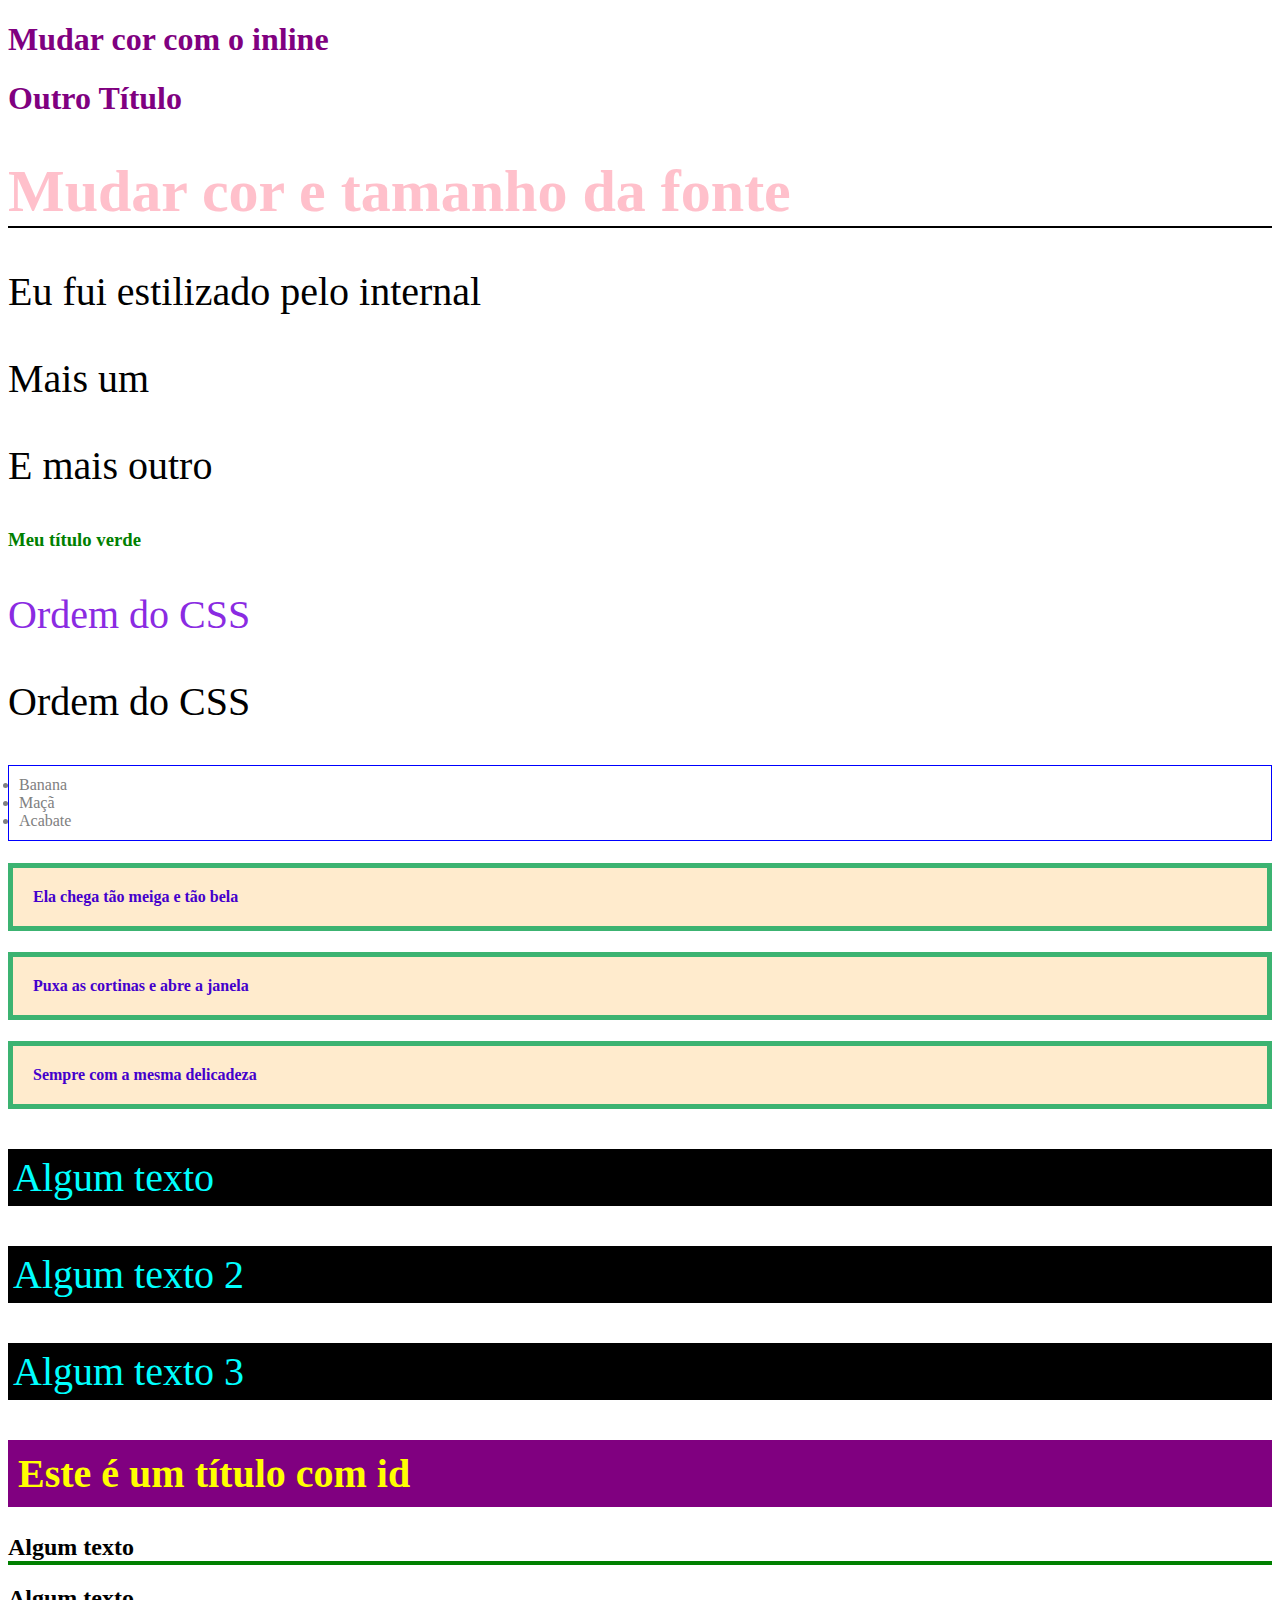
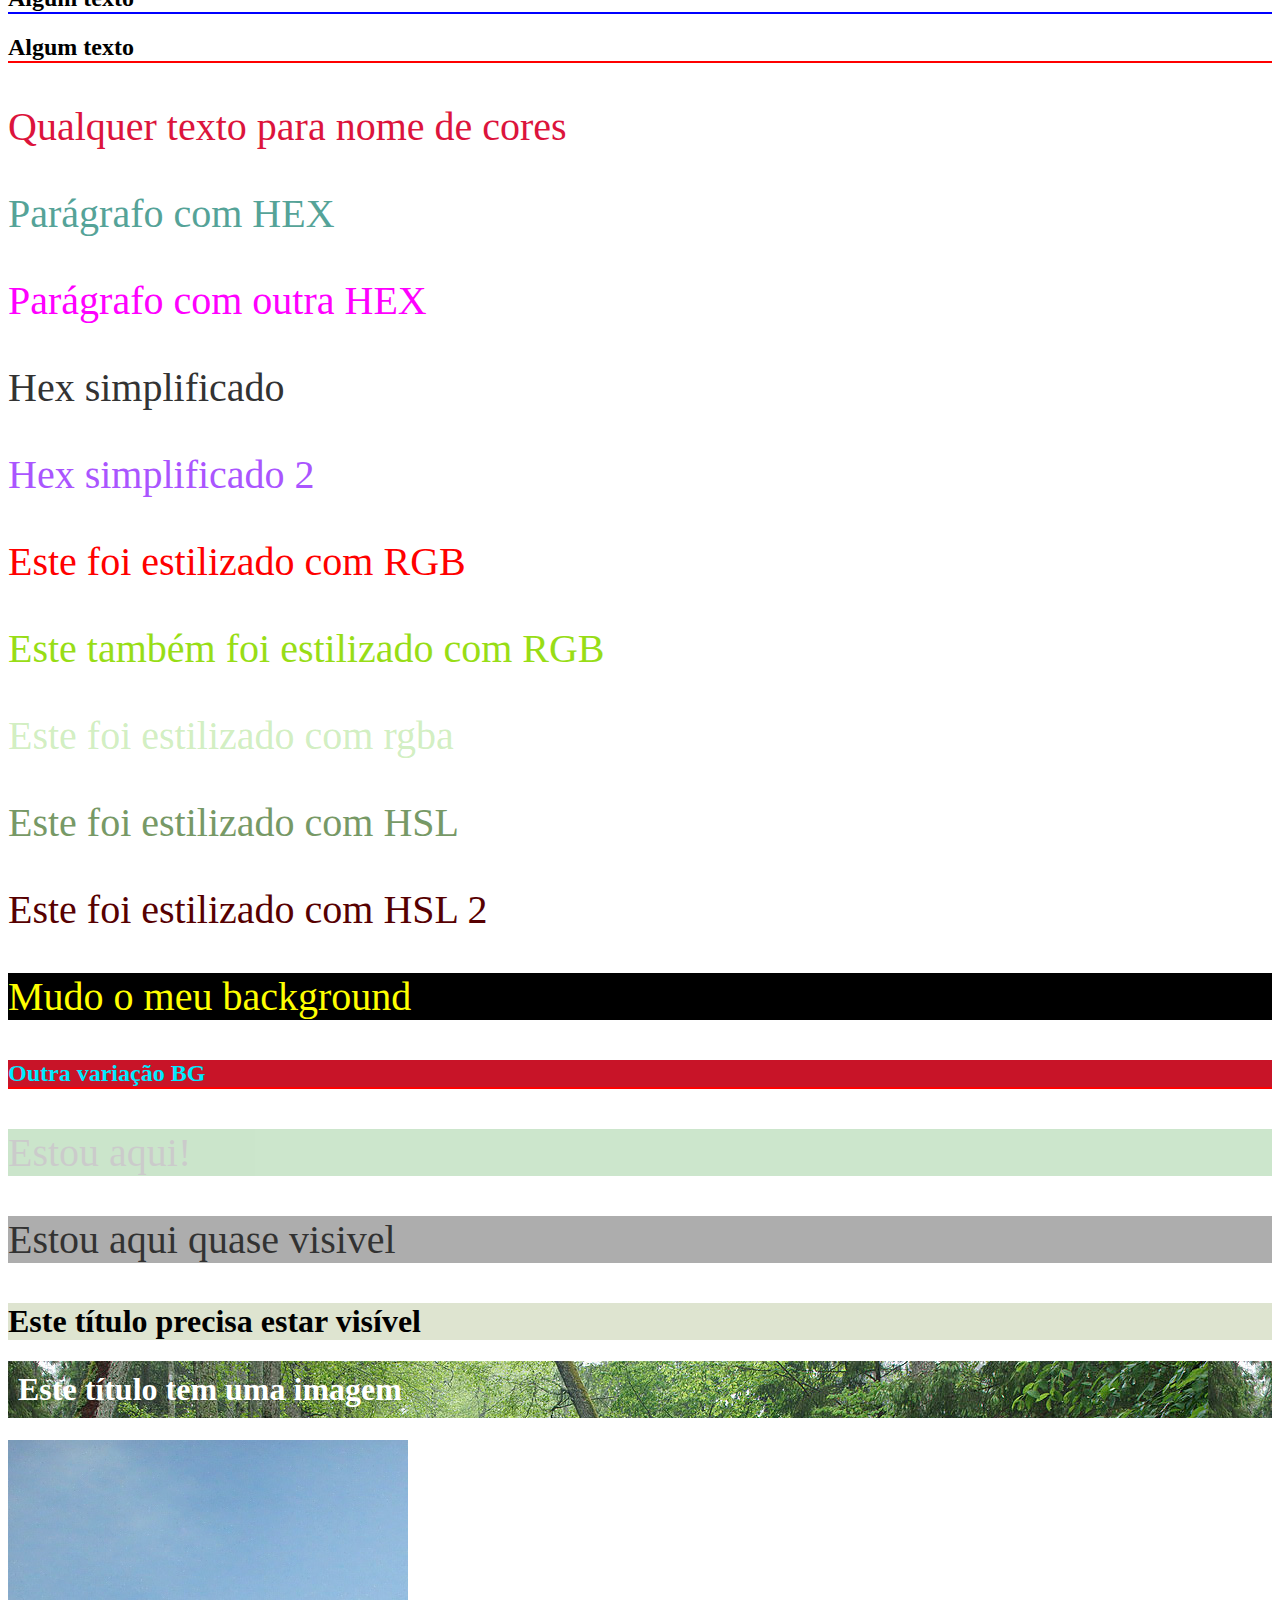
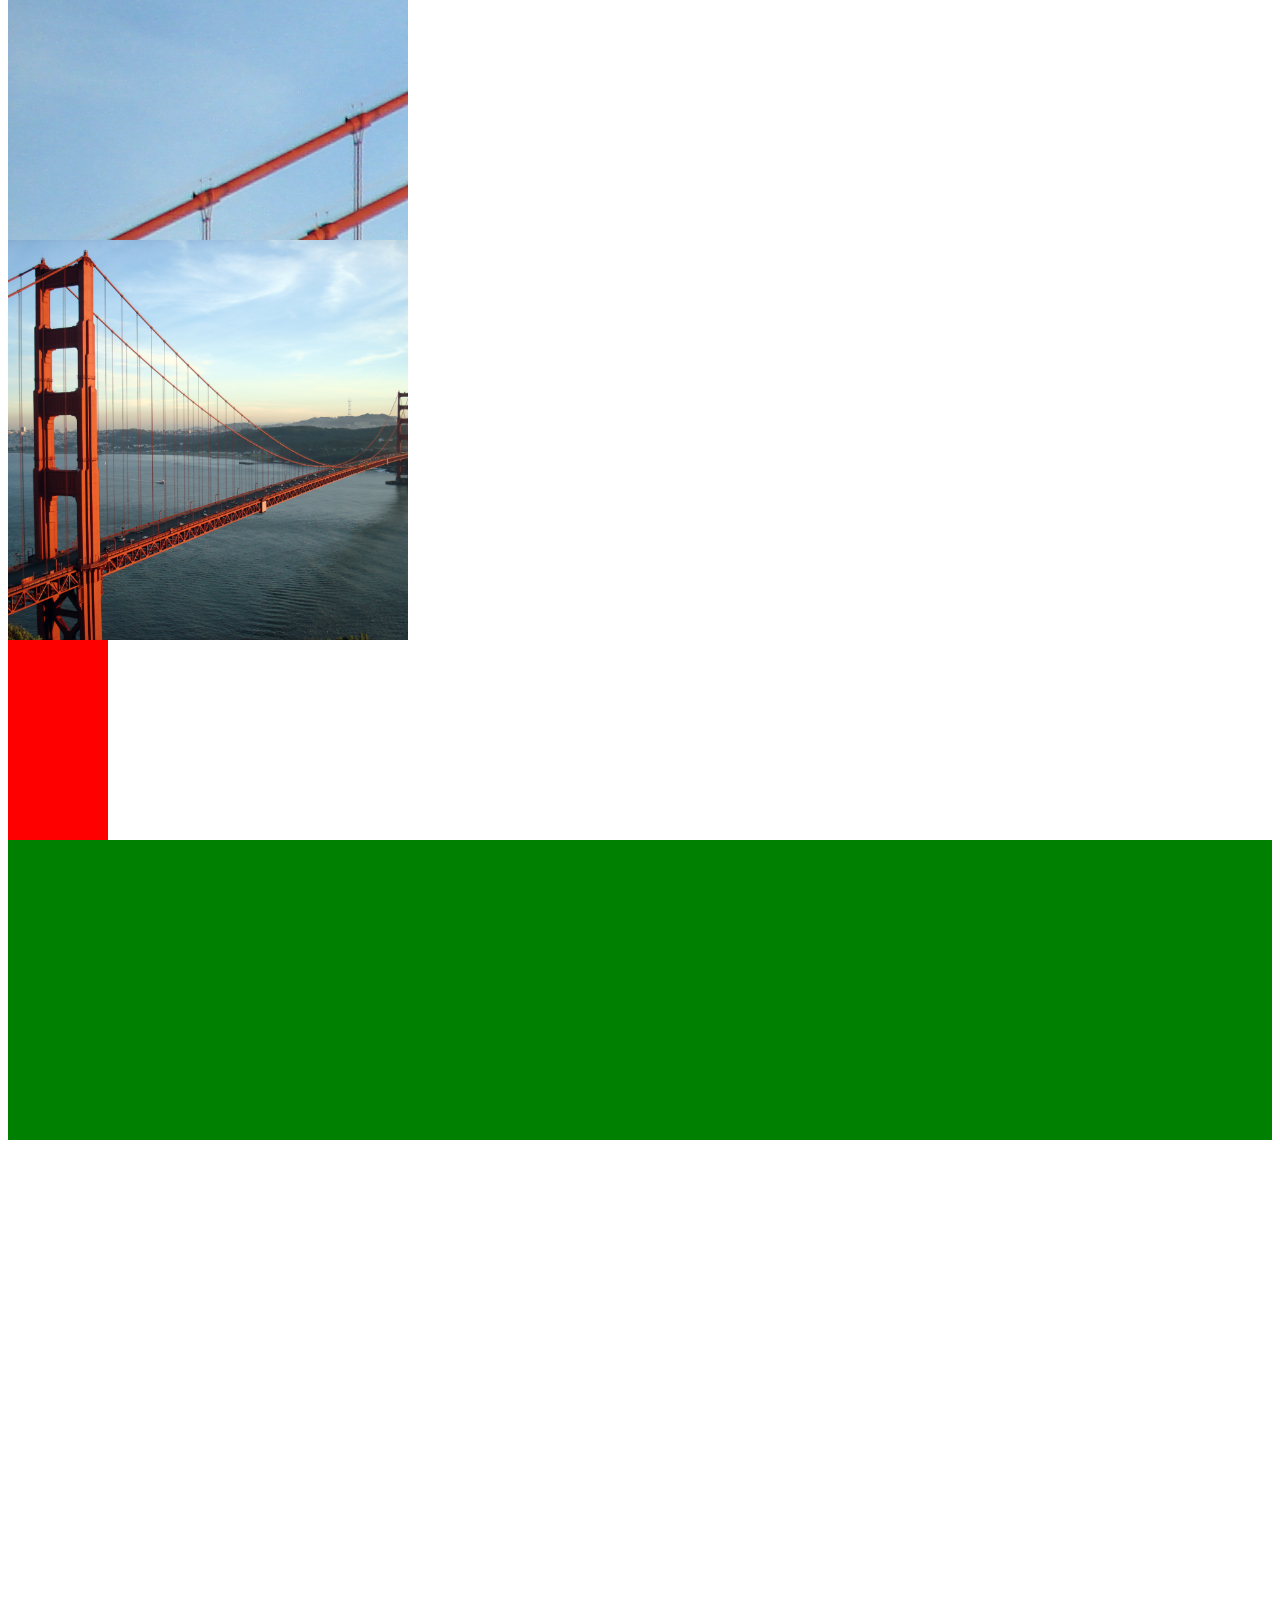
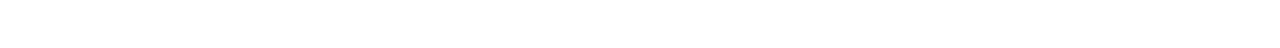
==== 3_CSS/index.html @ ebc9db58 "commit" ====
<!DOCTYPE html>
<html lang="en">
<head>
    <meta charset="UTF-8">
    <meta name="viewport" content="width=device-width, initial-scale=1.0">
    <title>CSS</title>
    <!-- 3 - Internal CSS -->
    <style>
        p {

            font-size: 40px;
        }
    </style>
    <!-- 4 - External CSS -->
    <link rel="stylesheet" href="/3_CSS/css/titles.css">
    <link rel="stylesheet" href="/3_CSS/css/styles.css">
    <link rel="stylesheet" href="/3_CSS/css/lists.css">
</head>
<body>
    <!-- 1 - Inline CSS -->
    <h1 style="color: purple">Mudar cor com o inline</h1>
    <h1 style="color: purple">Outro Título</h1>

    <!-- 2 - Multiplas regras -->
    <h1 style="color: pink; font-size: 60px; border-bottom: 2px solid black">Mudar cor e tamanho da fonte</h1>

    <!-- 3 - Internal CSS -->
    <p>Eu fui estilizado pelo internal</p>
    <p>Mais um</p>
    <p>E mais outro</p>

    <!-- 4 - External CSS -->
    <h3>Meu título verde</h3>

    <!-- 5 - Ordem do CSS -->
    <p style="color: blueviolet">Ordem do CSS</p>
    <p>Ordem do CSS</p>

    <!-- 6 - Multiplos CSS -->
    <ul>
        <li>Banana</li>
        <li>Maçã</li>
        <li>Acabate</li>
    </ul>

    <!-- 7 - Desafio 2 -->
    <h4>Ela chega tão meiga e tão bela</h4>
    <h4>Puxa as cortinas e abre a janela</h4>
    <h4>Sempre com a mesma delicadeza</h4>

    <!-- 8 - Classes -->
    <p class="paragraph">Algum texto</p>
    <p class="paragraph">Algum texto 2</p>
    <p class="paragraph">Algum texto 3</p>

    <!-- 9 - Id -->
    <h1 id="exclusive-title">Este é um título com id</h1>

    <!-- 10 - Multiplas regras, ordem do css -->
    <h2 id="algum-titulo" class="titulo">Algum texto</h2>
    <h2 class="titulo">Algum texto</h2>
    <h2>Algum texto</h2>

    <!-- 11 - Nome de cor -->
    <p class="color-name">Qualquer texto para nome de cores</p>

    <!-- 12 - HEX -->
    <p class="hex">Parágrafo com HEX</p>
    <p class="hex2">Parágrafo com outra HEX</p>

    <!-- 13 - Mais sobre HEX -->
    <p class="simple-hex">Hex simplificado</p>
    <p class="simple-hex-2">Hex simplificado 2</p>

    <!-- 14 - RGB -->
    <p class="rgb">Este foi estilizado com RGB</p>
    <p class="mixed-rgb">Este também foi estilizado com RGB</p>

    <!-- 15 - RGBA -->
    <p class="rgba">Este foi estilizado com rgba</p>

    <!-- 16 - HSL -->
    <p class="hsl">Este foi estilizado com HSL</p>
    <p class="hsl-2">Este foi estilizado com HSL 2</p>

    <!-- 17 - Background-Color -->
    <p class="bg">Mudo o meu background</p>
    <h2 class="bg-2">Outra variação BG</h2>

    <!-- 18 - Background-Opacity -->
    <div class="bg-opacity">
        <p>Estou aqui!</p>
    </div>
    <div class="bg-opacity-2">
        <p>Estou aqui quase visivel</p>
    </div>

    <!--19 - RGBa com opacidade -->
    <div class="rgba-opacity">
        <h1>Este título precisa estar visível</h1>
    </div>

    <!-- 20 - BG image -->
    <h1 class="bg-image">Este título tem uma imagem</h1>

    <!-- 21 - BG center -->
    <div class="not-centered-bg"></div>
    <div class="centered-bg"></div>

    <!-- 22 - Largura e altura -->
    <div class="height-width"></div>
    <div class="height-width-2"></div>
</body>
</html>
---- 3_CSS/css/titles.css ----
h4 {
    padding: 20px;
    color: rgb(68, 0, 204);
    border: 5px solid mediumseagreen;
    background-color: blanchedalmond;
}
---- 3_CSS/css/styles.css ----
/* 4 - External - CSS */
body {
    padding-bottom: 500px;
}

h3 {
    color: green;

}



/* Alguem comentário */
/* Outro comentário */
/* Terceiro comentário */

/* 8 - Classes */
.paragraph {
    background-color: #000;
    color: aqua;
    padding: 5px;
}

/* 8 - Id */
#exclusive-title {
    background-color: purple;
    color: yellow;
    padding: 10px;
    font-size: 40px;
}

/* 10 - Ordem das regras */

h2 {
    border-bottom: 2px solid red;
}

.titulo {
    border-bottom: 2px solid blue;
}

#algum-titulo {
    border-bottom: 4px solid green;
}

/* 11 - Nome de cores */
.color-name {
    color: rgb(220, 20, 60);
}

.hex {
    color: #55a398;
}

.hex2 {
    color: #F0F;
}

/* 13 - Mais sobre HEX */

.simple-hex {
    color: #333;
}

.simple-hex-2 {
    color: #a5f;
}

 /* 14 - RGB */

.rgb {
    color: rgb(255,0,0);
}

.mixed-rgb {
    color: rgb(152,221,022);
}

/* 15 - RGBA */
.rgba {
    color: rgba(100, 199, 45, 0.3);
}

/* 16 - HSL */
.hsl {
    color: hsl(100, 20%, 50%);
}

.hsl-2 {
    color: hsl(359, 100%, 17%);
}

/* 17 - Background */

.bg {
    background-color: #000;
    color: yellow;
}

.bg-2 {
    background-color: rgb(200, 20, 40);
    color: #00eaff;
}

/* 18 - Background-Opacity */

.bg-opacity {
    background-color: green;
    opacity: 0.2;
}

.bg-opacity-2 {
    background-color: #999;
    color: #000;
    opacity: 0.8;
}

/* 19 - RGBA com opacidade */
.rgba-opacity {
    background-color: rgba(90, 120, 20, 0.2);
    color: #000;
}

/* 20 - BG-image */

.bg-image {
    background-image: url(../img/1200px-Altja_jõgi_Lahemaal.jpg);
    padding: 10px;
    color: white;
}

/* 21 - Centralizando imagem de background */

.not-centered-bg,
.centered-bg {
    height: 400px;
    width: 400px;
    background-image: url(../img/GoldenGateBridge-001.jpg);
}

.centered-bg {
    background-position: center;
    background-size: cover;
}

/* 22 - Largura e altura */

.height-width {
    height: 200px;
    width: 100px;
    background-color: red;
}

.height-width-2 {
    height: 300px;
    background-color: green;
}
---- 3_CSS/css/lists.css ----
ul {
    border: 1px solid blue;
    padding: 10px;
}

li {
    color: gray;
}
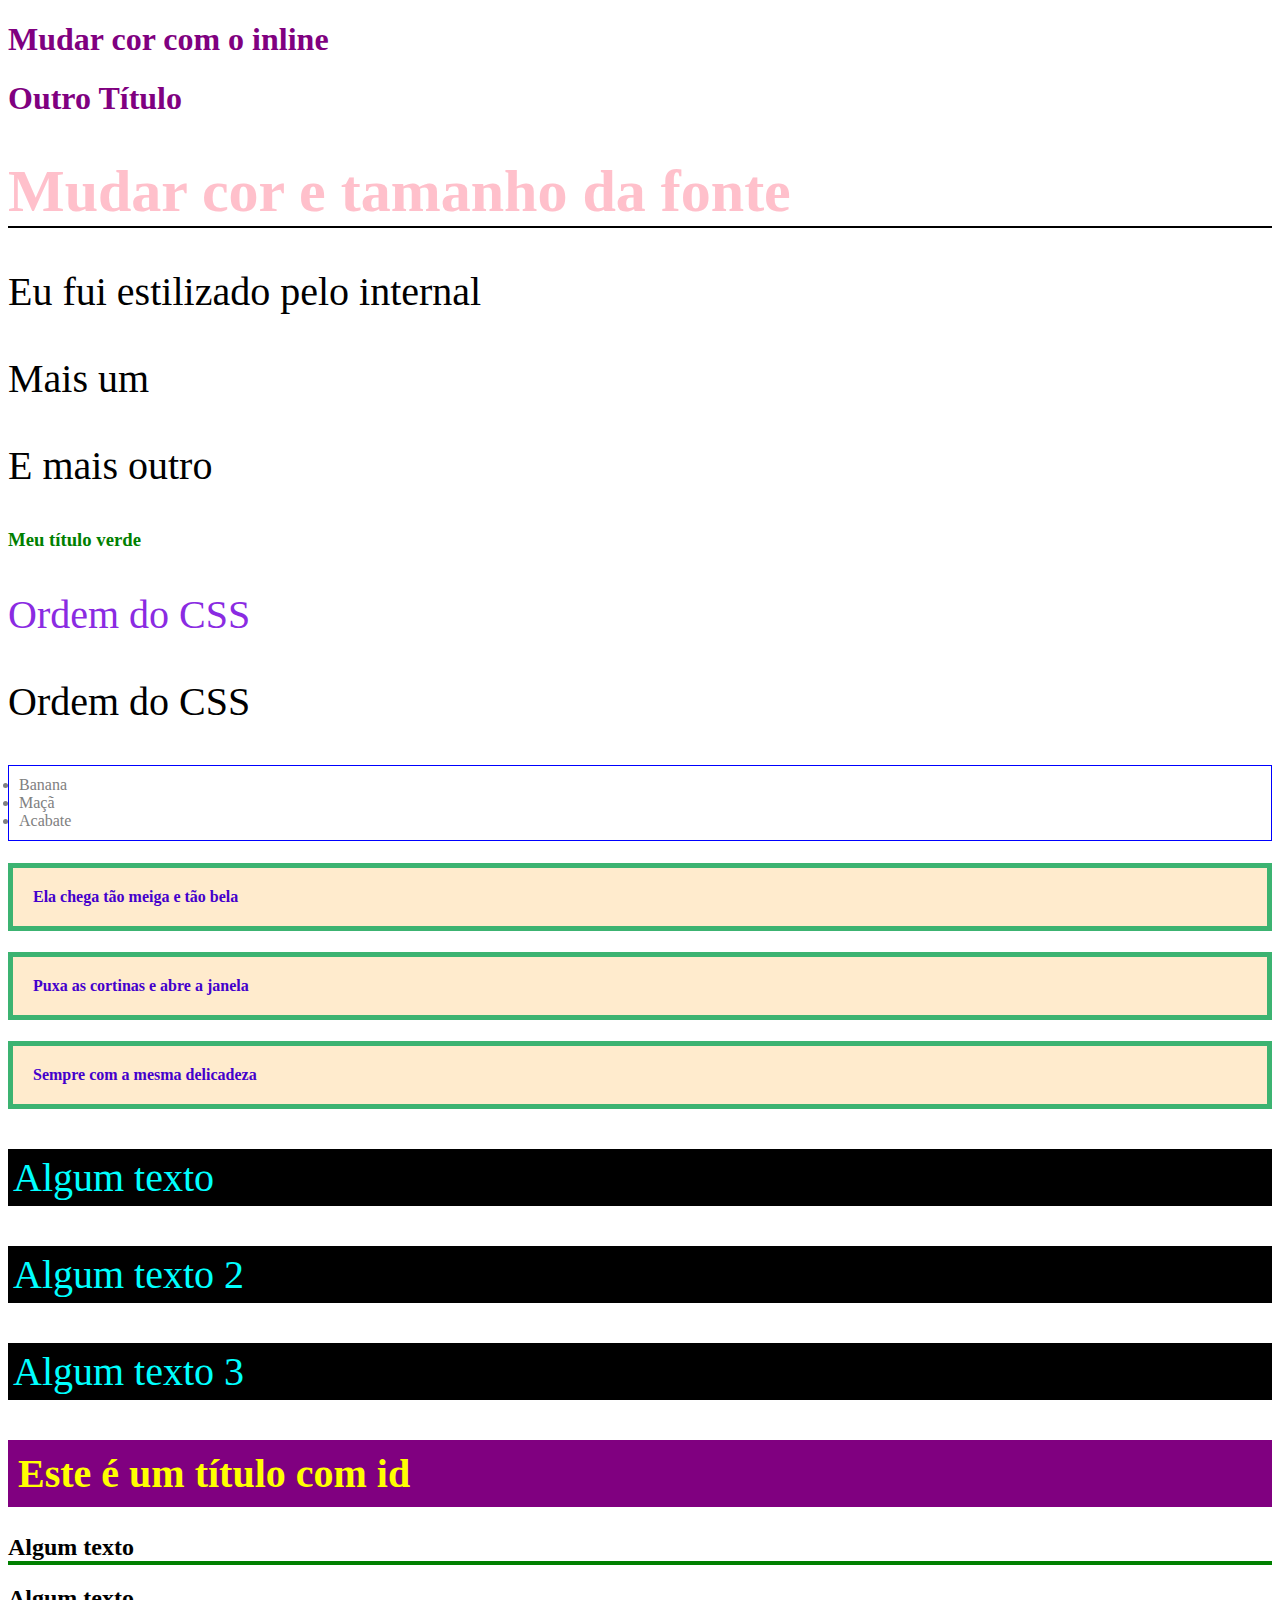
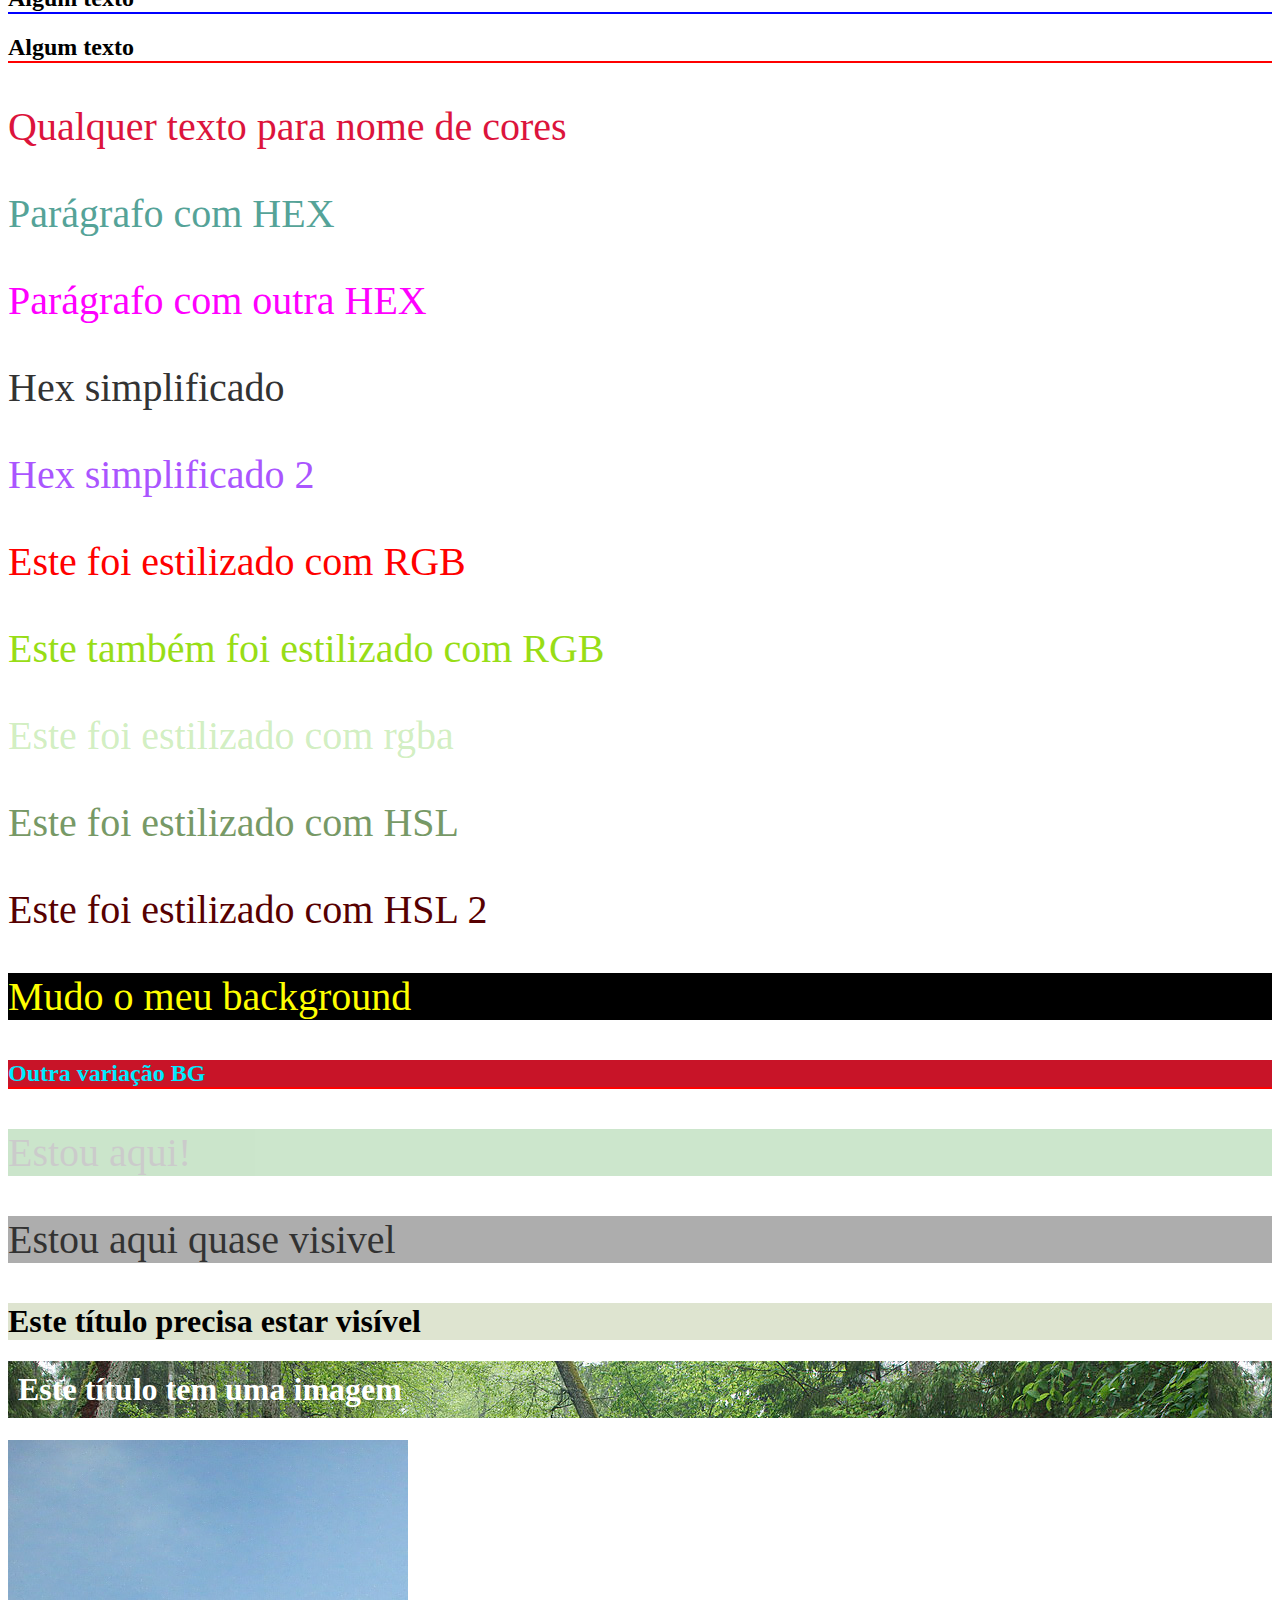
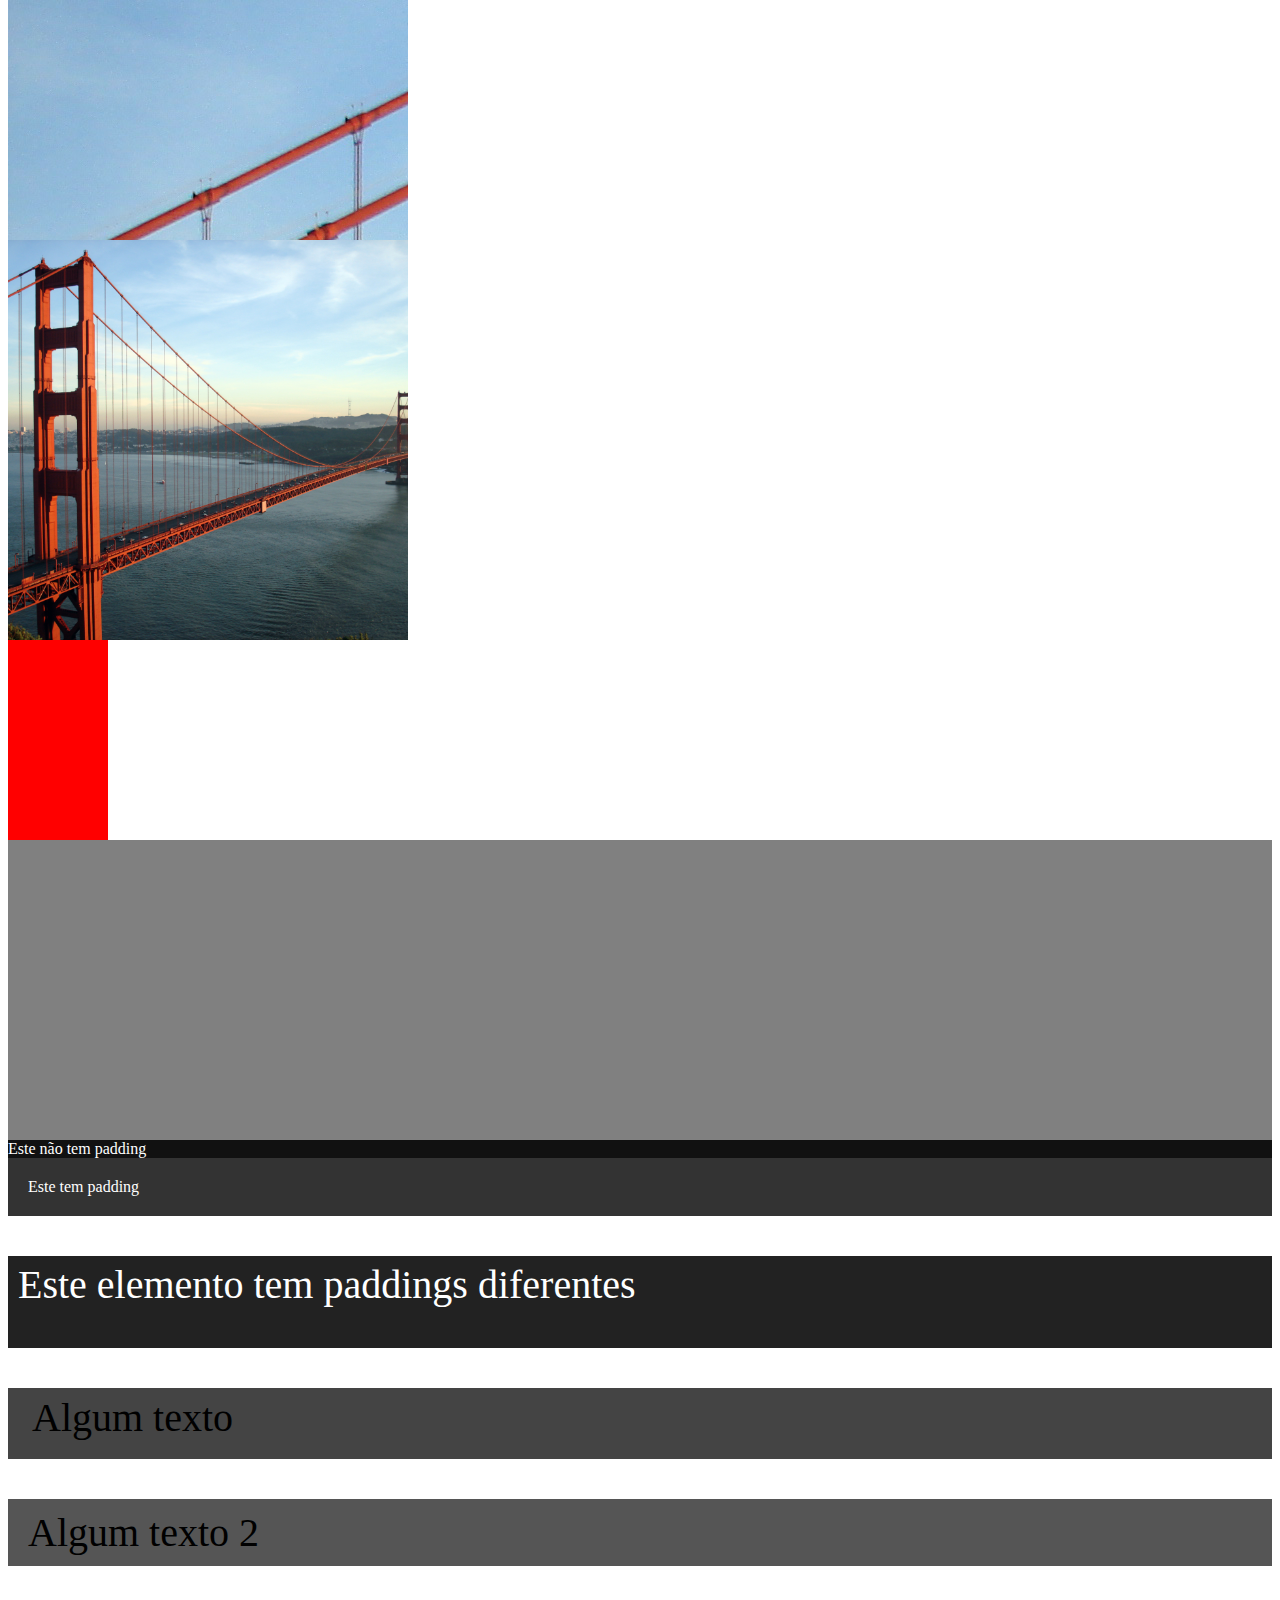
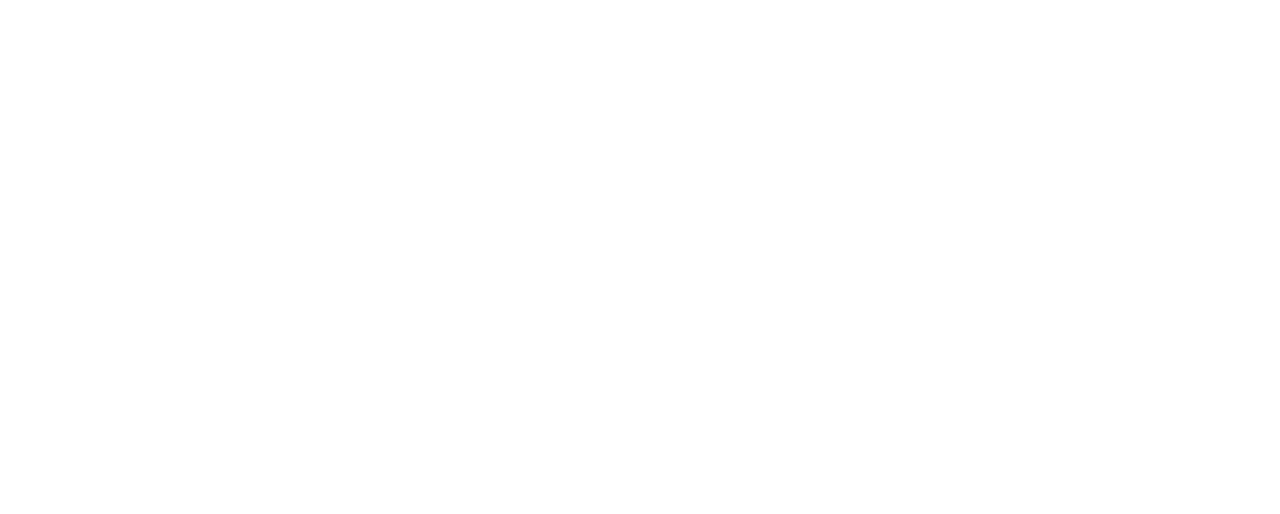
==== commit 9cd332ec: "commit" ====
--- a/3_CSS/index.html
+++ b/3_CSS/index.html
@@ -110,5 +110,16 @@
     <!-- 22 - Largura e altura -->
     <div class="height-width"></div>
     <div class="height-width-2"></div>
+
+    <!-- 23 - Padding -->
+    <div class="without-padding">Este não tem padding</div>
+    <div class="padding">Este tem padding</div>
+
+    <!-- 24 - Padding Individual -->
+    <p class="padding-individual">Este elemento tem paddings diferentes</p>
+
+    <!-- 25 - Shorthand properties -->
+    <p class="shorthand-padding">Algum texto</p>
+    <p class="shorthand-padding-2">Algum texto 2</p>
 </body>
 </html>--- a/3_CSS/css/styles.css
+++ b/3_CSS/css/styles.css
@@ -153,5 +153,42 @@
 
 .height-width-2 {
     height: 300px;
-    background-color: green;
+    background-color: gray;
+}
+
+/* 23 - Padding */
+
+.without-padding,
+.padding {
+    background-color: #111;
+    color: #FFF;
+}
+
+.padding {
+    background-color: #333;
+    padding: 20px;
+}
+
+/* 24 - Padding individual */
+
+.padding-individual {
+    background-color: #222;
+    color: #fff;
+    padding-top: 5px;
+    padding-left: 10px;
+    padding-right: 20px;
+    padding-bottom: 40px;
+}
+
+/* 25 - Shorthand properties */
+
+.shorthand-padding {
+    background-color: #444;
+    padding: 6px 12px 18px 24px;
+}
+
+.shorthand-padding-2 {
+    background-color: #555;
+    padding: 10px 20px;
+    /* padding: 10px 20px 10px 20px */
 }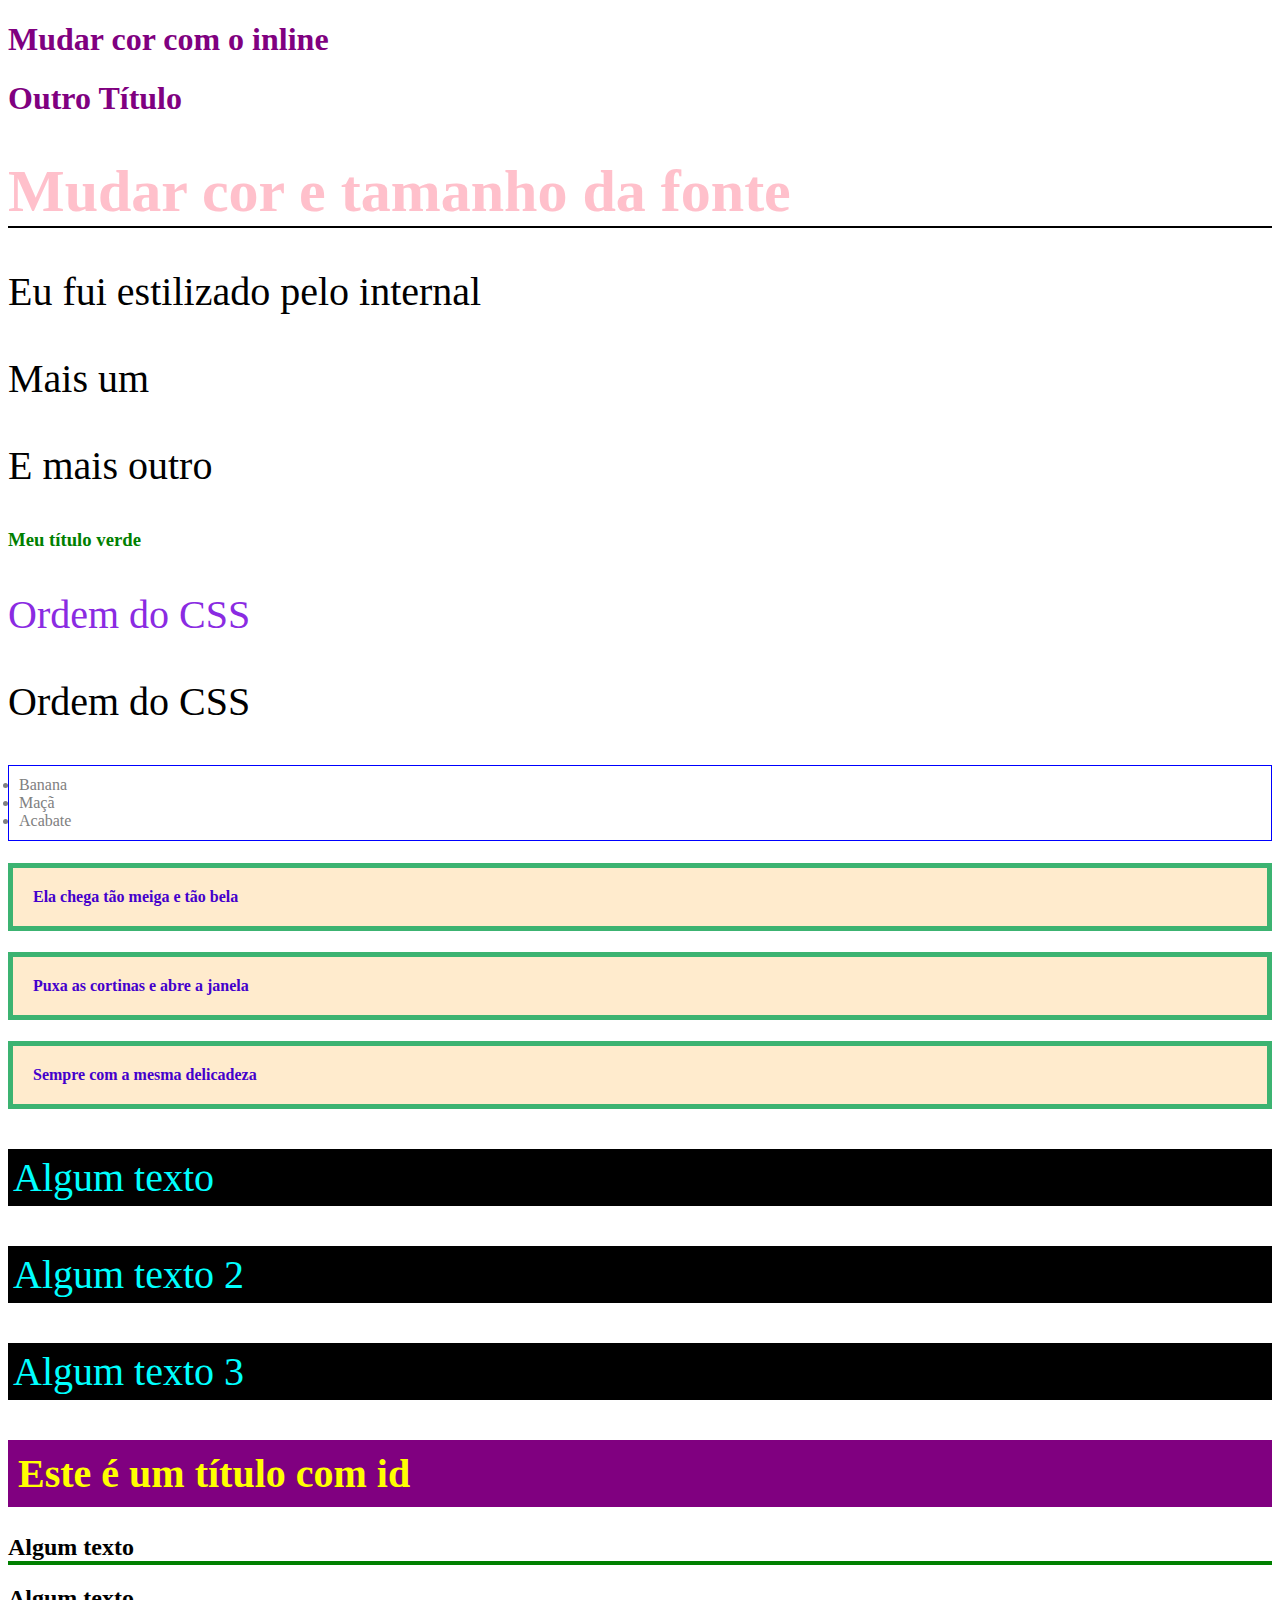
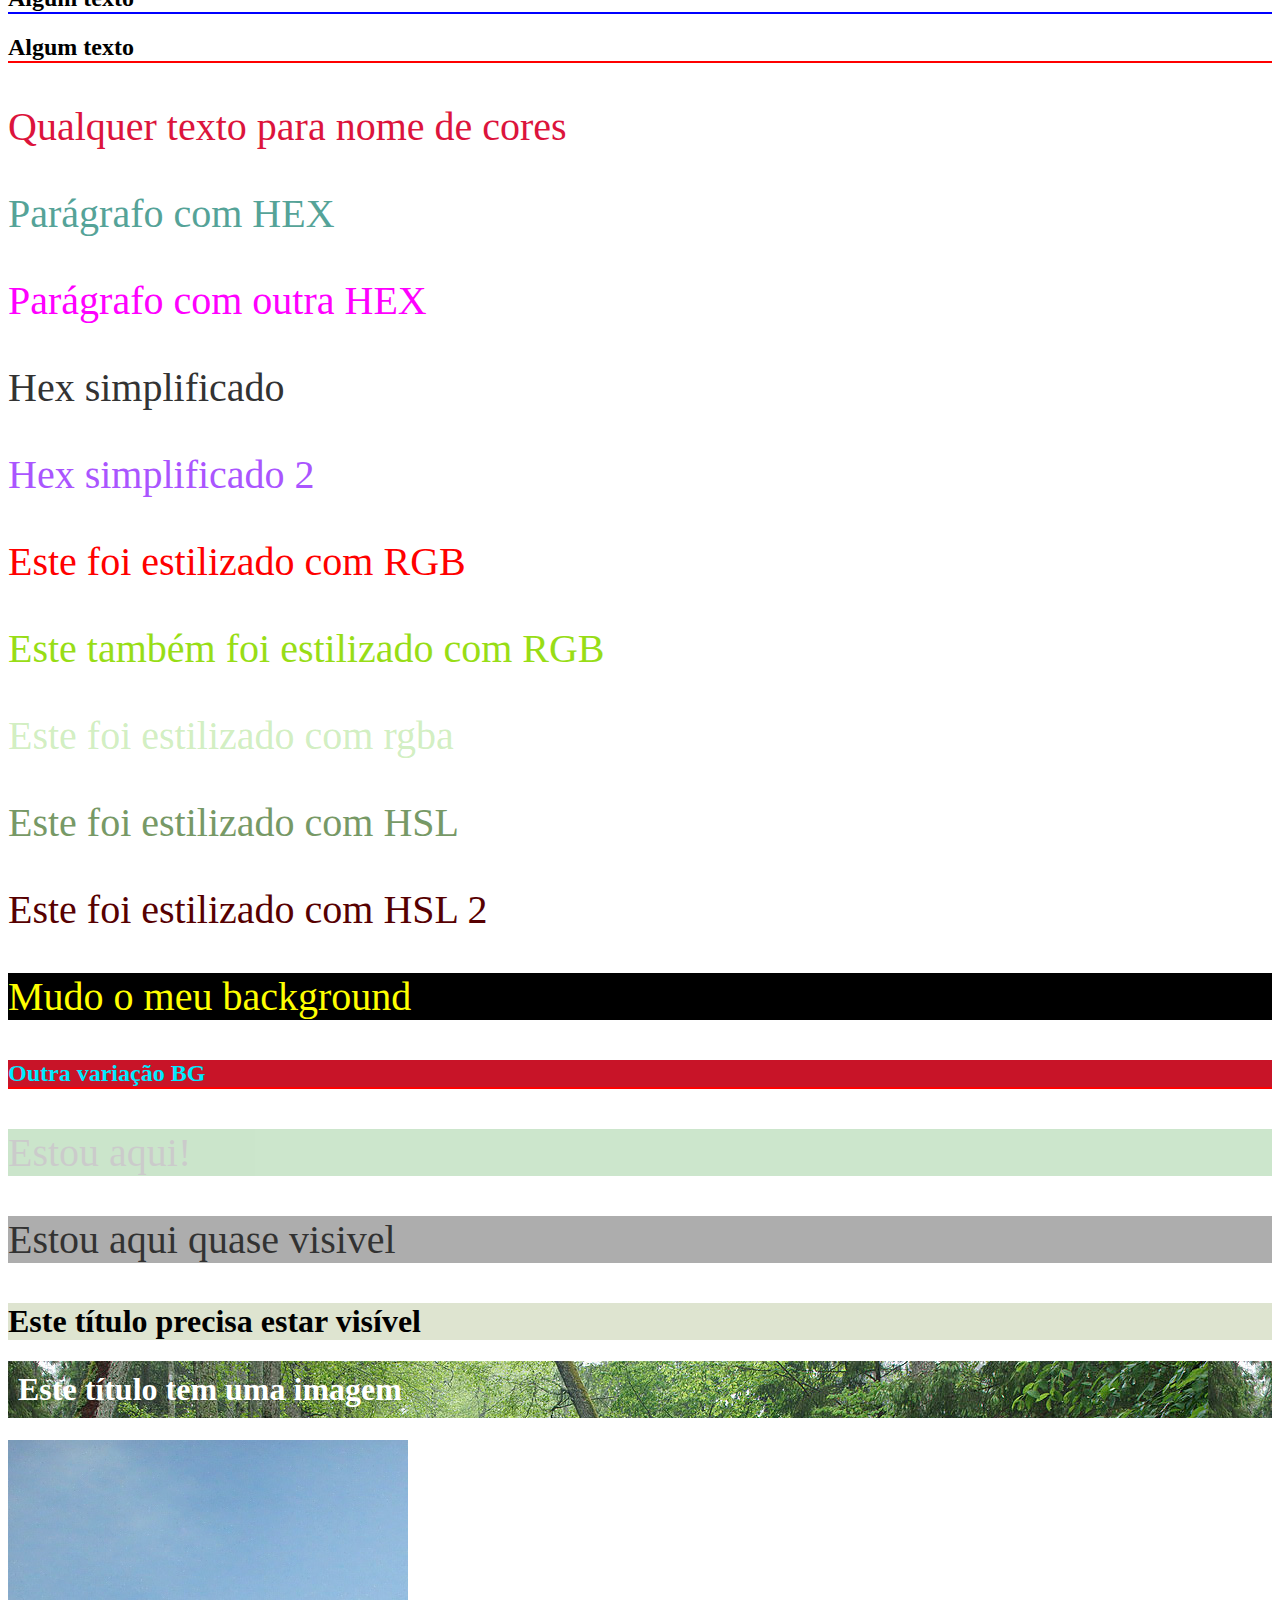
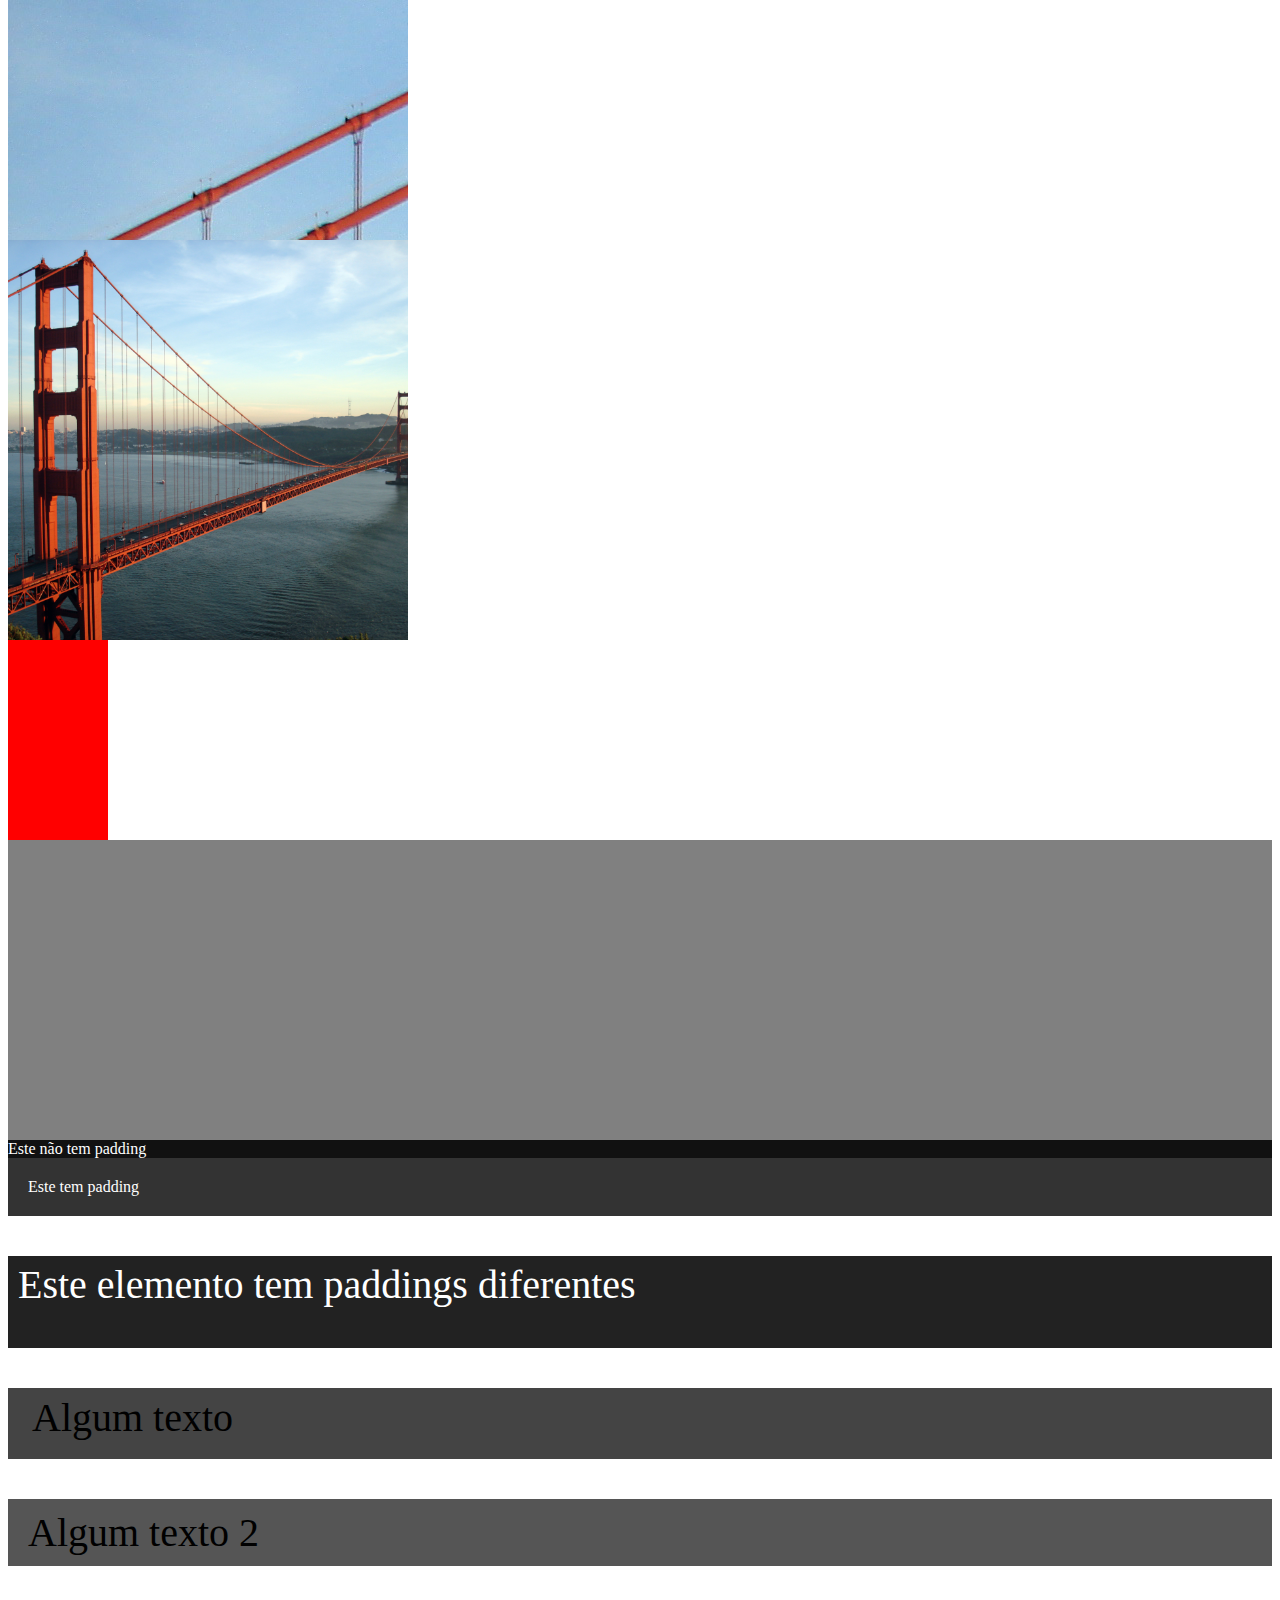
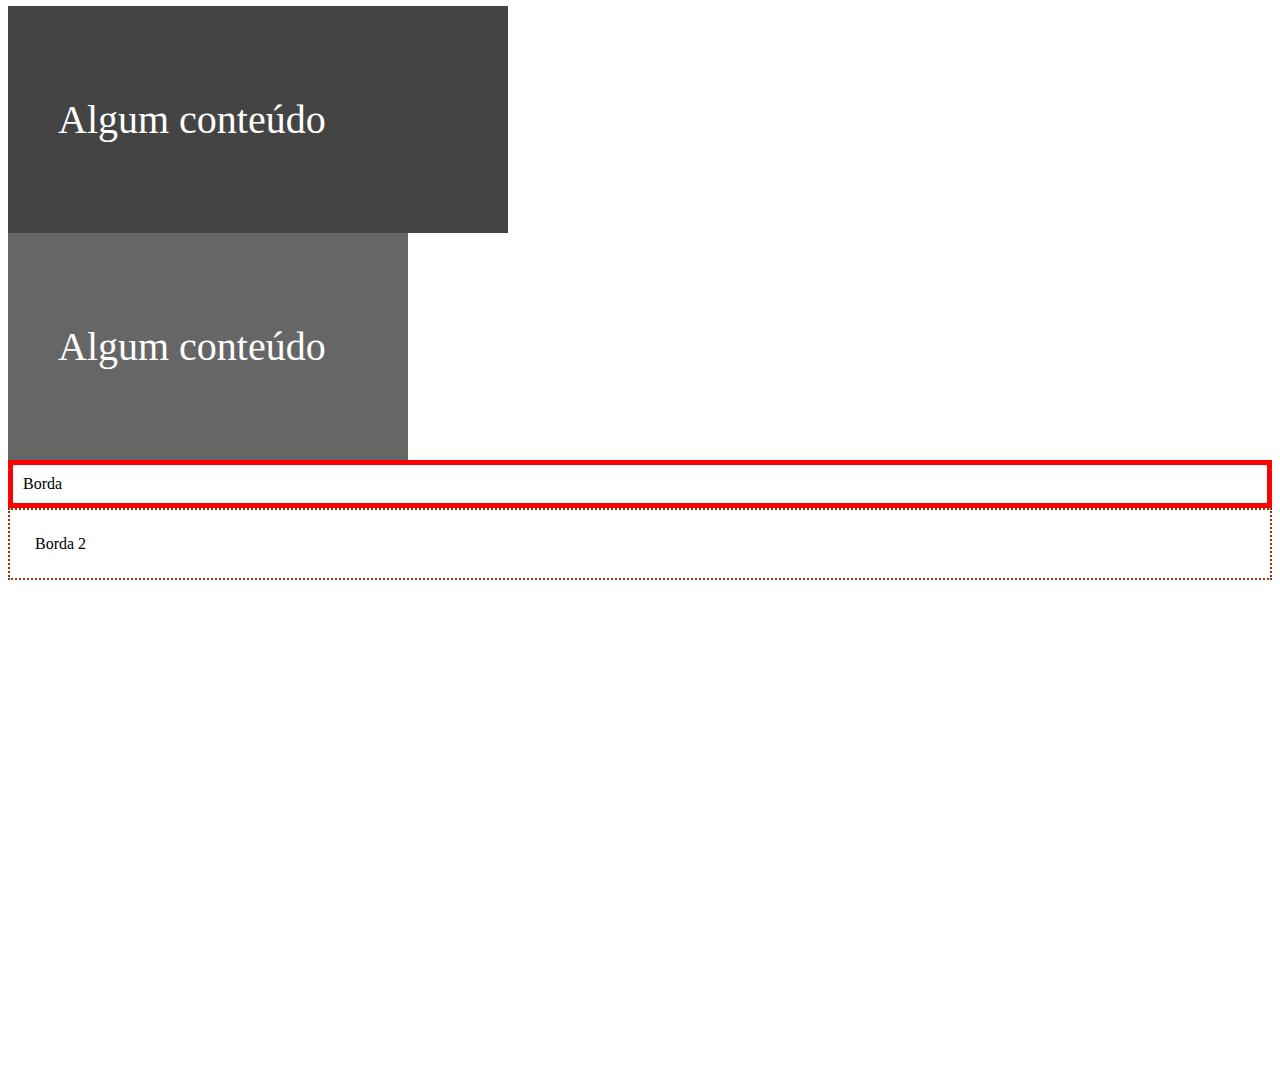
==== commit b5aba3fd: "commit" ====
--- a/3_CSS/index.html
+++ b/3_CSS/index.html
@@ -121,5 +121,17 @@
     <!-- 25 - Shorthand properties -->
     <p class="shorthand-padding">Algum texto</p>
     <p class="shorthand-padding-2">Algum texto 2</p>
+
+    <!-- 26 - Padding com Width -->
+    <div class="without-border-box">
+        <p>Algum conteúdo</p>
+    </div>
+    <div class="border-box">
+        <p>Algum conteúdo</p>
+    </div>
+
+    <!-- 27 - Border -->
+    <div class="border">Borda</div>
+    <div class="border-2">Borda 2</div>
 </body>
 </html>--- a/3_CSS/css/styles.css
+++ b/3_CSS/css/styles.css
@@ -191,4 +191,33 @@
     background-color: #555;
     padding: 10px 20px;
     /* padding: 10px 20px 10px 20px */
+}
+
+/* 26 - Padding com Width */
+
+.without-border-box {
+    background-color: #444;
+    color: #fff;
+    width: 400px;
+    padding: 50px;
+}
+
+.border-box {
+    background-color: #666;
+    color: #fff;
+    width: 400px;
+    padding: 50px;
+    box-sizing: border-box;
+}
+
+/* 27 - Border */
+
+.border {
+    border: 5px solid red;
+    padding: 10px;
+}
+
+.border-2 {
+    border: 2px dotted #931;
+    padding: 25px;
 }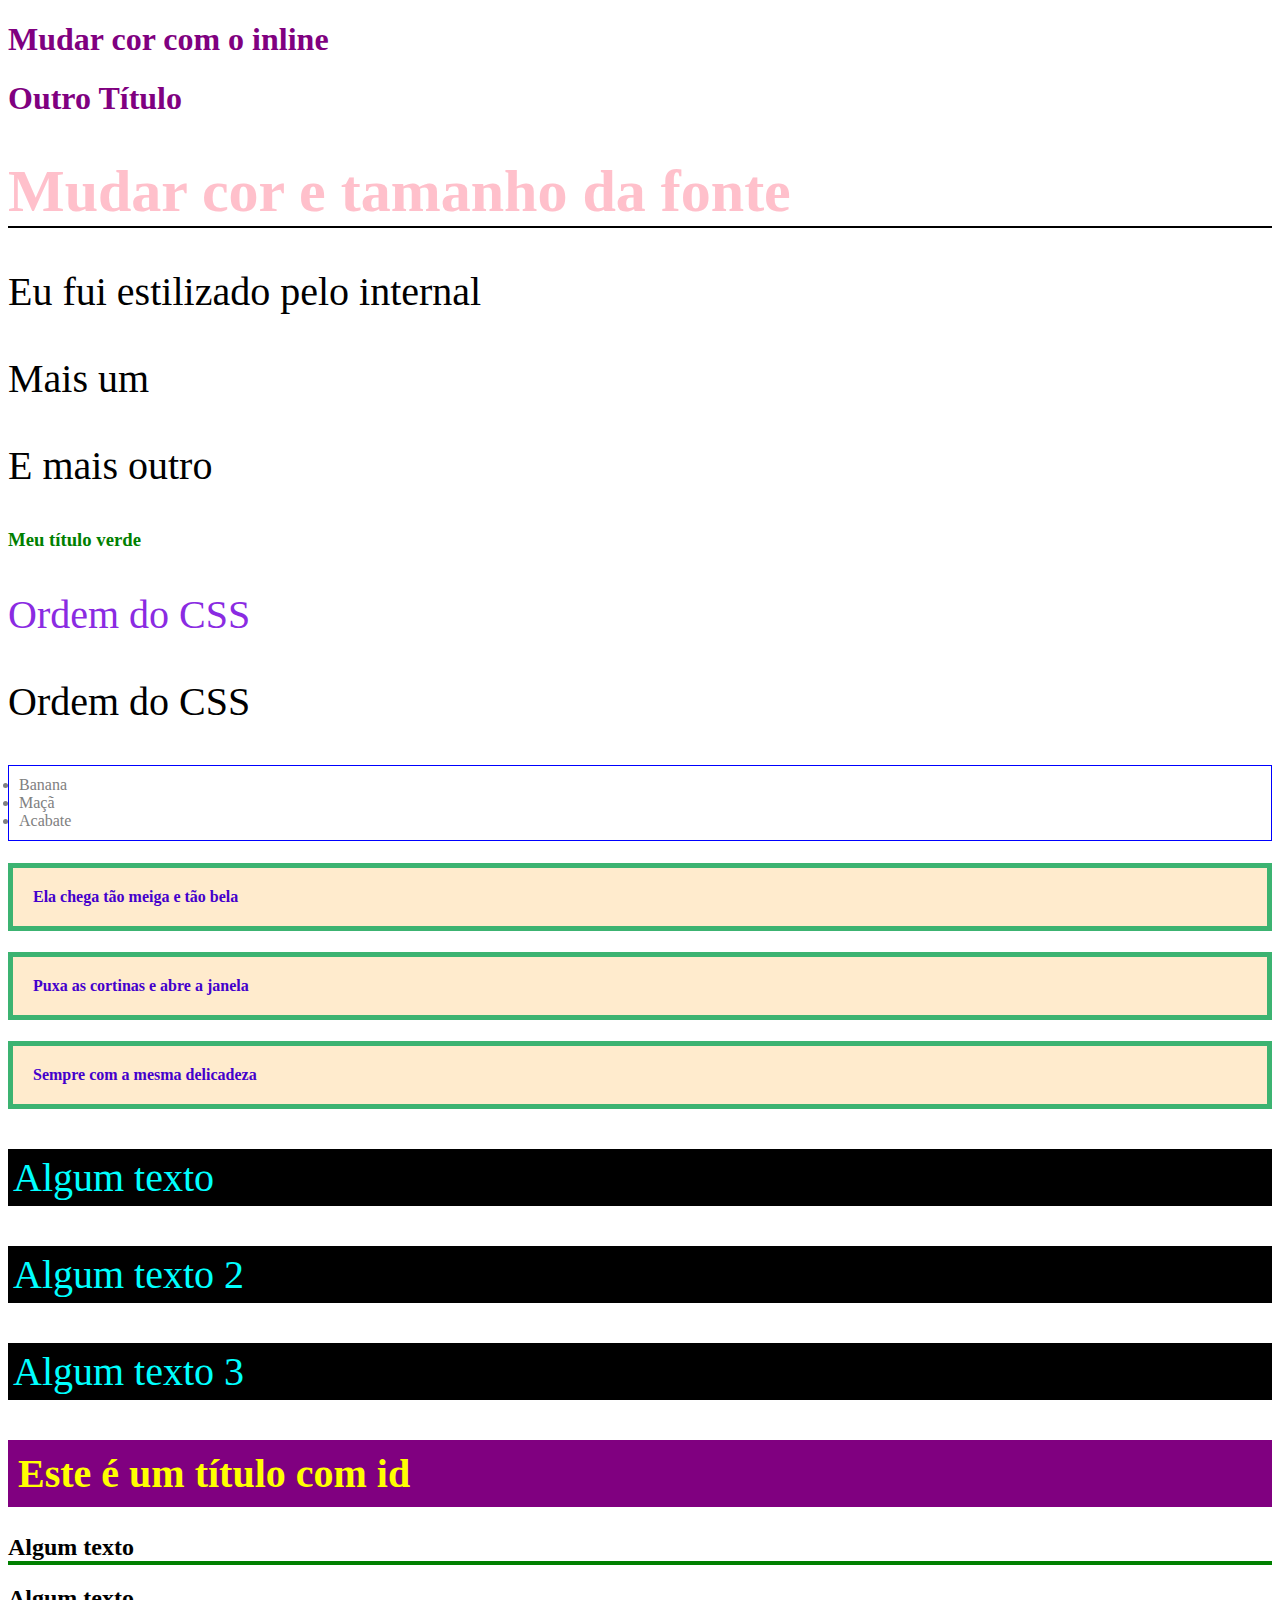
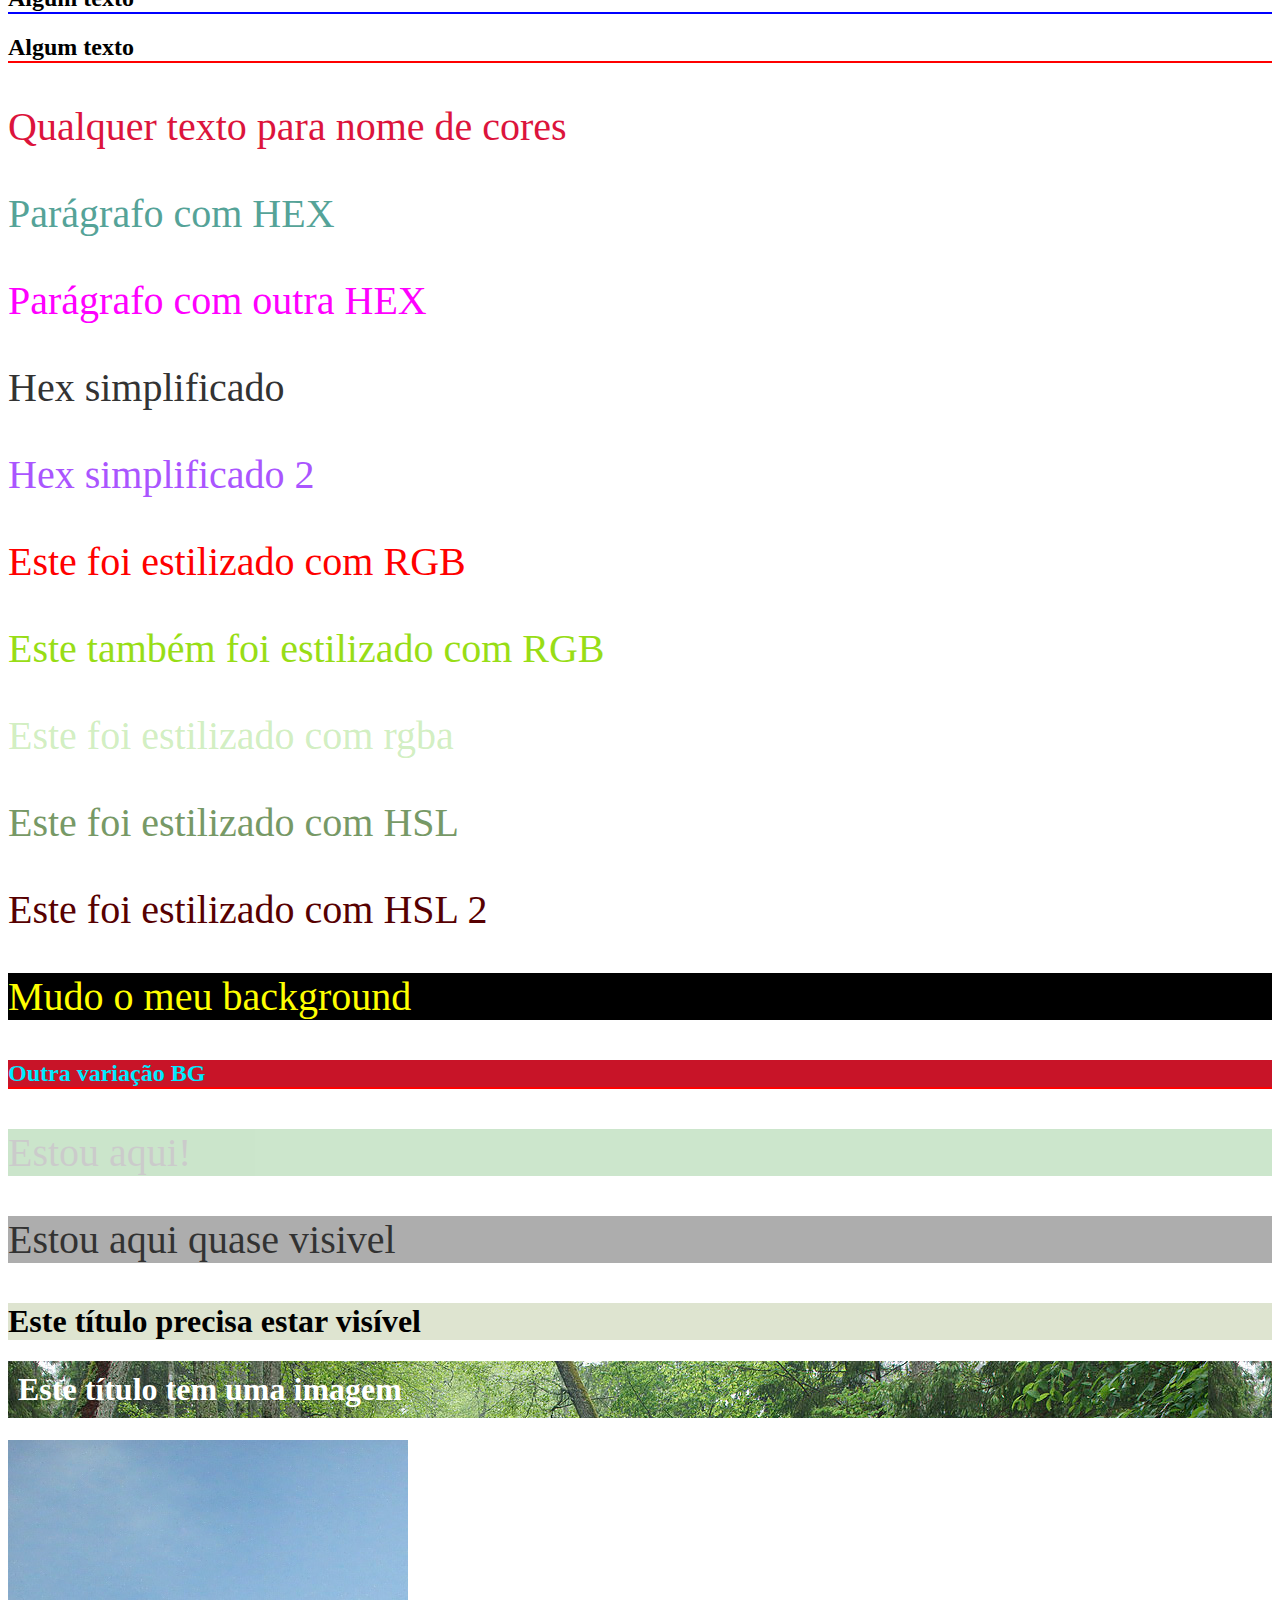
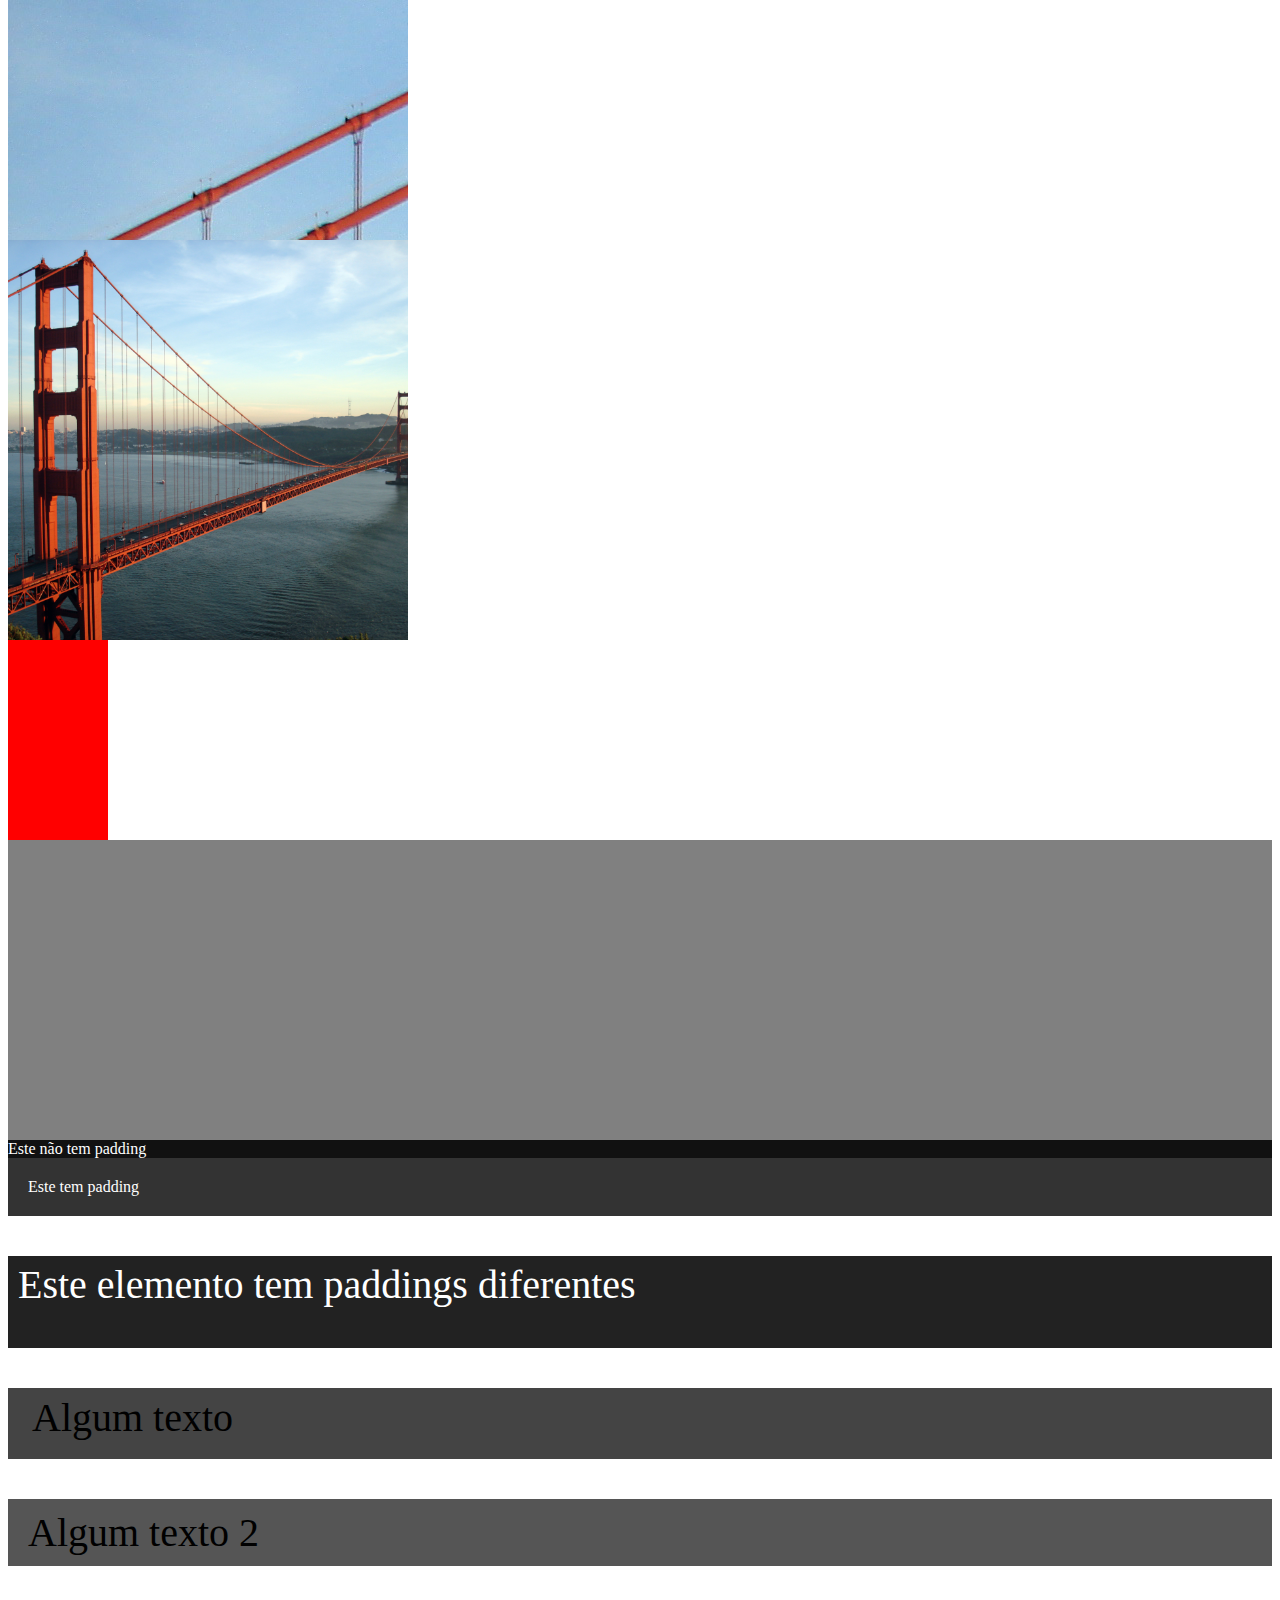
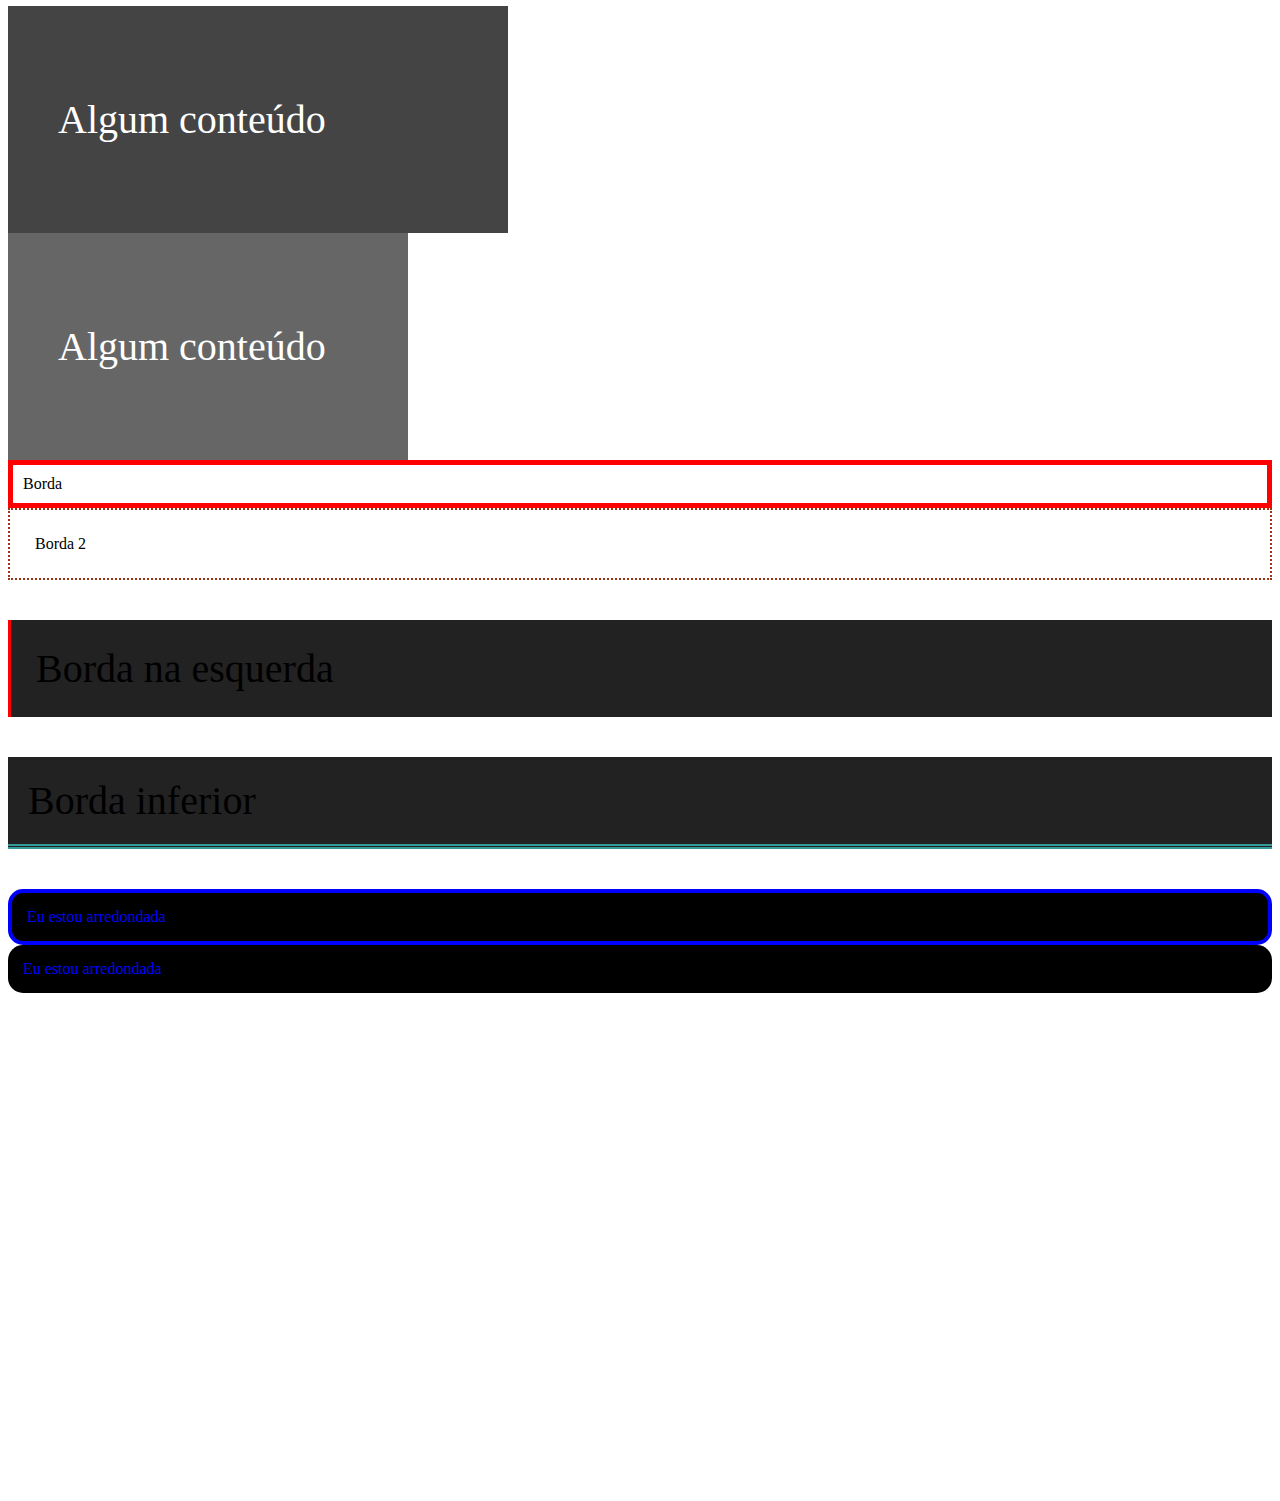
==== commit b6dbe782: "commit" ====
--- a/3_CSS/index.html
+++ b/3_CSS/index.html
@@ -133,5 +133,13 @@
     <!-- 27 - Border -->
     <div class="border">Borda</div>
     <div class="border-2">Borda 2</div>
+    
+    <!-- 28 - Borda individual-->
+    <p class="border-left">Borda na esquerda</p>
+    <p class="border-bottom">Borda inferior</p>
+
+    <!-- 29 - Border Radius -->
+    <div class="rounded-p">Eu estou arredondada</div>
+    <div class="rounded-p-2">Eu estou arredondada</div>
 </body>
 </html>--- a/3_CSS/css/styles.css
+++ b/3_CSS/css/styles.css
@@ -220,4 +220,34 @@
 .border-2 {
     border: 2px dotted #931;
     padding: 25px;
+}
+/* 28 - Borda  individual*/
+
+.border-left {
+    border-left: 3px solid red;
+    background-color: #222;
+    padding: 25px;
+}
+
+.border-bottom {
+    border-bottom: 5px double #399;
+    background-color: #222;
+    padding: 20px;
+}
+
+/* 29 - Border Radius */
+
+.rounded-p {
+    border: 4px solid blue;
+    background-color: #000;
+    color: blue;
+    padding: 15px;
+    border-radius: 15px;
+}
+
+.rounded-p-2 {
+    background-color: #000;
+    color: blue;
+    padding: 15px;
+    border-radius: 15px;
 }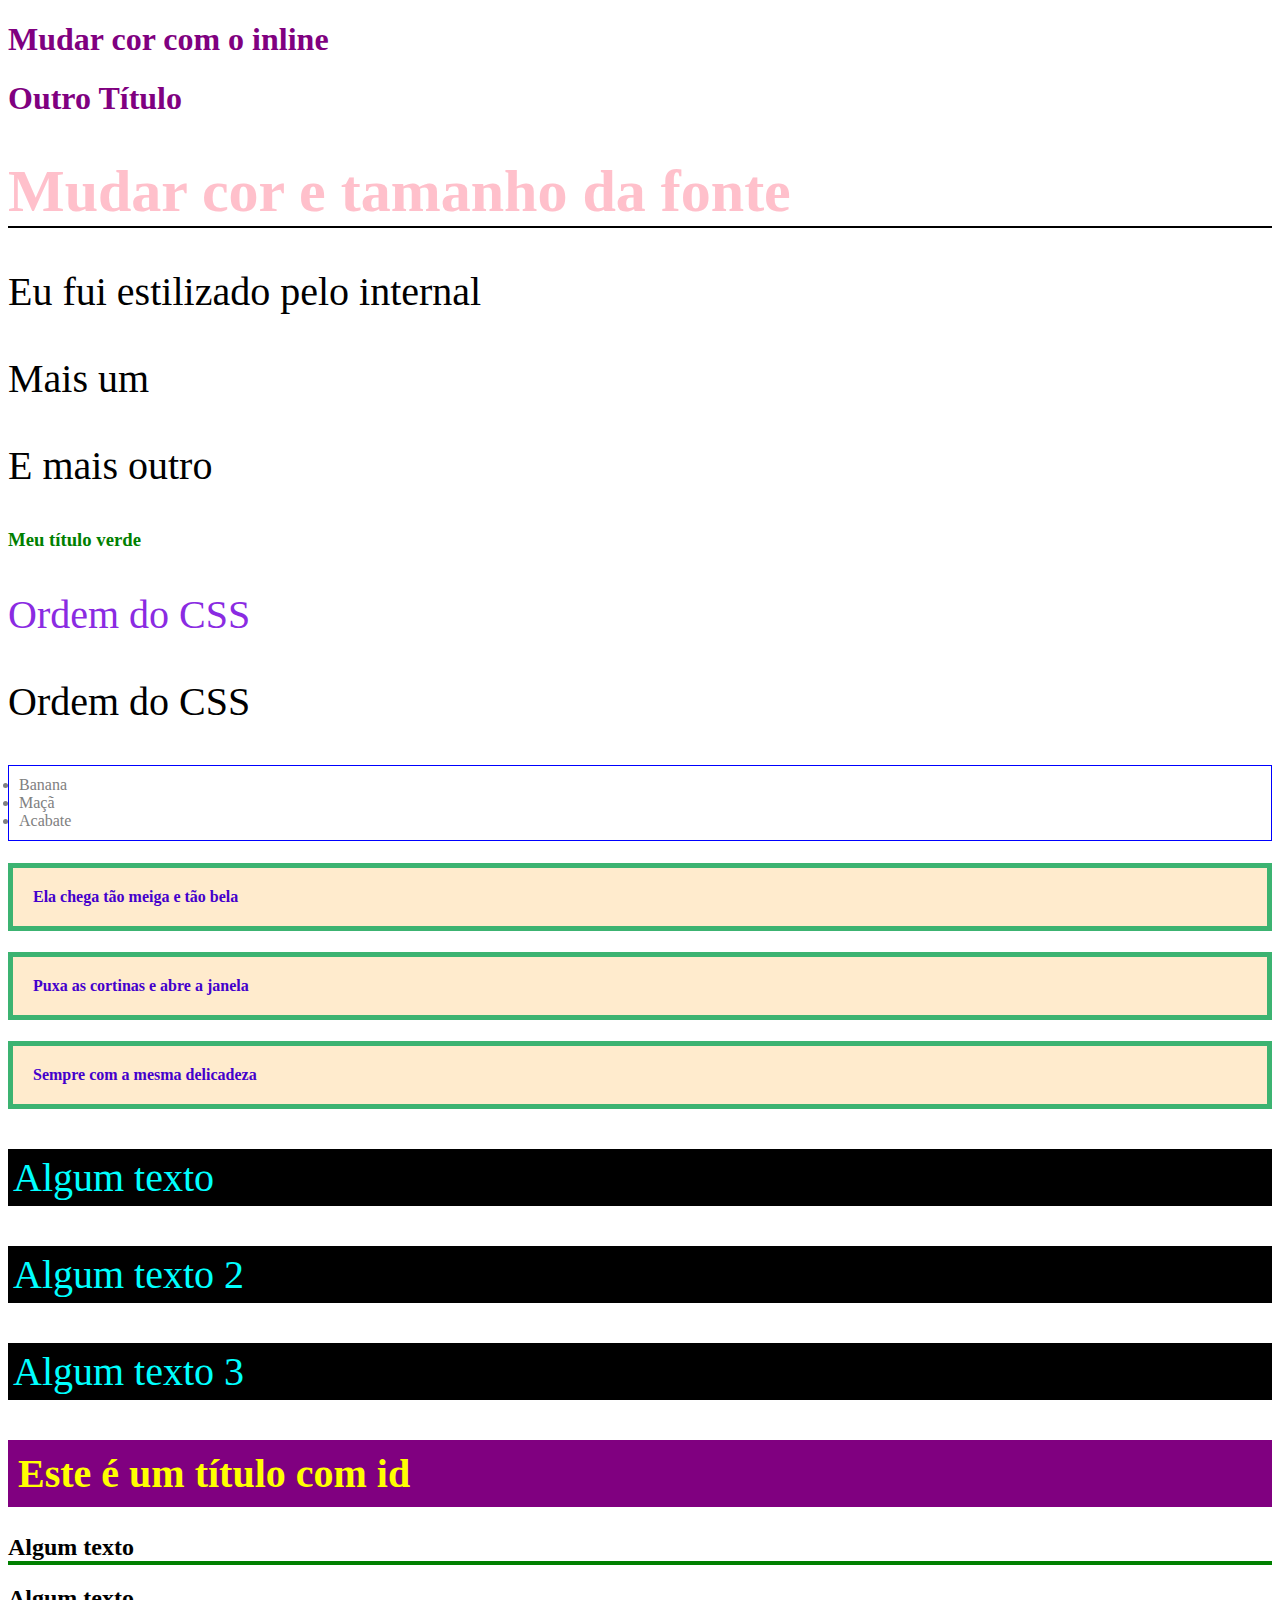
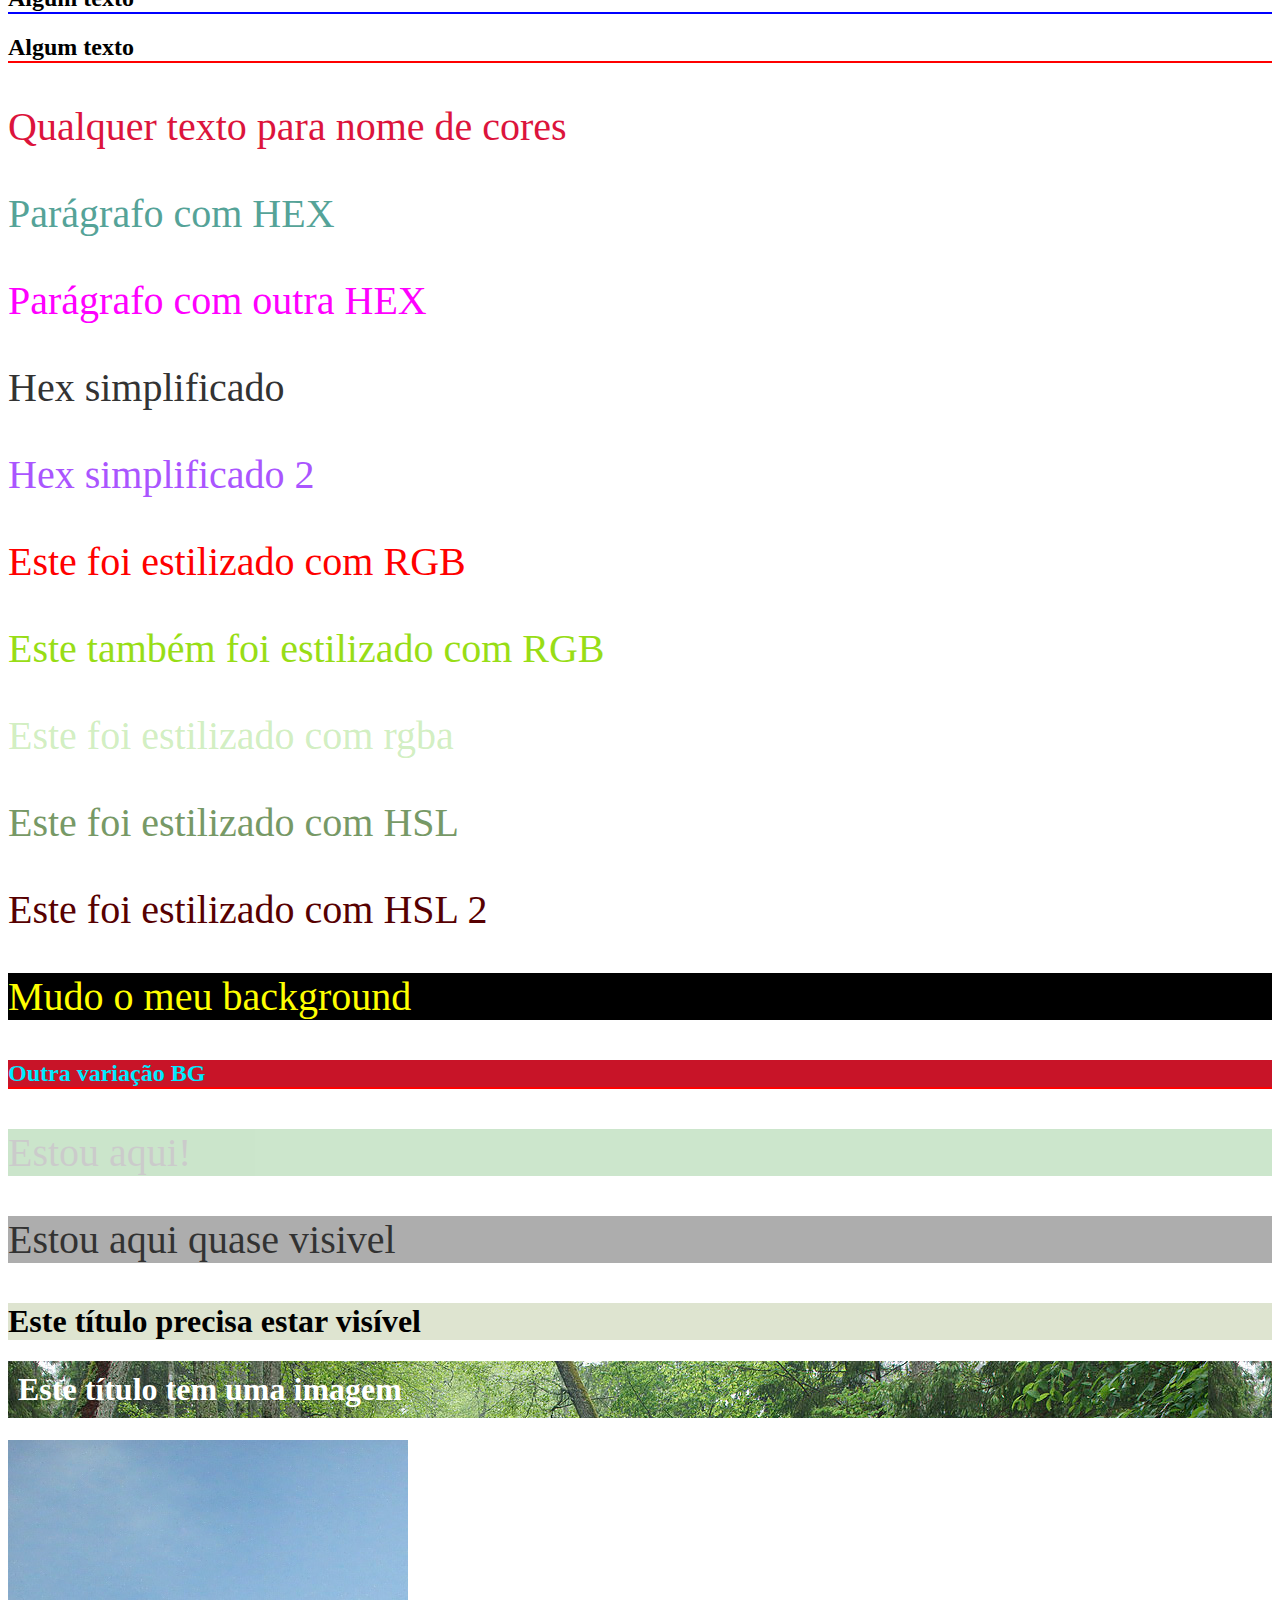
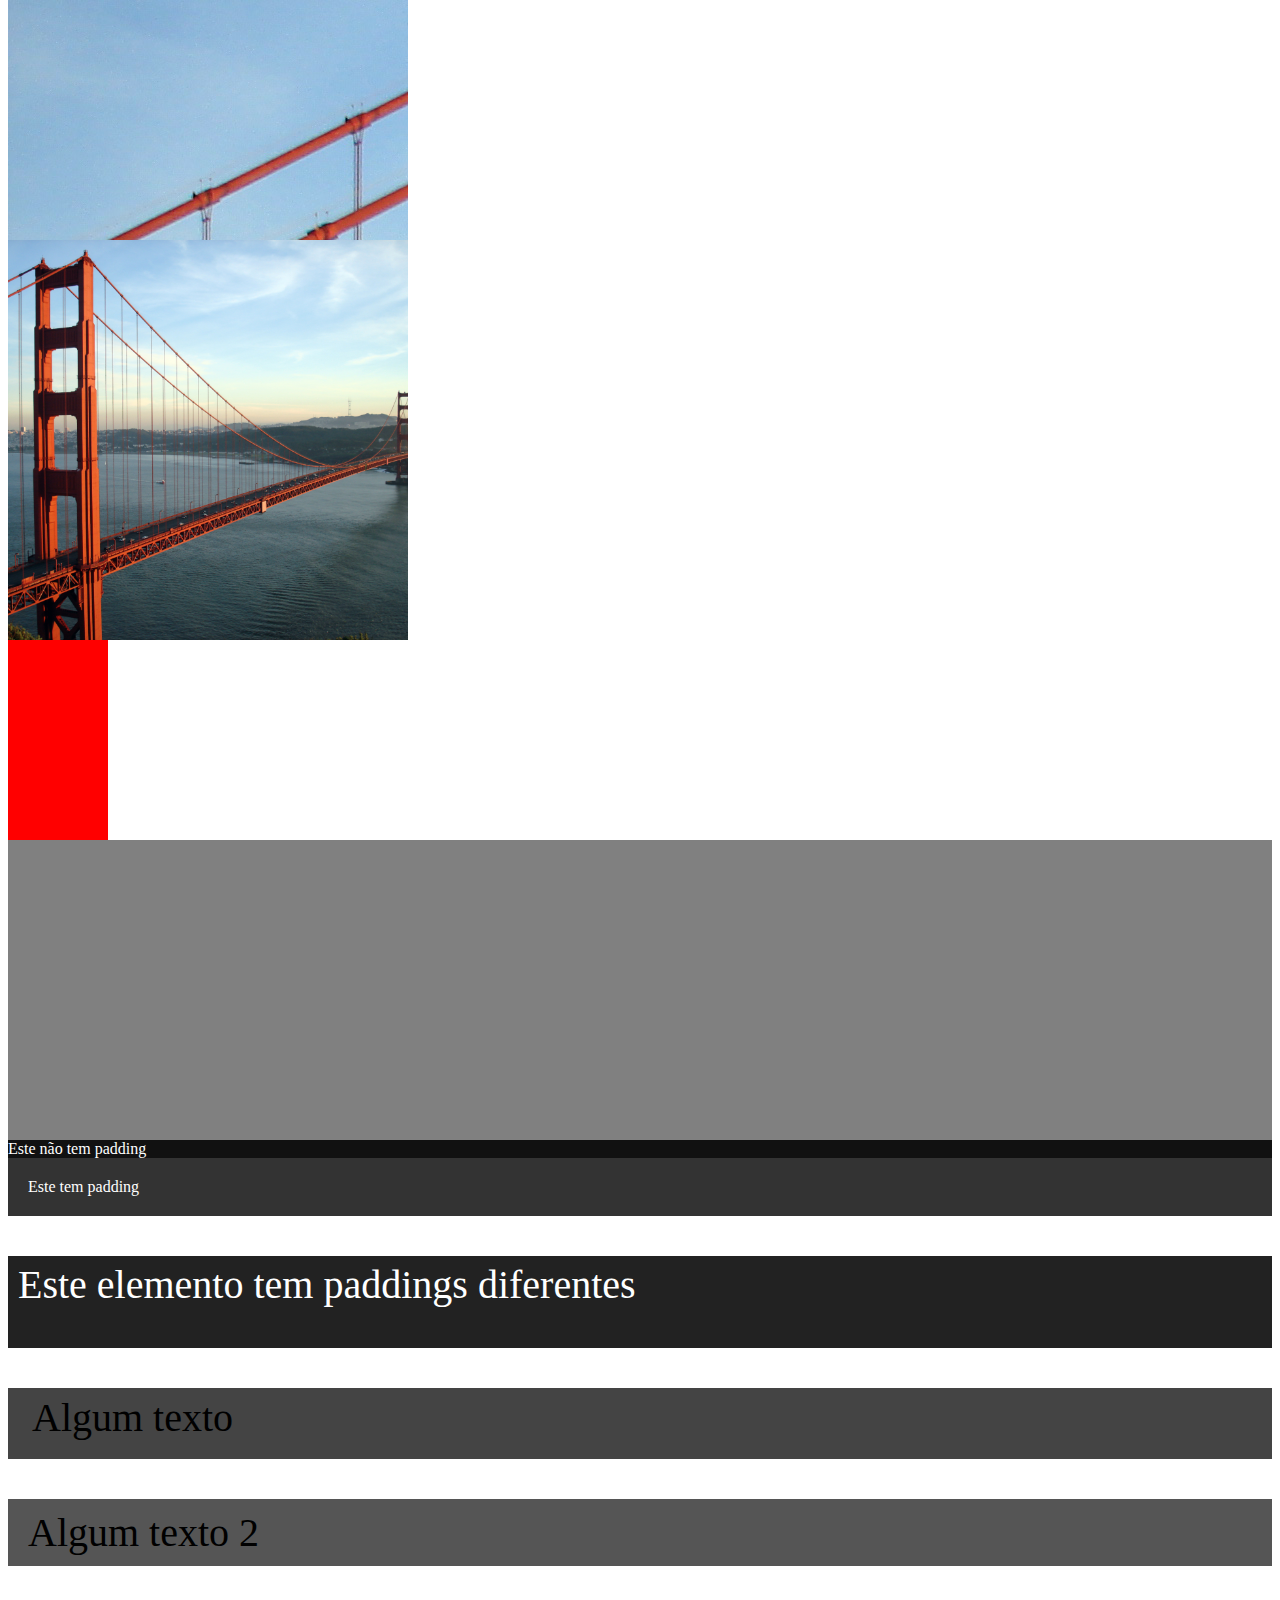
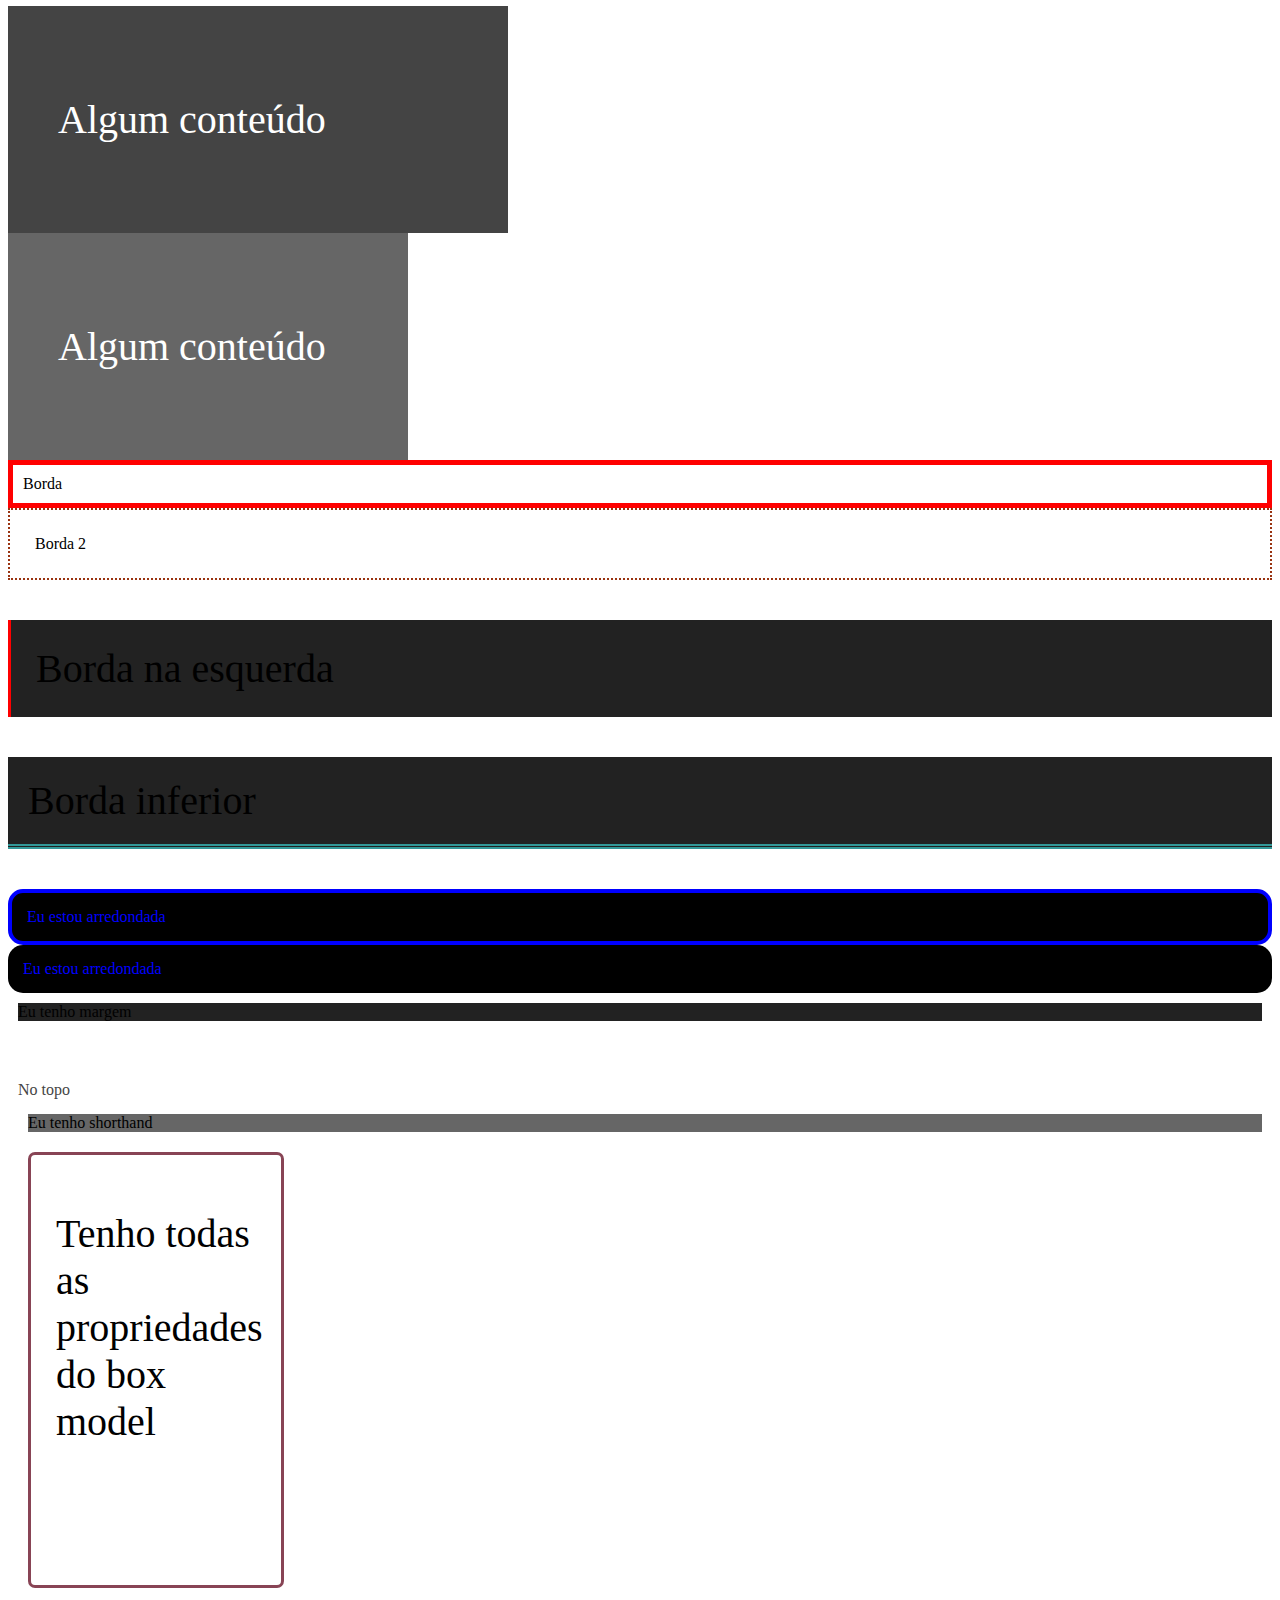
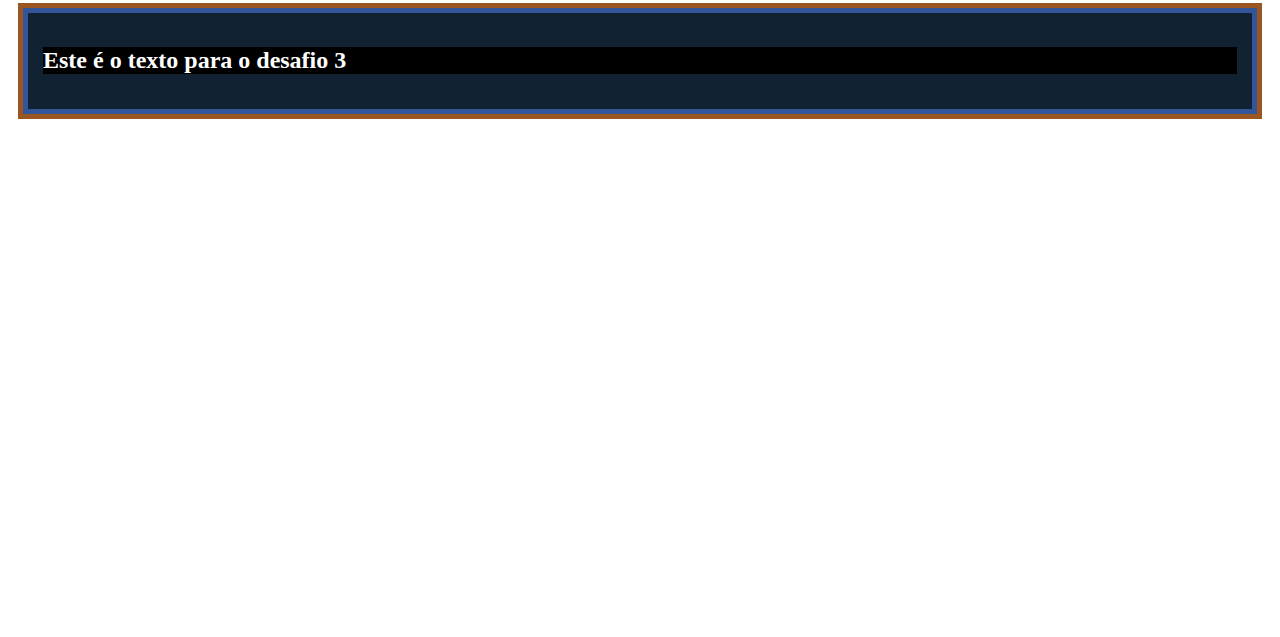
==== commit 1f4ecb41: "commit" ====
--- a/3_CSS/index.html
+++ b/3_CSS/index.html
@@ -141,5 +141,20 @@
     <!-- 29 - Border Radius -->
     <div class="rounded-p">Eu estou arredondada</div>
     <div class="rounded-p-2">Eu estou arredondada</div>
+
+    <!-- 30 - Margem -->
+    <div class="margin">Eu tenho margem</div>
+    <div class="margin-top">No topo</div>
+    <div class="margin-shorthand">Eu tenho shorthand</div>
+
+    <!-- 31 - Box Model -->
+    <div class="box-model">
+        <p>Tenho todas as propriedades do box model</p>
+    </div>
+
+    <!-- 32 - Desafio 3-->
+    <div id="box-model-challenge">
+        <h2 class="h2-chalenge">Este é o texto para o desafio 3</h2>
+    </div>
 </body>
 </html>--- a/3_CSS/css/styles.css
+++ b/3_CSS/css/styles.css
@@ -250,4 +250,49 @@
     color: blue;
     padding: 15px;
     border-radius: 15px;
+}
+
+/* 30 - Margin */
+
+.margin {
+    margin: 10px;
+    background-color: #222;
+}
+
+.margin-top {
+    margin-top: 50px;
+    color: #444;
+    padding: 10px;
+}
+
+.margin-shorthand {
+    background-color: #666;
+    margin: 5px 10px 15px 20px;
+}
+
+/* 31 - Box model */
+
+.box-model {
+    margin: 20px;
+    padding: 15px 25px;
+    border: 3px solid #845;
+    border-radius: 7px;
+    width: 200px;
+    height: 400px;
+}
+
+/* 32 - Desafio 3 */
+
+#box-model-challenge {
+    margin: 15px;
+    padding: 15px;
+    border: 5px solid #359;
+    outline: 5px solid #952;
+    background-color: #123;
+}
+
+.h2-chalenge {
+    background-color: #000;
+    color: #fff;
+    border: none;
 }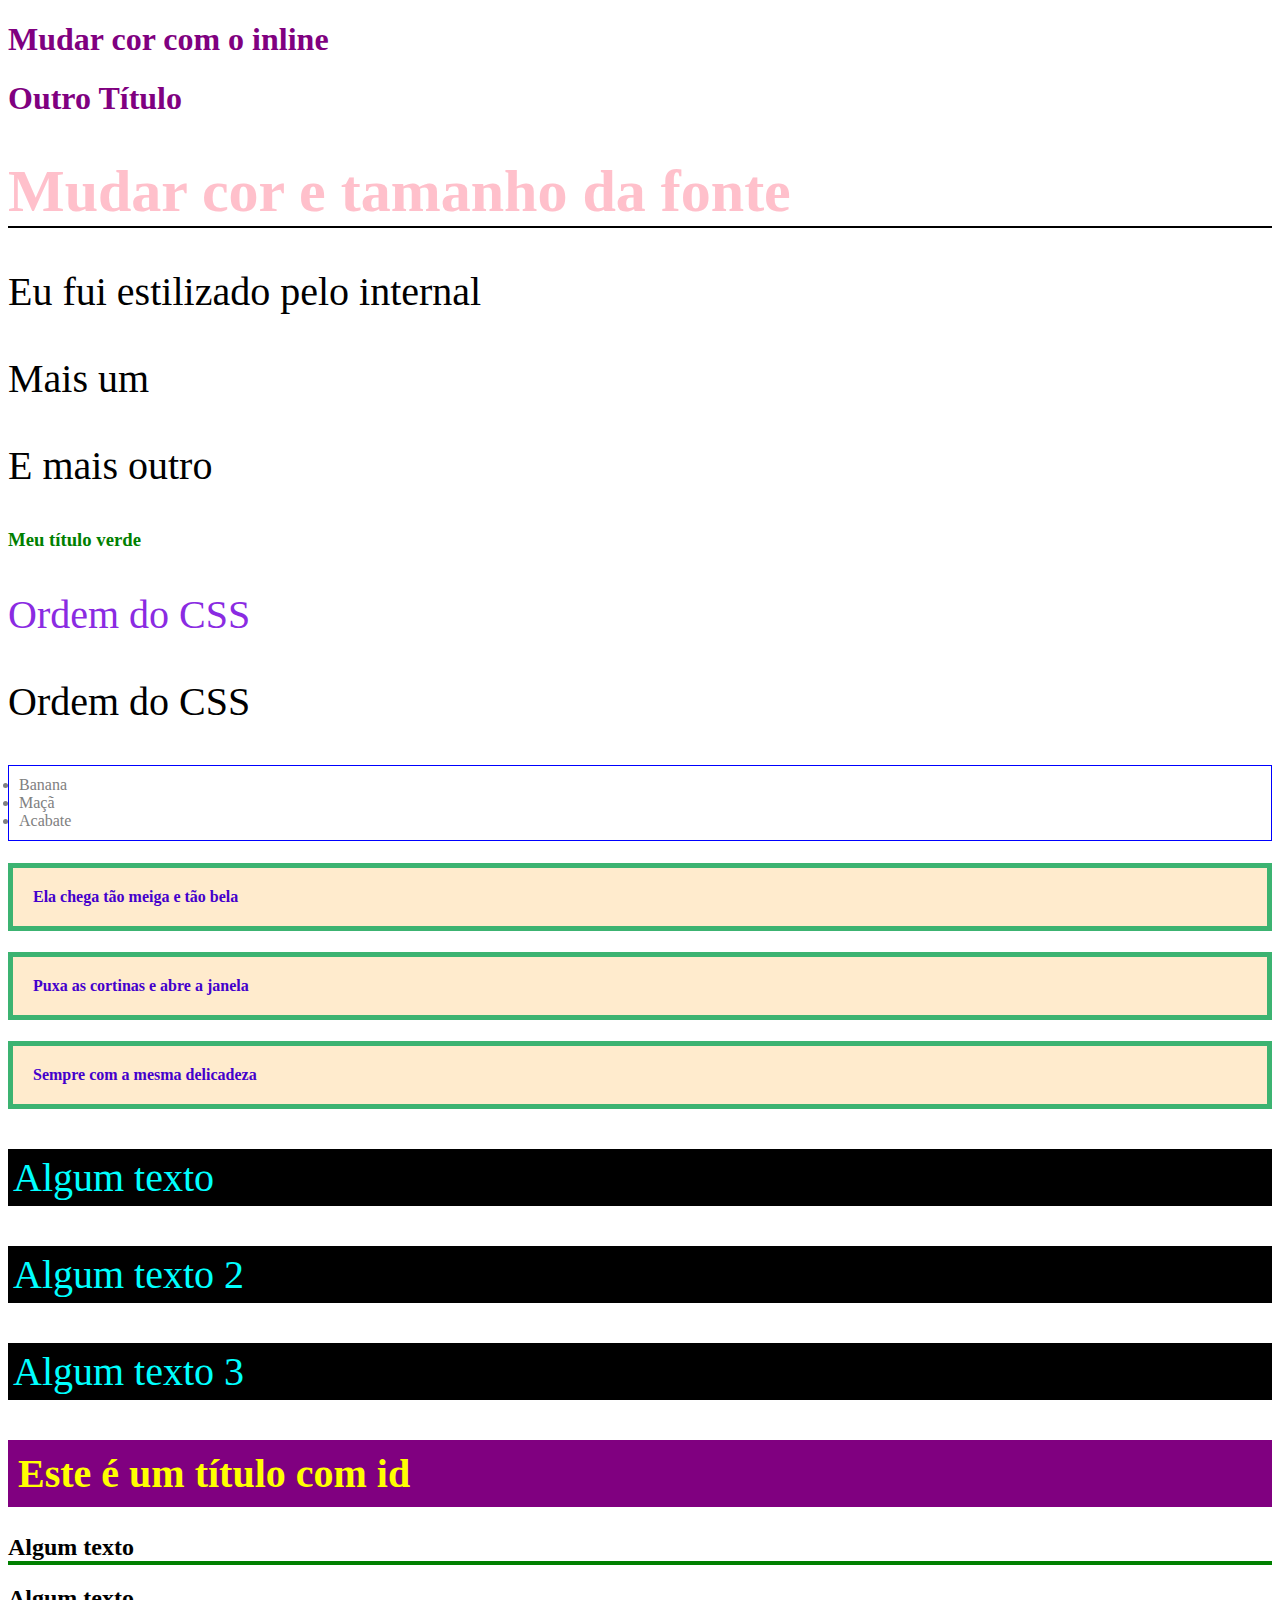
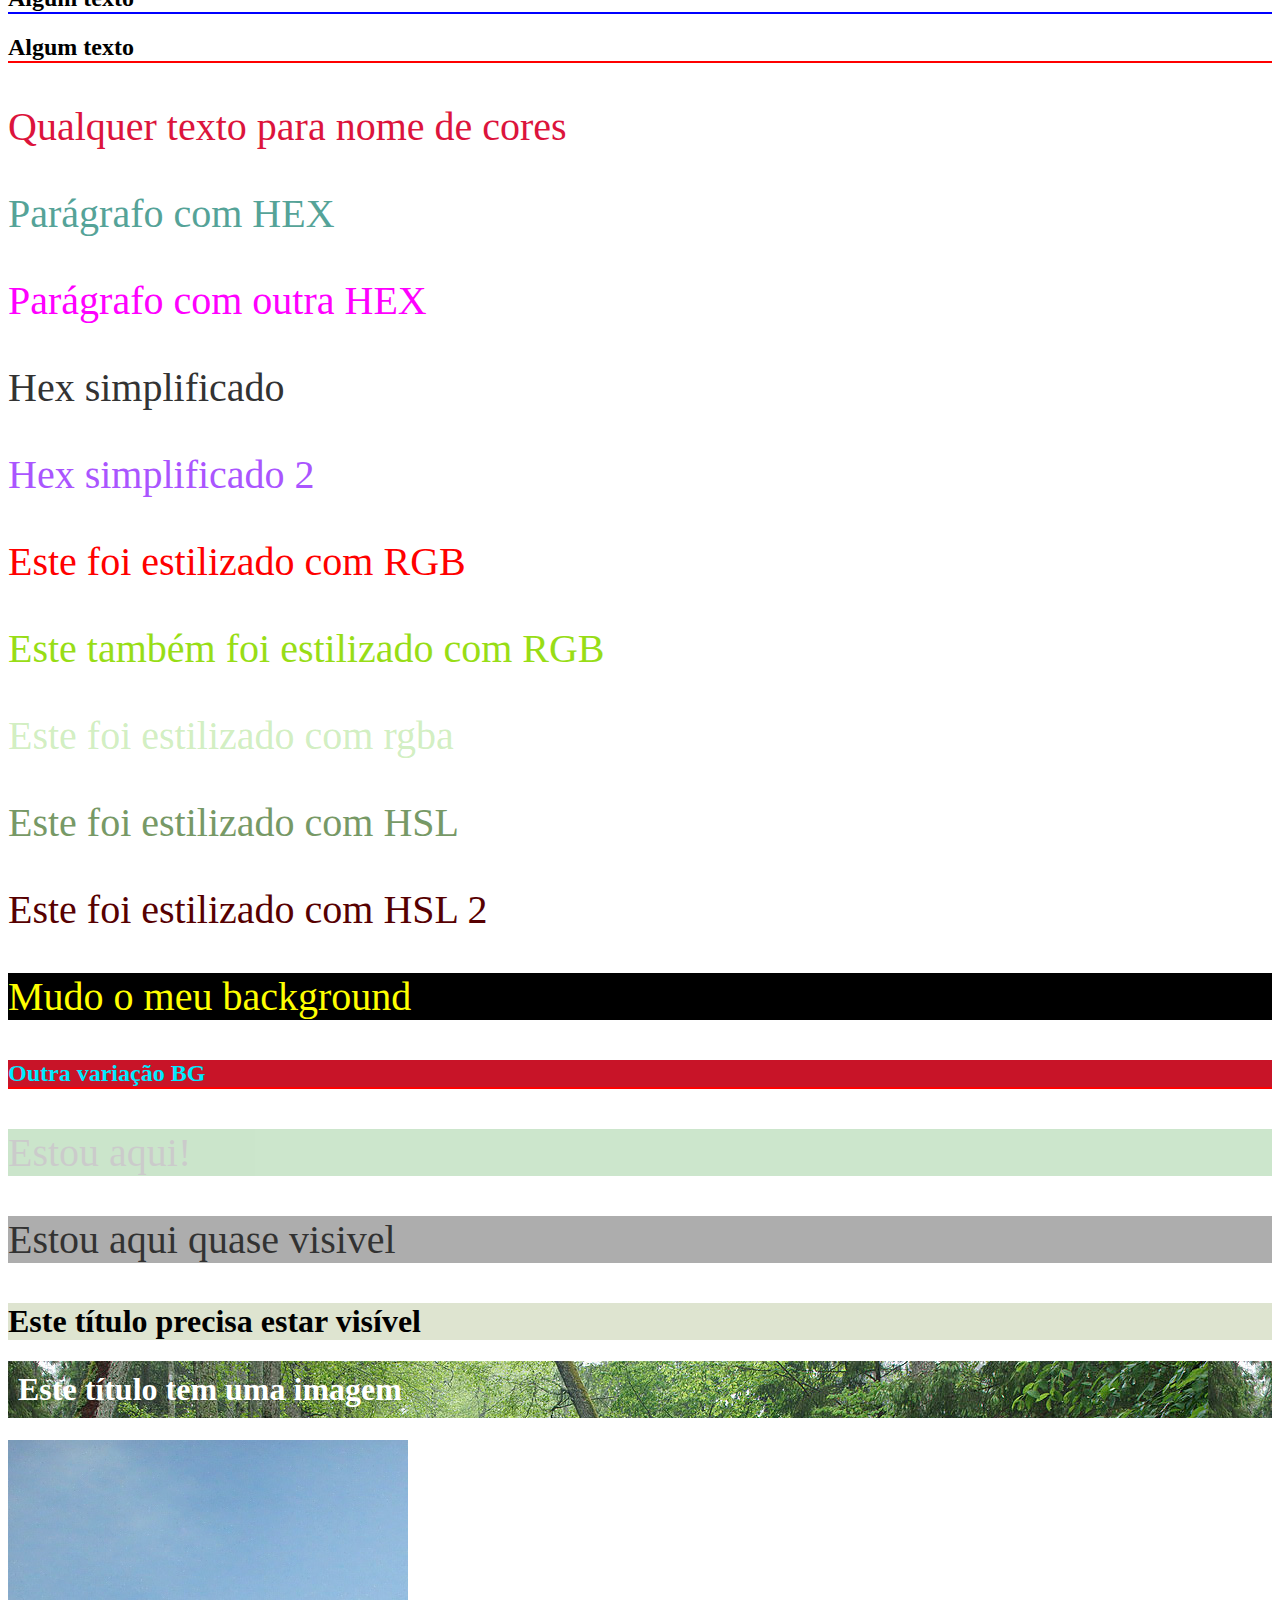
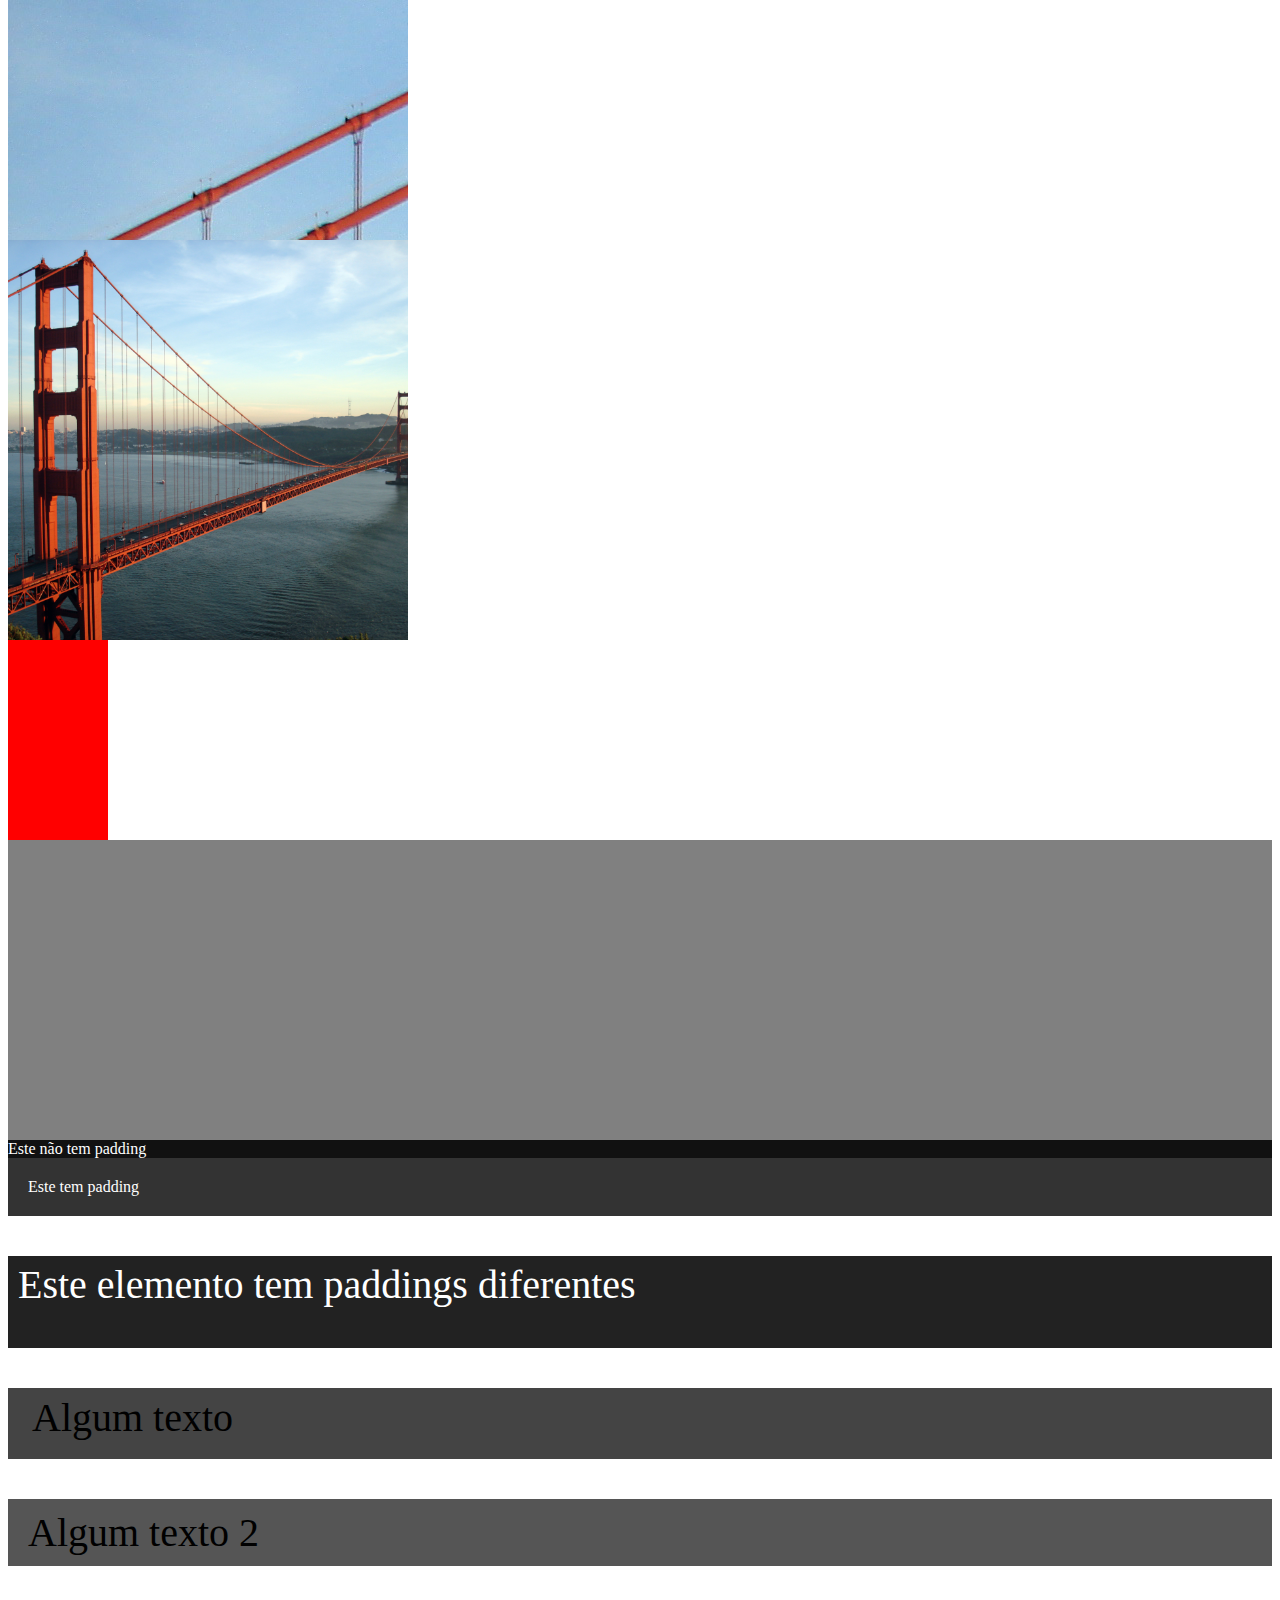
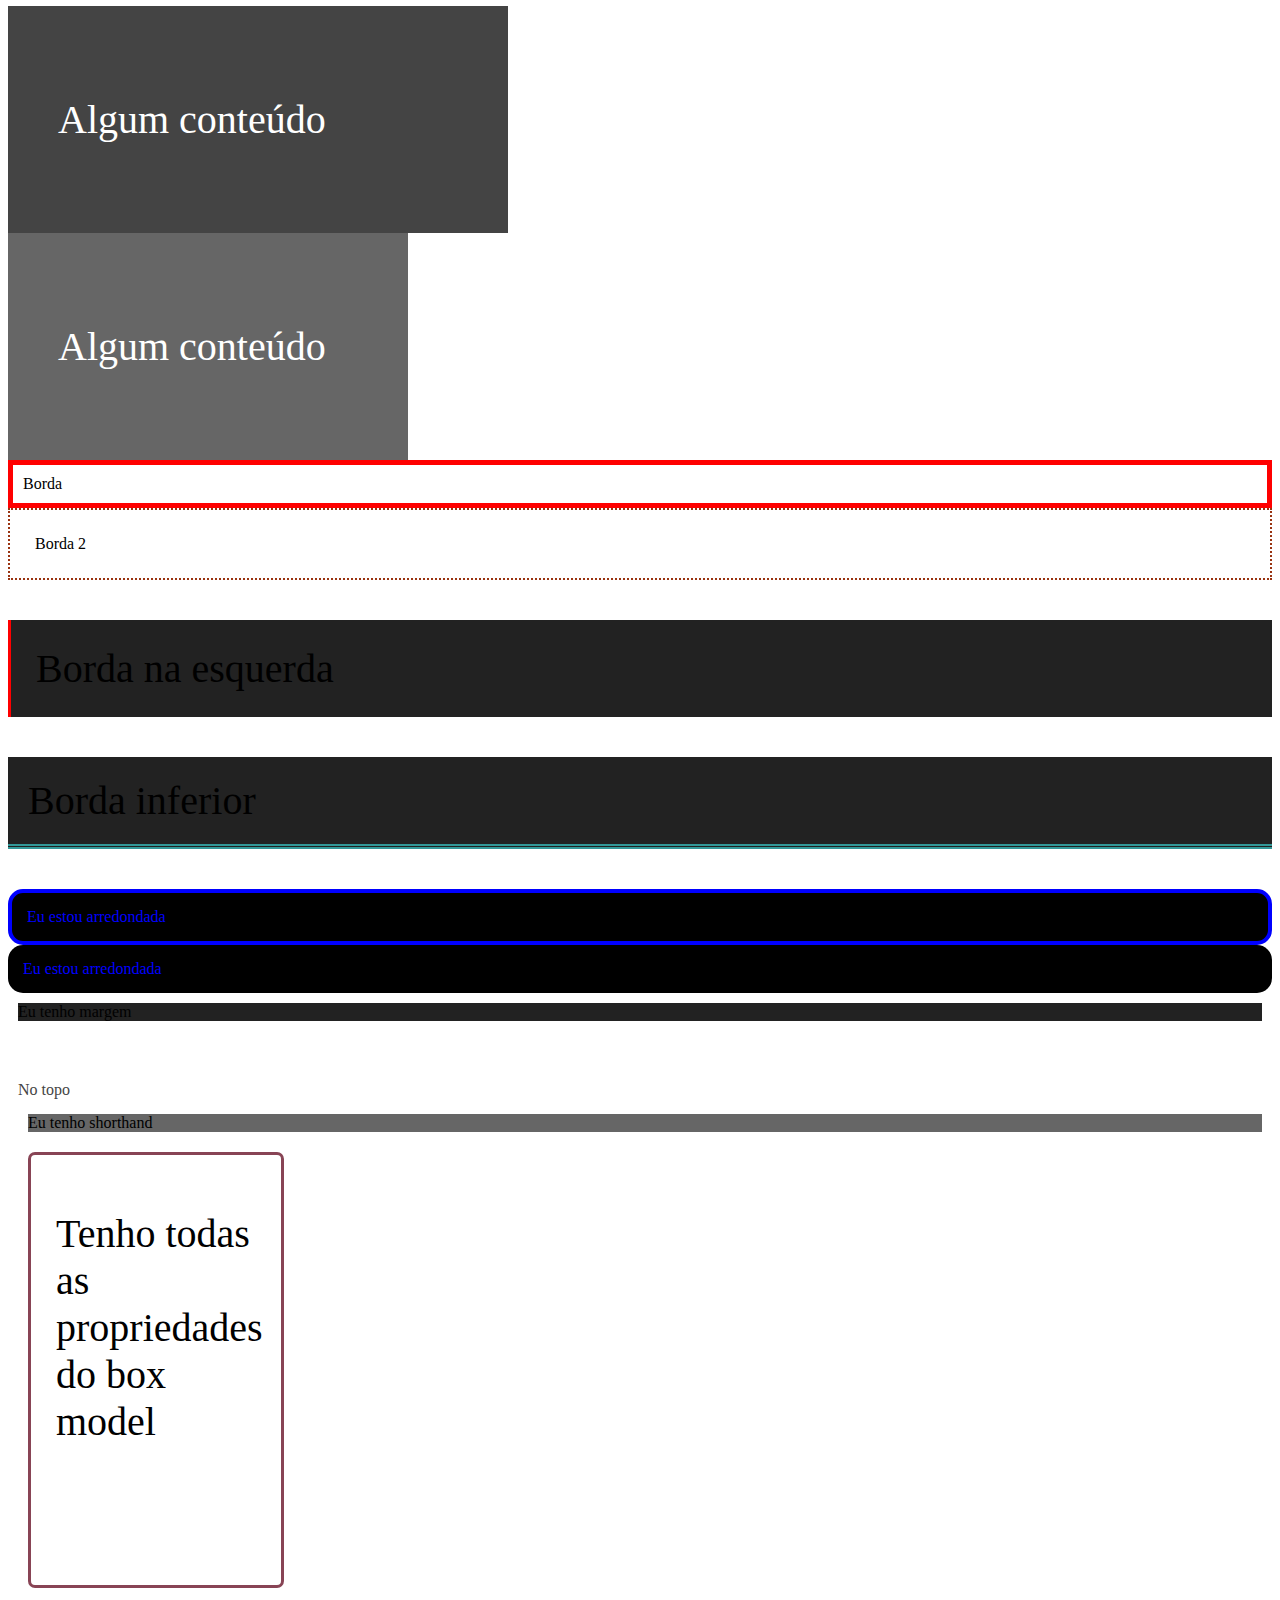
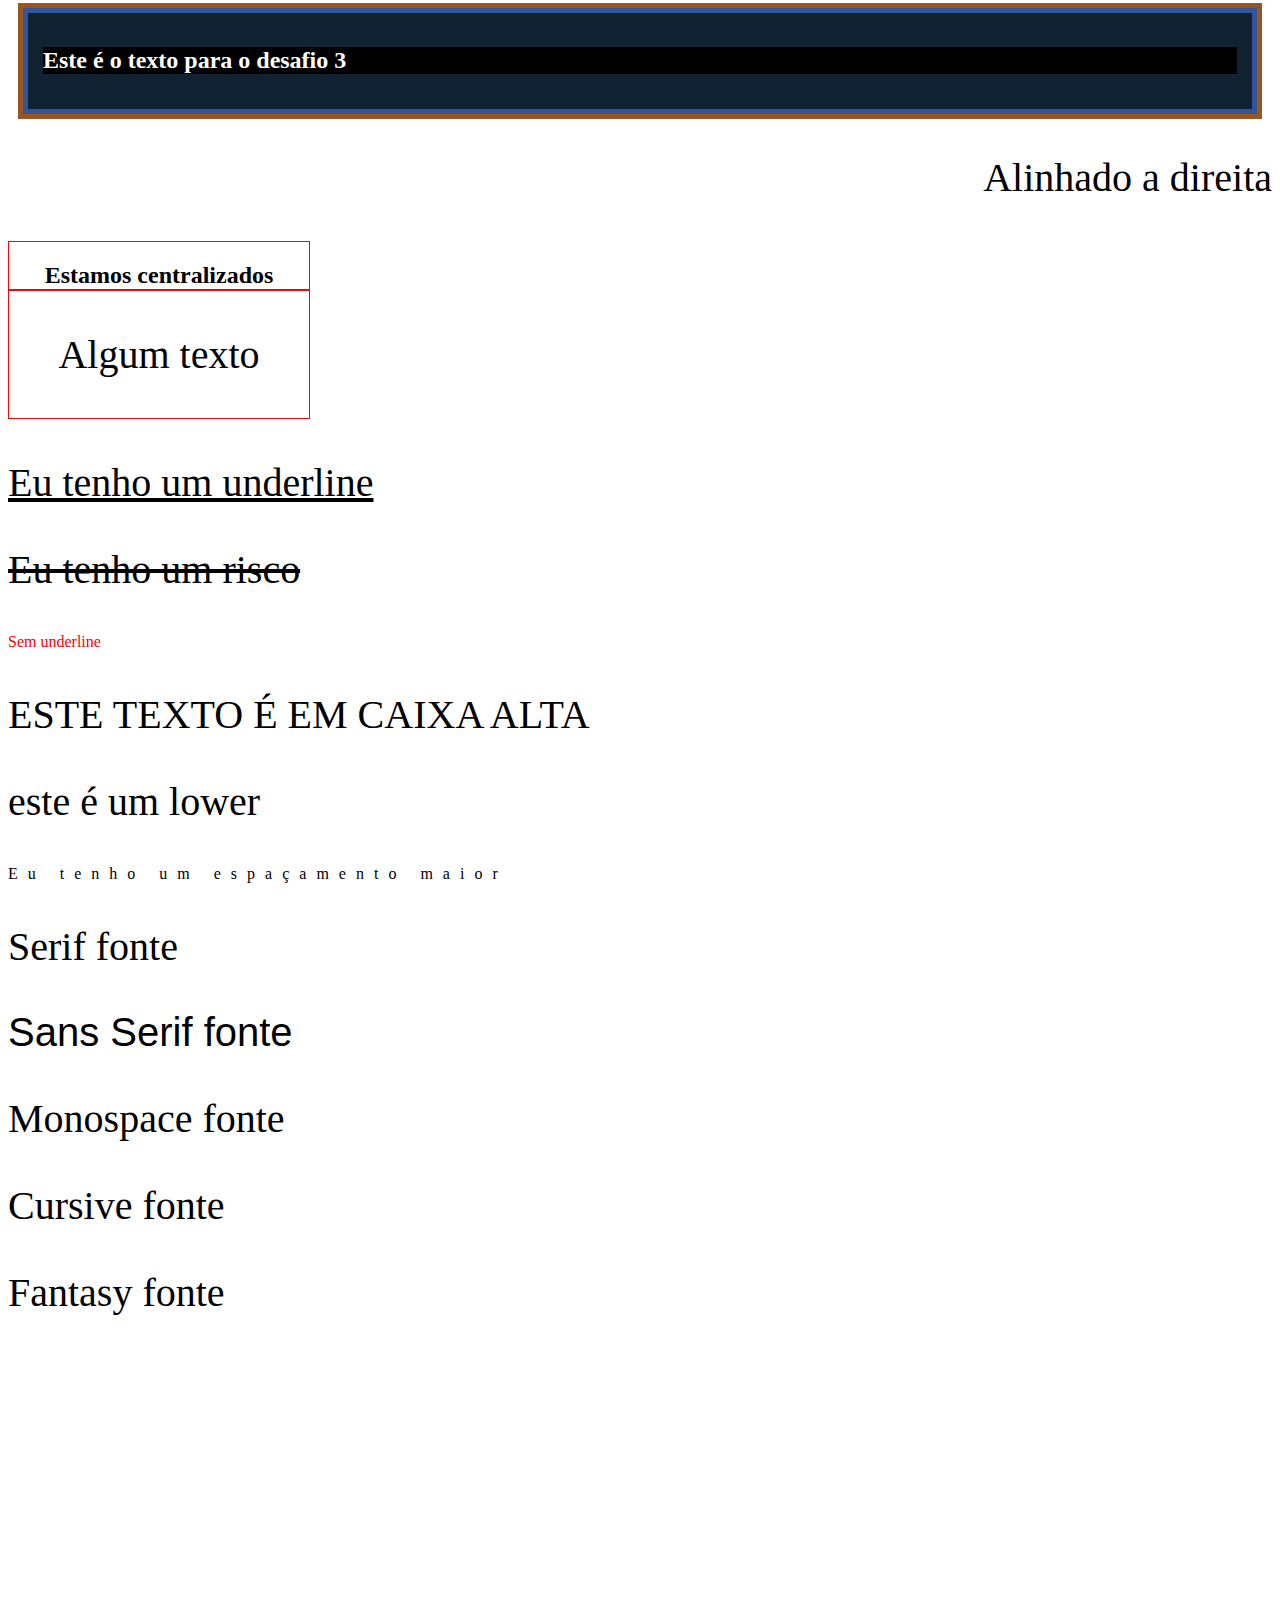
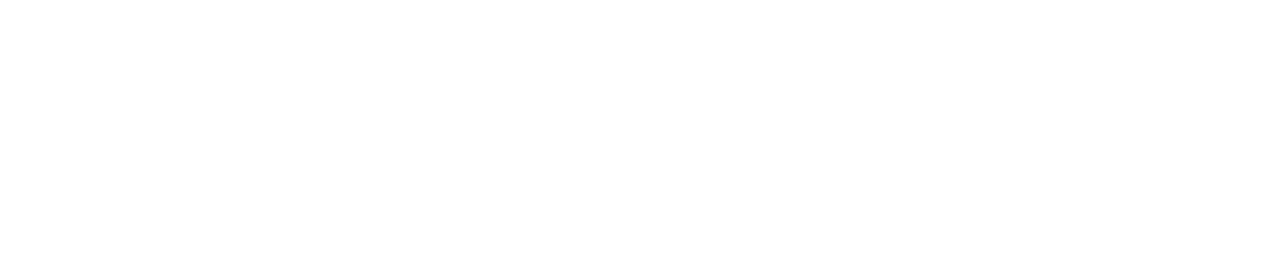
==== commit 33d22bae: "commit" ====
--- a/3_CSS/index.html
+++ b/3_CSS/index.html
@@ -156,5 +156,31 @@
     <div id="box-model-challenge">
         <h2 class="h2-chalenge">Este é o texto para o desafio 3</h2>
     </div>
+
+    <!-- 33 - Text Alignment -->
+    <p class="text-aligned">Alinhado a direita</p>
+    <div class="container-center">
+        <h2>Estamos centralizados</h2>
+        <p>Algum texto</p>
+    </div>
+
+    <!-- 34 - Text Decoration -->
+    <p class="underline">Eu tenho um underline</p>
+    <p class="line-trough">Eu tenho um risco</p>
+    <a href="#" class="remove-underline">Sem underline</a>
+
+    <!-- 35 - Text Transform -->
+    <p class="upper">Este texto é em caixa alta</p>
+    <p class="lower">ESTE É UM LOWER</p>
+
+    <!-- 36 - Letters Spaces -->
+    <he class="spacing">Eu tenho um espaçamento maior</he>
+
+    <!-- 37 - Fonts -->
+    <p class="serif">Serif fonte</p>
+    <p class="sans-serif">Sans Serif fonte</p>
+    <p class="monospace">Monospace fonte</p>
+    <p class="cursive">Cursive fonte</p>
+    <p class="fantasy">Fantasy fonte</p>
 </body>
 </html>--- a/3_CSS/css/styles.css
+++ b/3_CSS/css/styles.css
@@ -295,4 +295,69 @@
     background-color: #000;
     color: #fff;
     border: none;
+}
+
+/* 33 - text-aligned */
+
+.text-aligned {
+    text-align: right;
+}
+
+.container-center {
+    text-align: center;
+    width: 300px;
+    border: 1px solid red;
+}
+
+/* 34 - Text Decoration */
+
+.underline {
+    text-decoration: underline;
+}
+
+.line-trough {
+    text-decoration: line-through;
+}
+
+.remove-underline {
+    text-decoration: none;
+    color: red;
+}
+
+/* 35 - Text Transform */
+
+.upper {
+    text-transform: uppercase;
+}
+
+.lower {
+    text-transform: lowercase;
+}
+
+/* 36 - Letters Space */
+
+.spacing {
+    letter-spacing: 10px;
+}
+
+/* 37 - Font */
+
+.serif {
+    font-family: Georgia;
+}
+
+.sans-serif {
+    font-family: Helvetica;
+}
+
+.monospace {
+    font-style: "Courier New";
+}
+
+.cursive {
+    font-family: cursive;
+}
+
+.fantasy {
+    font-family: fantasy;
 }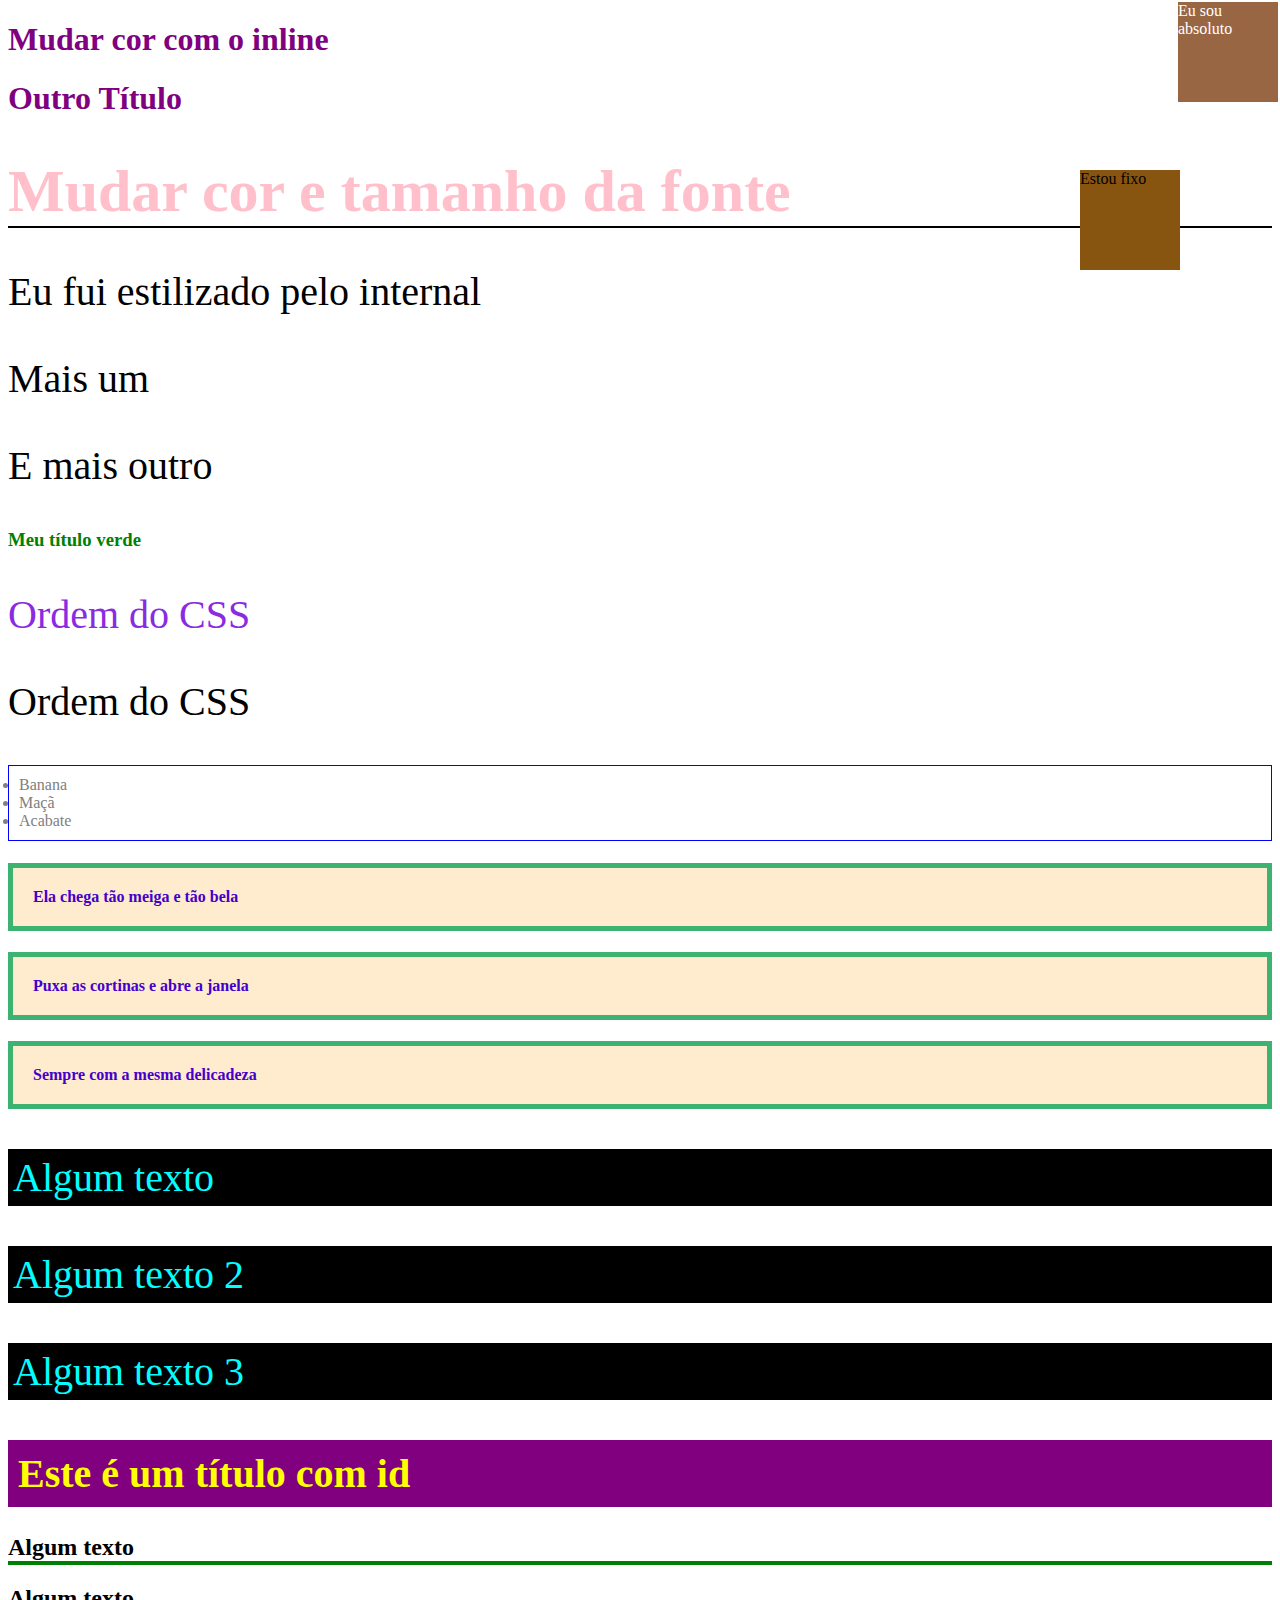
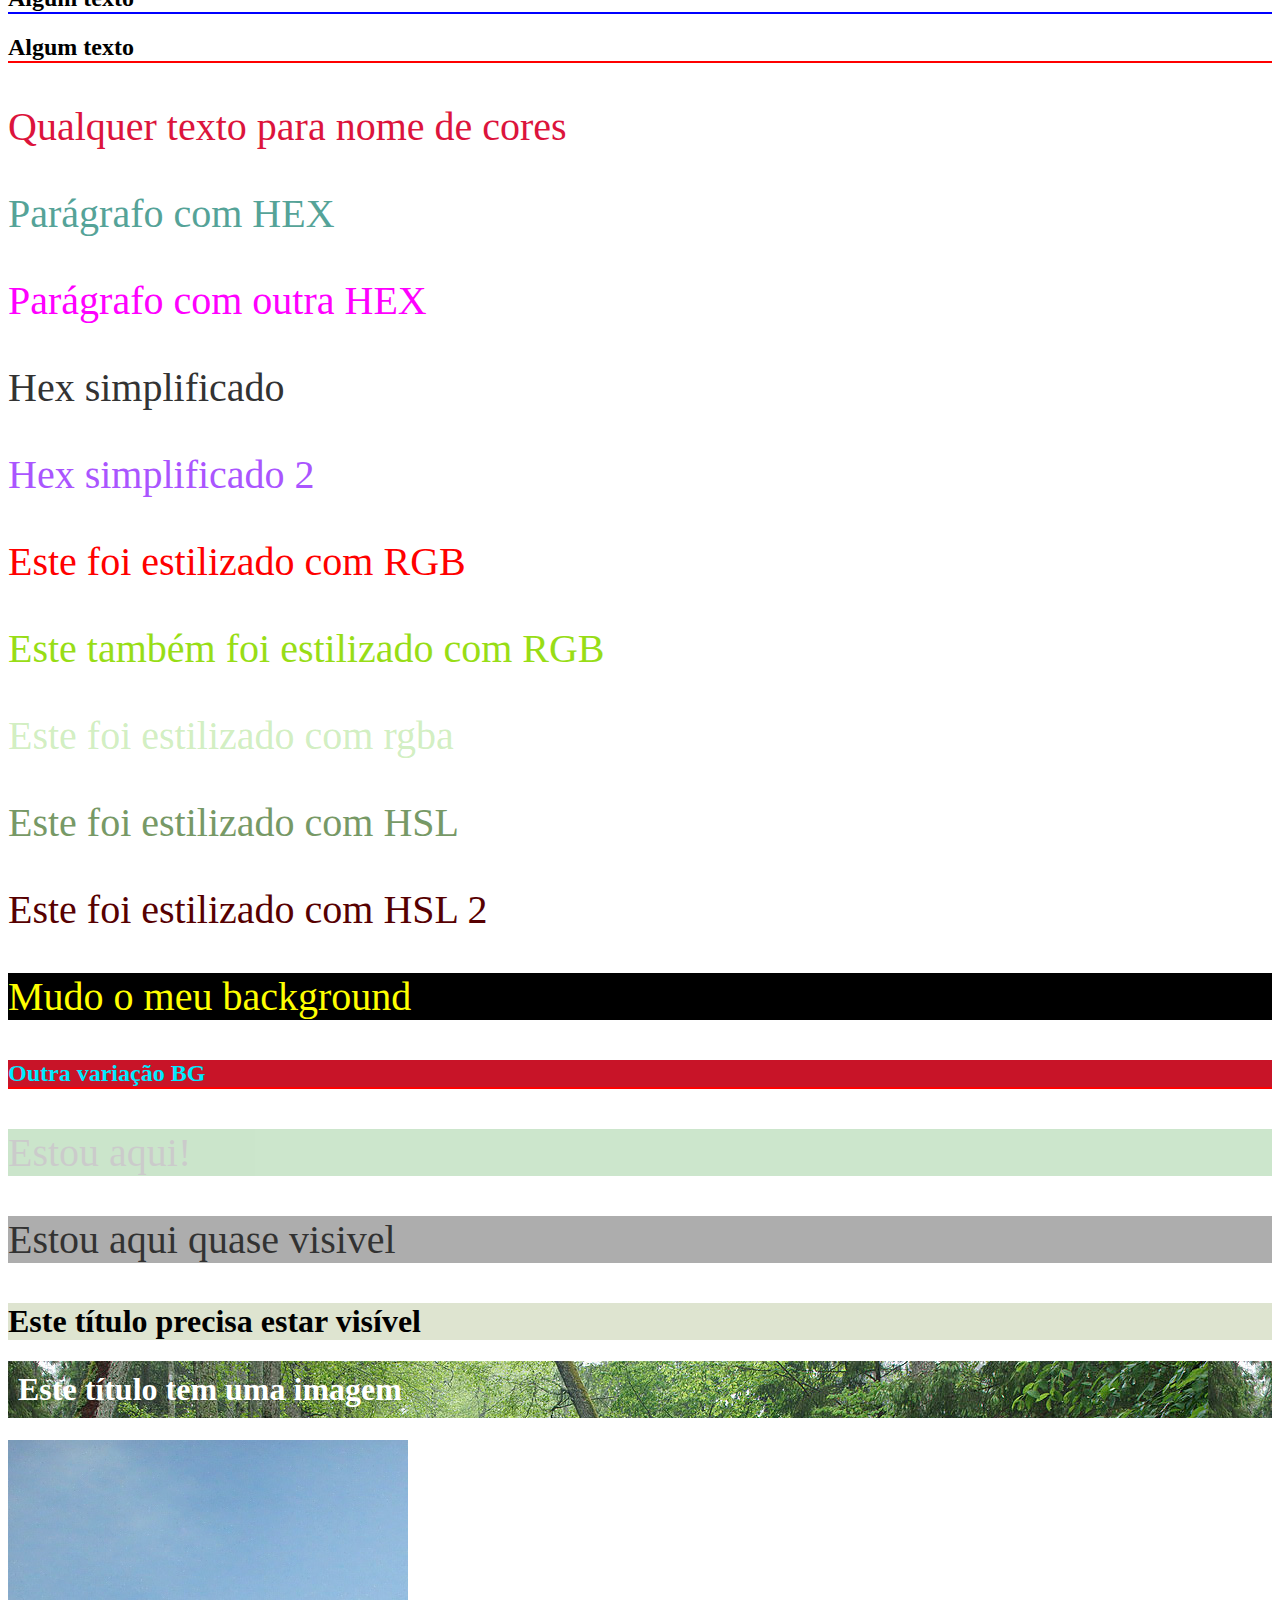
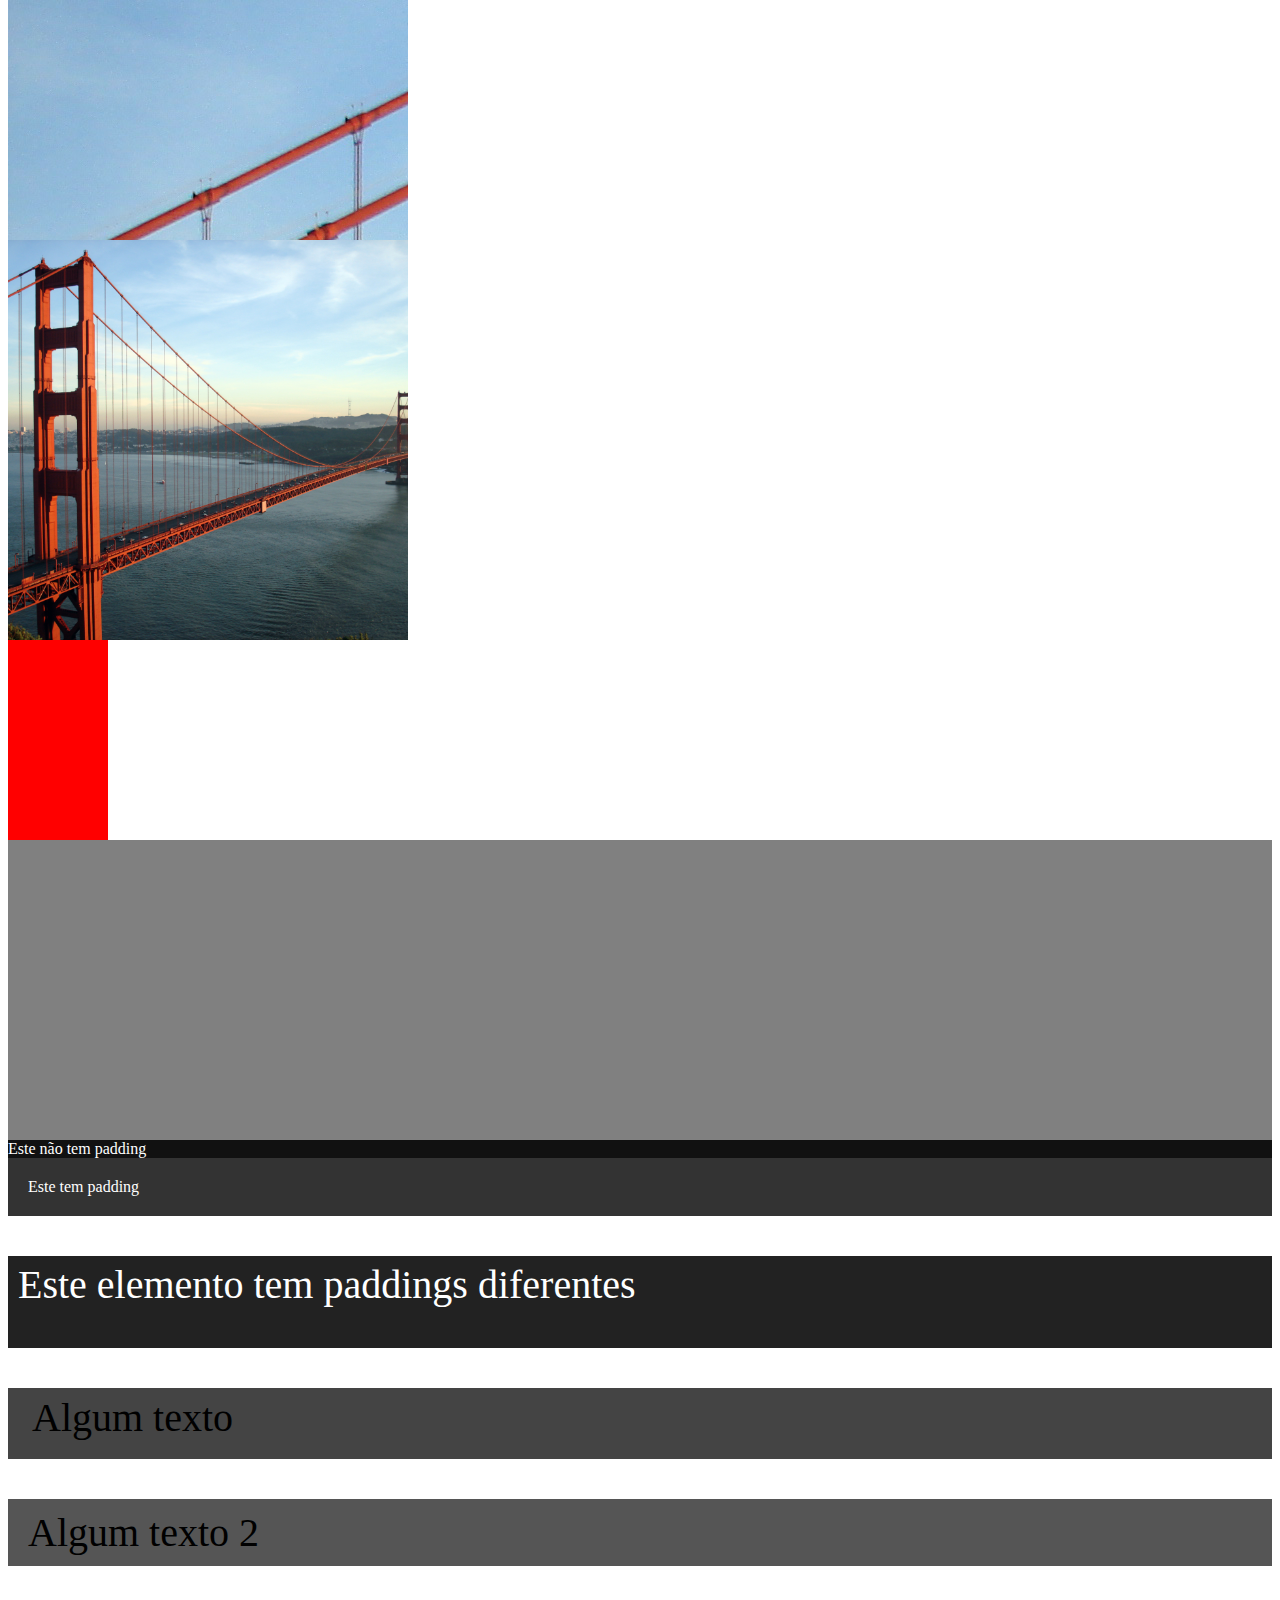
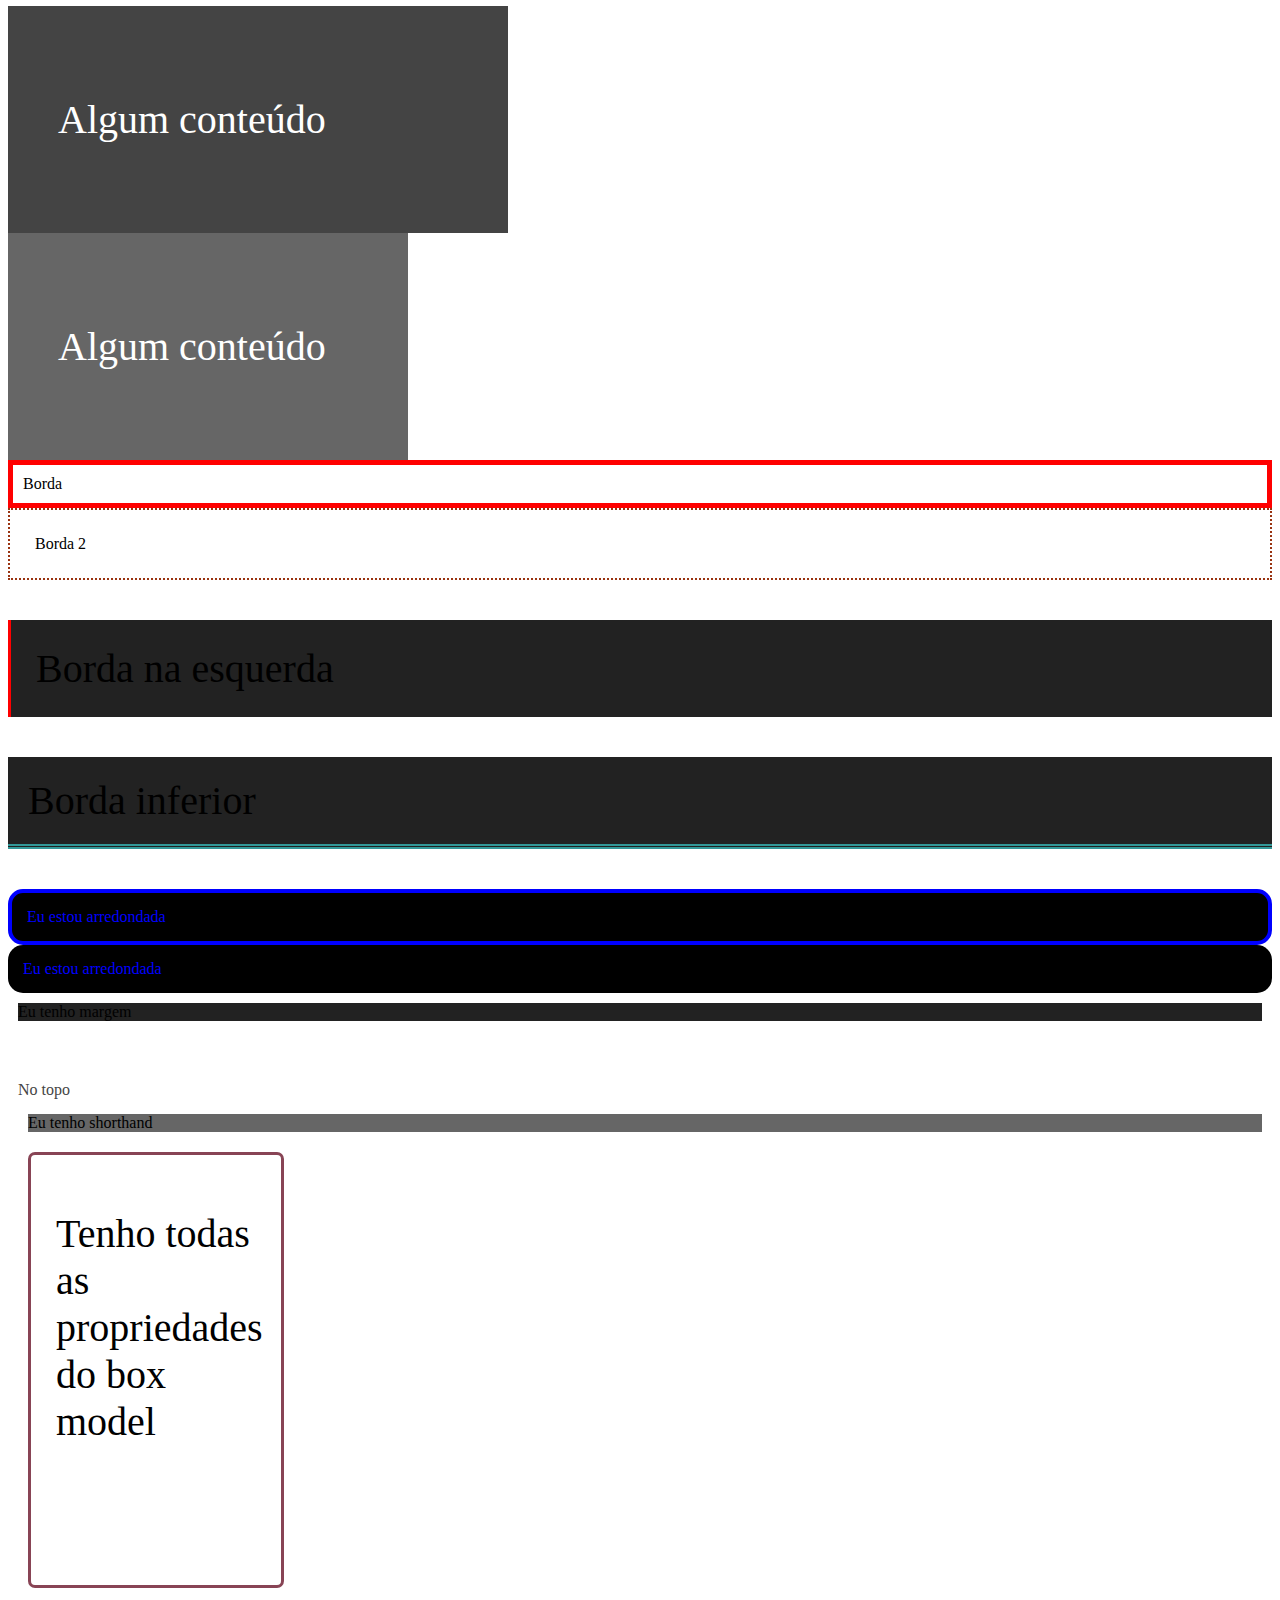
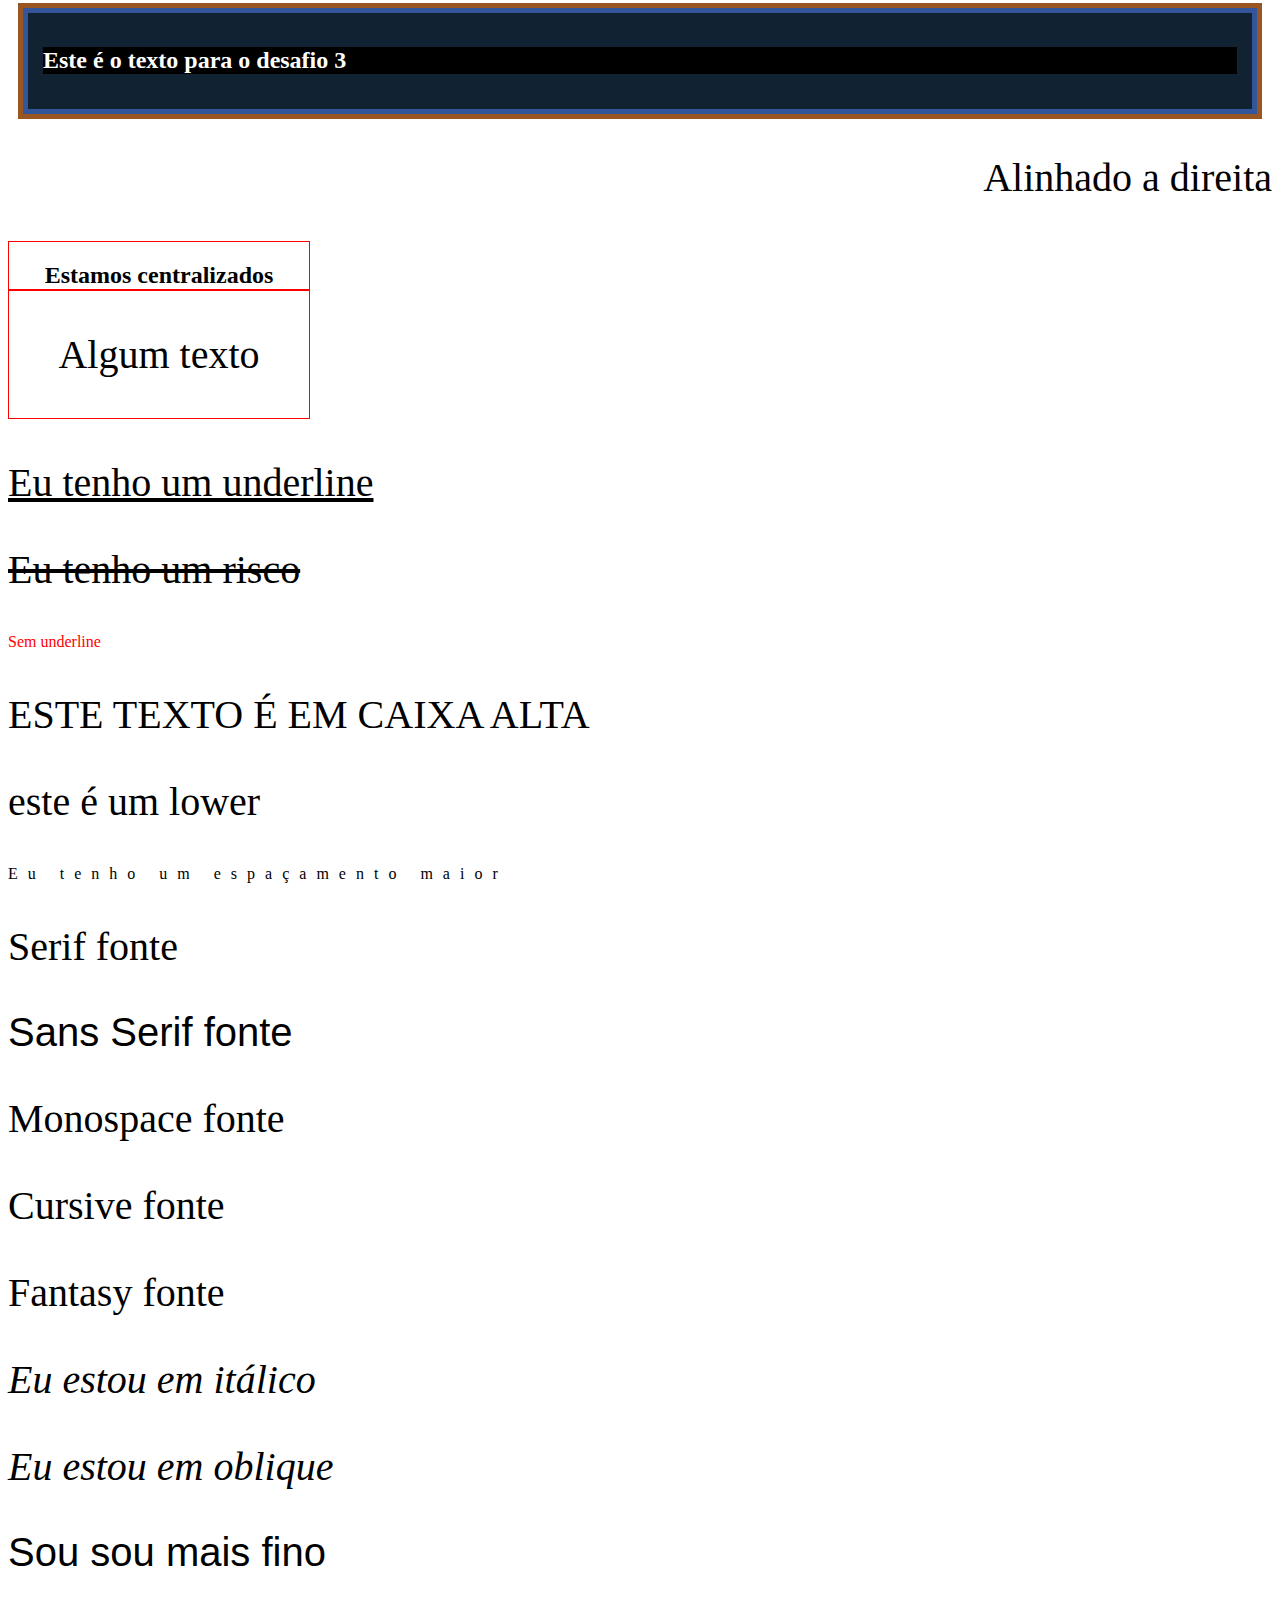
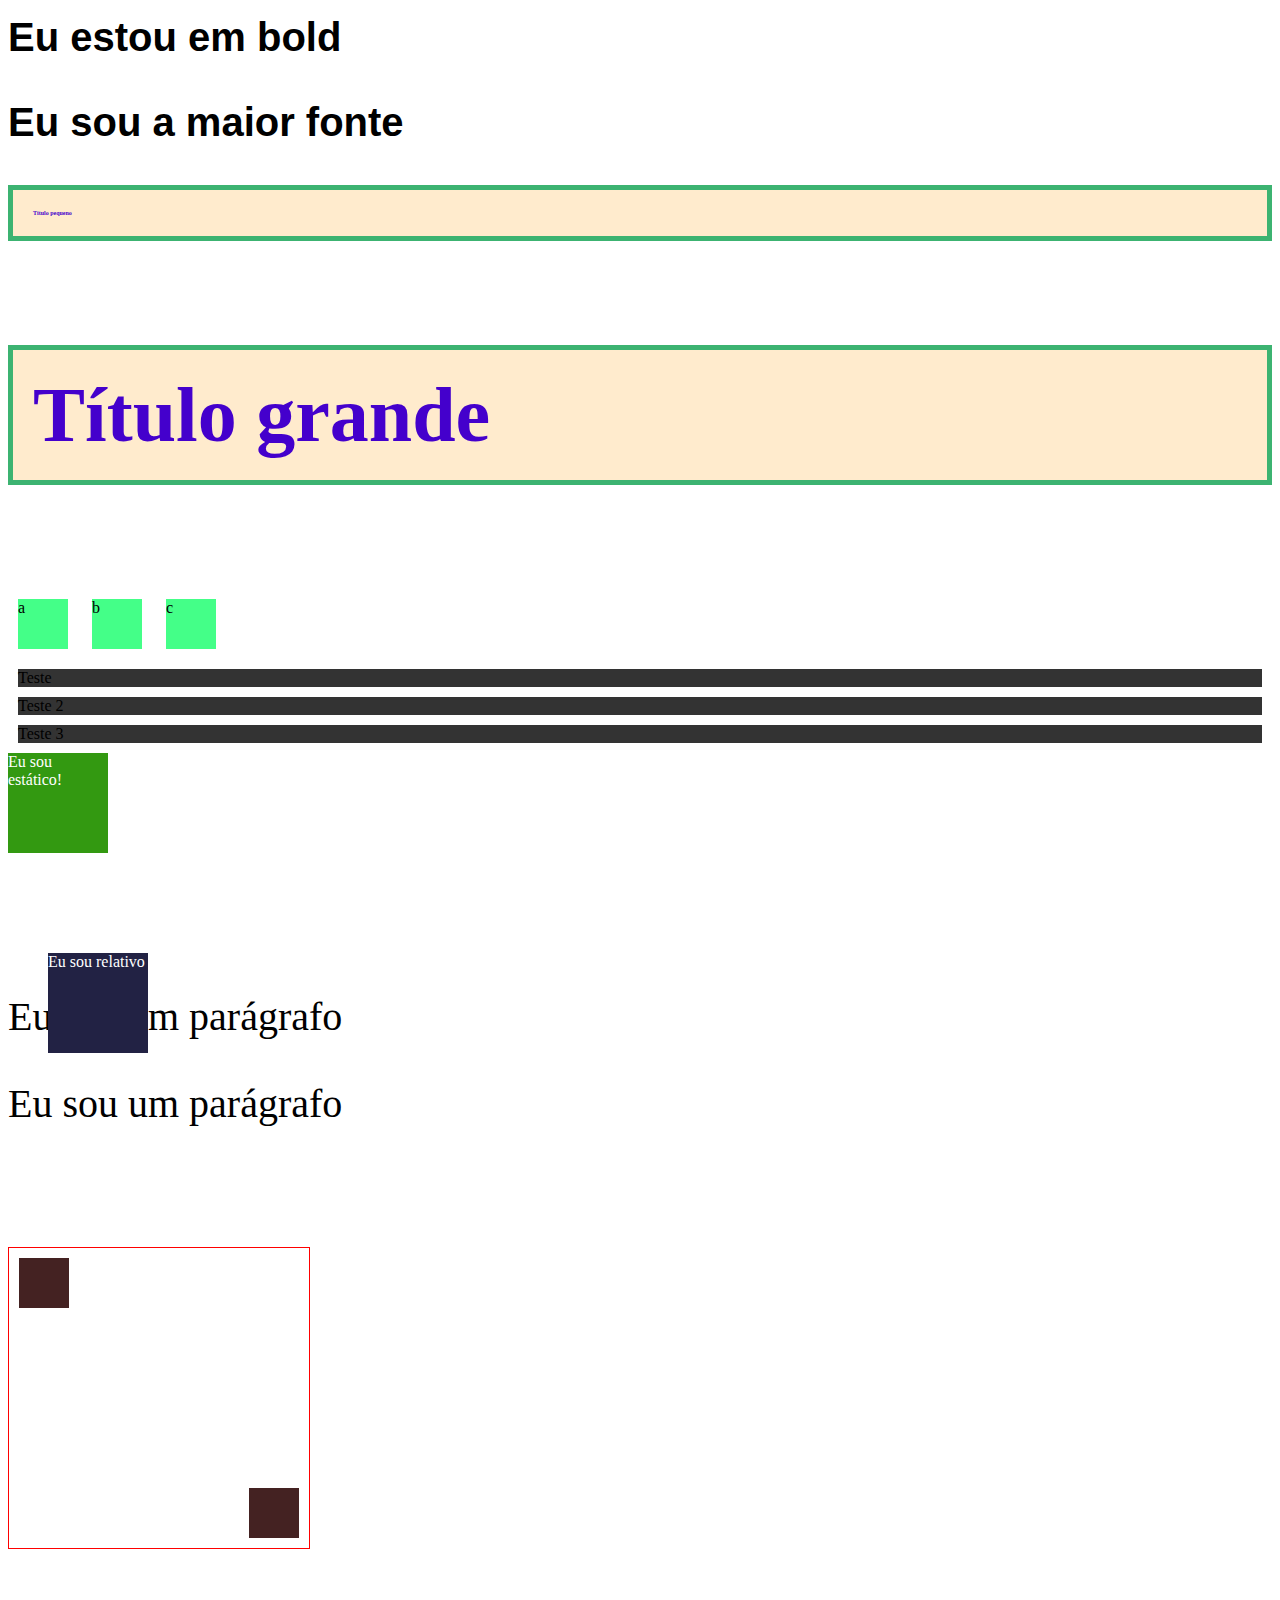
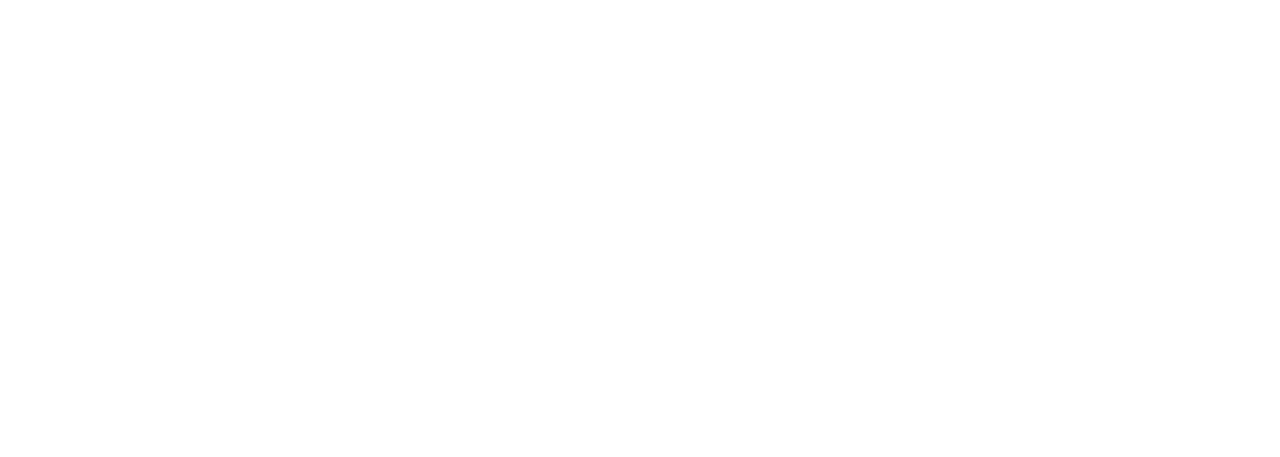
==== commit 1ce256b9: "commit" ====
--- a/3_CSS/index.html
+++ b/3_CSS/index.html
@@ -182,5 +182,61 @@
     <p class="monospace">Monospace fonte</p>
     <p class="cursive">Cursive fonte</p>
     <p class="fantasy">Fantasy fonte</p>
+
+    <!-- 38 - Font Style -->
+    <p class="italic">Eu estou em itálico</p>
+    <p class="oblique">Eu estou em oblique</p>
+
+    <!-- 39 - Font Weight -->
+    <p class="thin">Sou sou mais fino</p>
+    <p class="bold">Eu estou em bold</p>
+    <p class="bolder">Eu sou a maior fonte</p>
+
+    <!-- 40 - Font Size -->
+
+    <h4 class="small">Título pequeno</h4>
+    <h4 class="big">Título grande</h4>
+
+    <!-- 41 - Display -->
+    <div class="inline-box">a</div>
+    <div class="inline-box">b</div>
+    <div class="inline-box">c</div>
+    <span class="block">Teste</span>
+    <span class="block">Teste 2</span>
+    <span class="block">Teste 3</span>
+
+    <!-- 42 - Hiding Elements -->
+    <p class="invisible">Me encontre se puder</p>
+
+    <!-- 43 - Elements Position - Static -->
+    <div class="static">
+        <span>Eu sou estático!</span>
+    </div>
+
+    <!-- 44 - Relative -->
+    <div class="relative">
+        <span>Eu sou relativo</span>
+    </div>
+    <p>Eu sou um parágrafo</p>
+
+    <!-- 45 - Absolute -->
+    <div class="absolute">
+        <span>Eu sou absoluto</span>
+    </div>
+    <p>Eu sou um parágrafo</p>
+
+    <!-- 46 - Relative and Absolute -->
+    <div class="relative-container">
+        <div class="absolute-1"></div>
+        <div class="absolute-2"></div>
+    </div>
+
+    <!-- 47 - Position Fixed -->
+
+    <div class="fixed">
+        <span>Estou fixo</span>
+    </div>
+
+    <!-- 48 - Sticky -->
 </body>
 </html>--- a/3_CSS/css/styles.css
+++ b/3_CSS/css/styles.css
@@ -360,4 +360,141 @@
 
 .fantasy {
     font-family: fantasy;
-}+}
+
+/* 38 - Font Style */
+
+.italic {
+    font-style: italic;
+}
+
+.oblique {
+    font-style: oblique;
+}
+
+/* 39 - Font Weight */
+
+.thin, .bold, .bolder {
+    font-family: Helvetica;
+}
+
+.thin {
+    font-weight: 100;
+}
+
+.bold {
+    font-weight: 600;
+}
+
+.bolder {
+    font-weight: 900;
+}
+
+/* 40 - Font Size */
+
+.small {
+    font-size: 6px;
+}
+
+.big {
+    font-size: 78px;
+}
+
+/* 41 - Display */
+
+.inline-box {
+    width: 50px;
+    height: 50px;
+    background-color: #4f8;
+    margin: 10px;
+    display: inline-block;
+}
+
+.block {
+    background-color: #333;
+    display: block;
+    margin: 10px;
+}
+
+/* 42 - Hiding Elements */
+
+.invisible {
+    display: none;
+}
+
+/* 43 - Static */
+
+.static {
+    position: static;
+    background-color: #391;
+    color: #fff;
+    width: 100px;
+    height: 100px;
+}
+
+/* 44 - Relativo */
+
+.relative {
+    position: relative;
+    background-color: #224;
+    color: #fff;
+    width: 100px;
+    height: 100px;
+    top: 100px;
+    left: 40px;
+}
+
+/* 45 - Absolute */
+
+.absolute {
+    position: absolute;
+    background-color: #964;
+    color: #fff;
+    width: 100px;
+    height: 100px;
+    right: 2px;
+    top: 2px;
+}
+
+/* 46 - Relative and Absolute */
+
+.relative-container {
+    width: 300px;
+    height: 300px;
+    border: 1px solid red;
+    margin-top: 120px;
+    position: relative;
+}
+
+.absolute-1,
+.absolute-2 {
+    width: 50px;
+    height: 50px;
+    background-color: #422;
+    position: absolute;
+}
+
+.absolute-1 {
+    top: 10px;
+    left: 10px;
+}
+
+.absolute-2 {
+    bottom: 10px;
+    right: 10px;
+}
+
+/* 47 - Fixed */
+
+.fixed {
+    width: 100px;
+    height: 100px;
+    border: 5px solid solid;
+    background-color: #851;
+    margin-top: 120px;
+    position: fixed;
+    top: 50px;
+    right: 100px;
+}
+
+/* 48 - Sticky */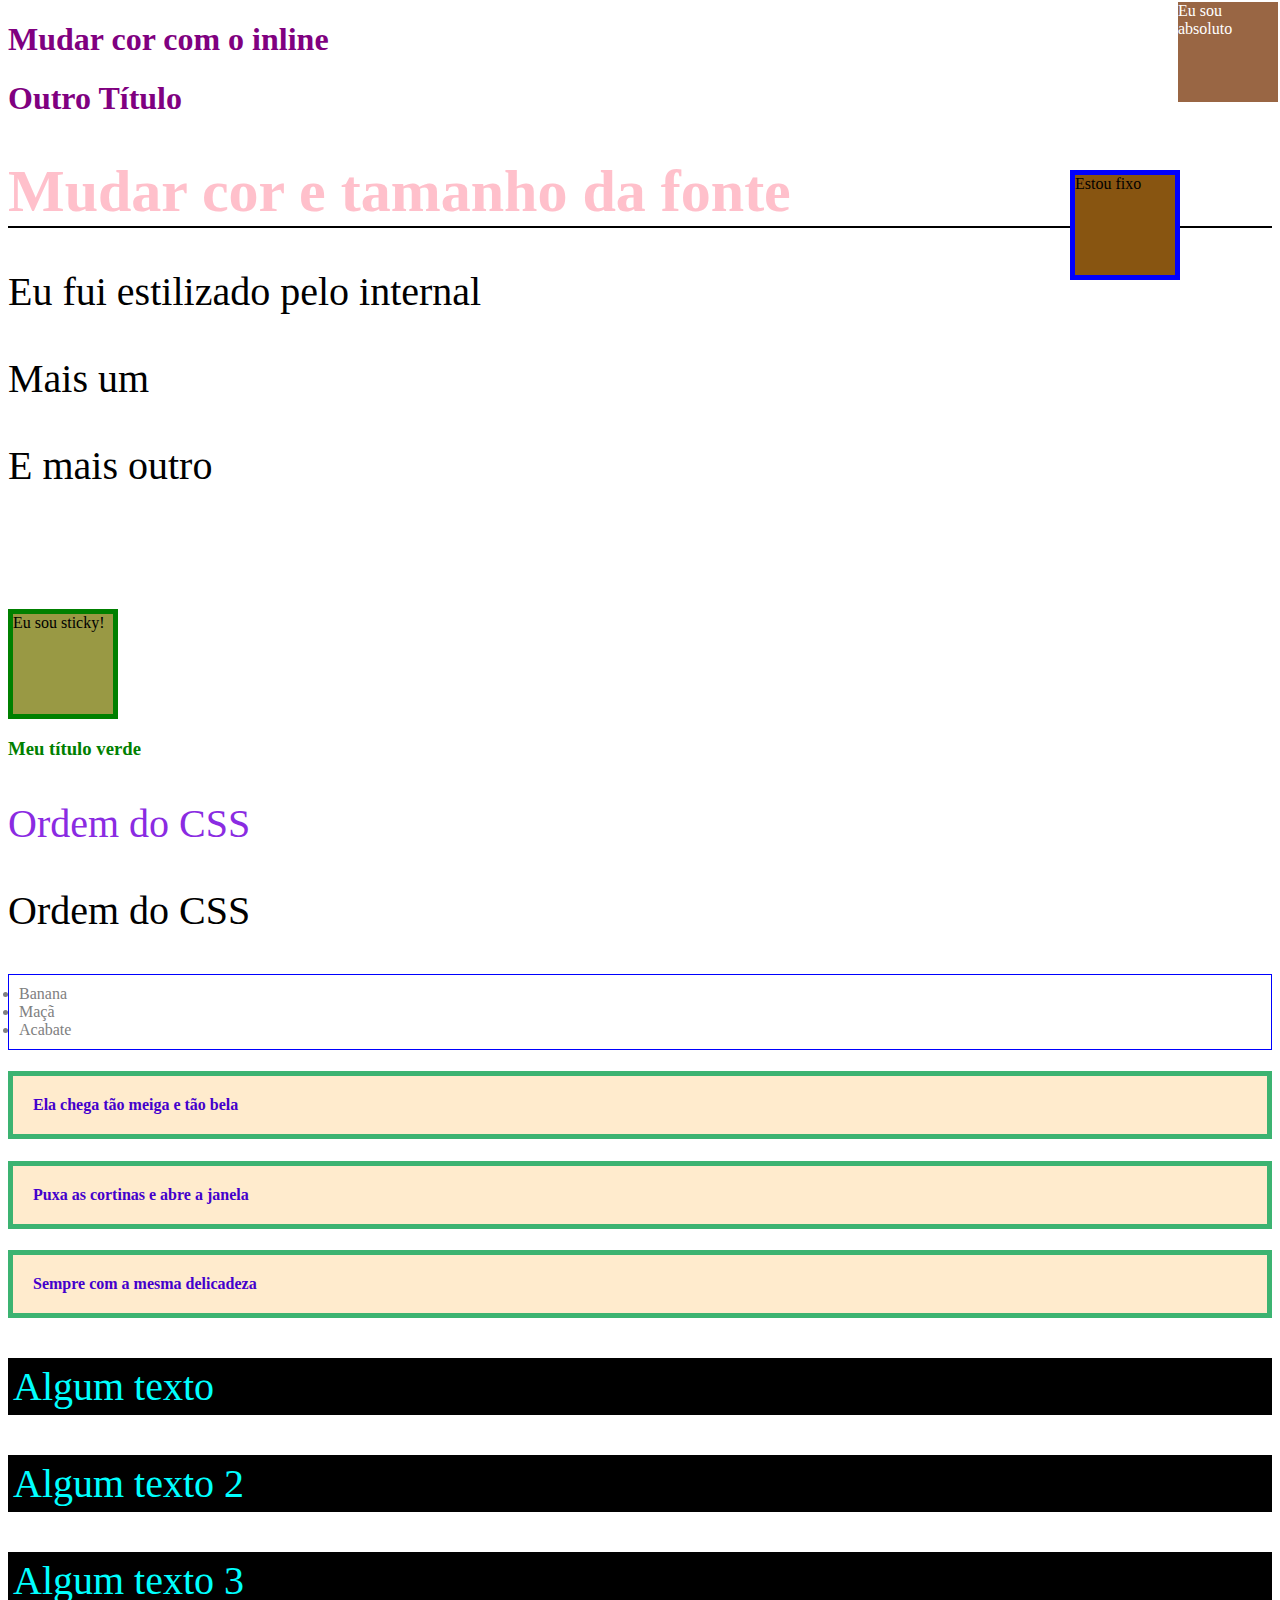
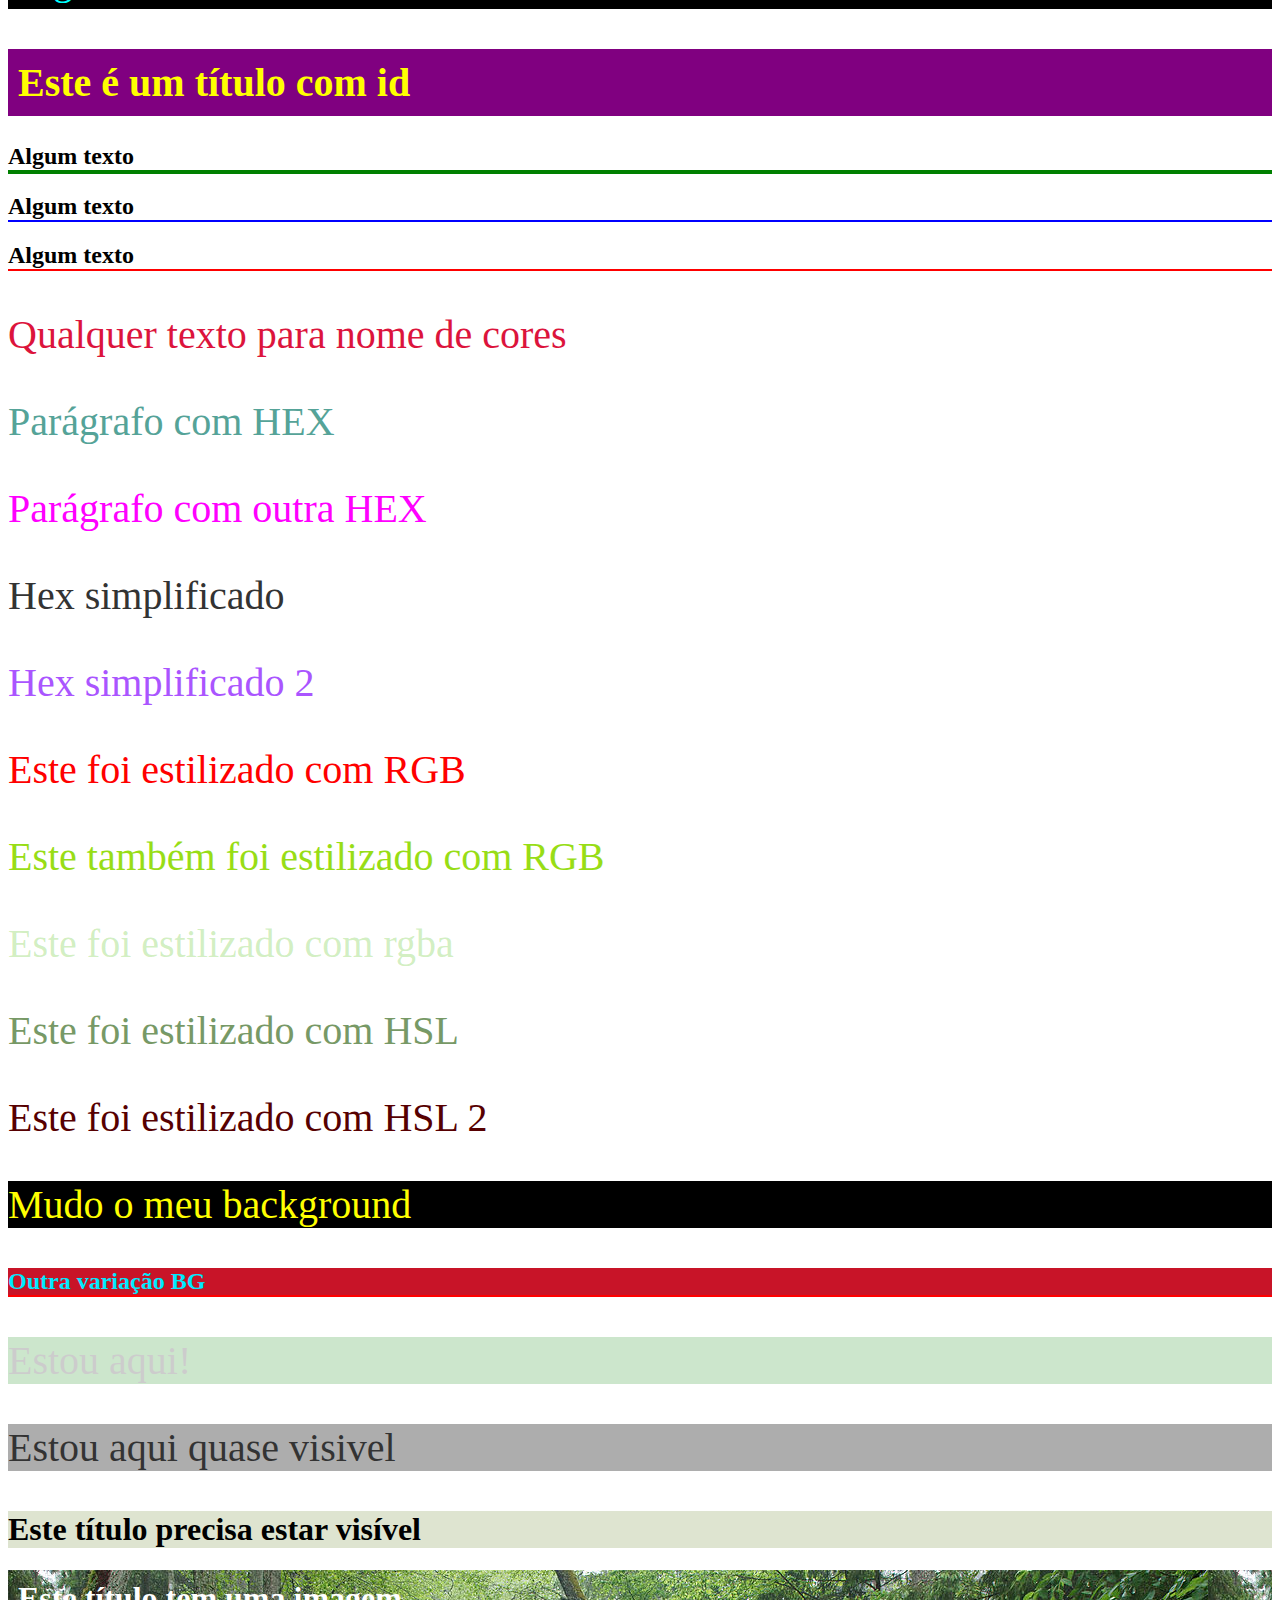
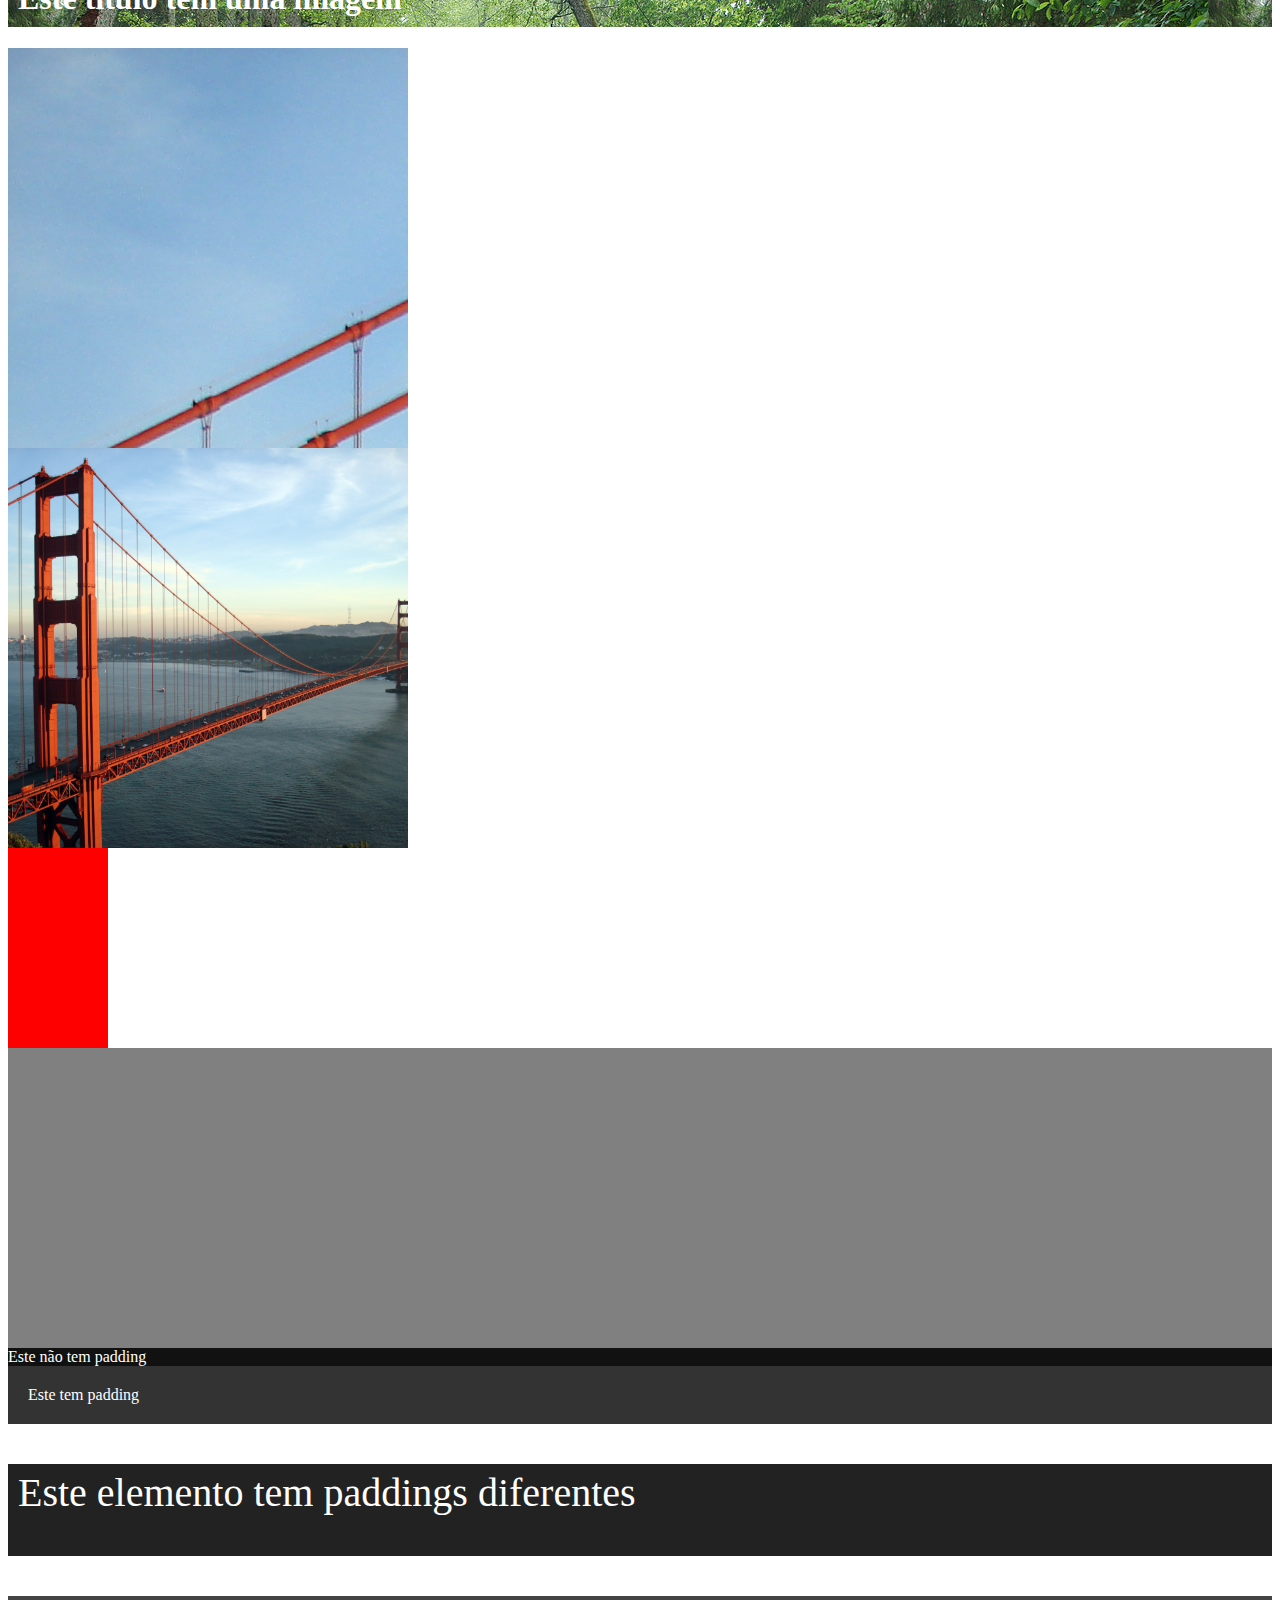
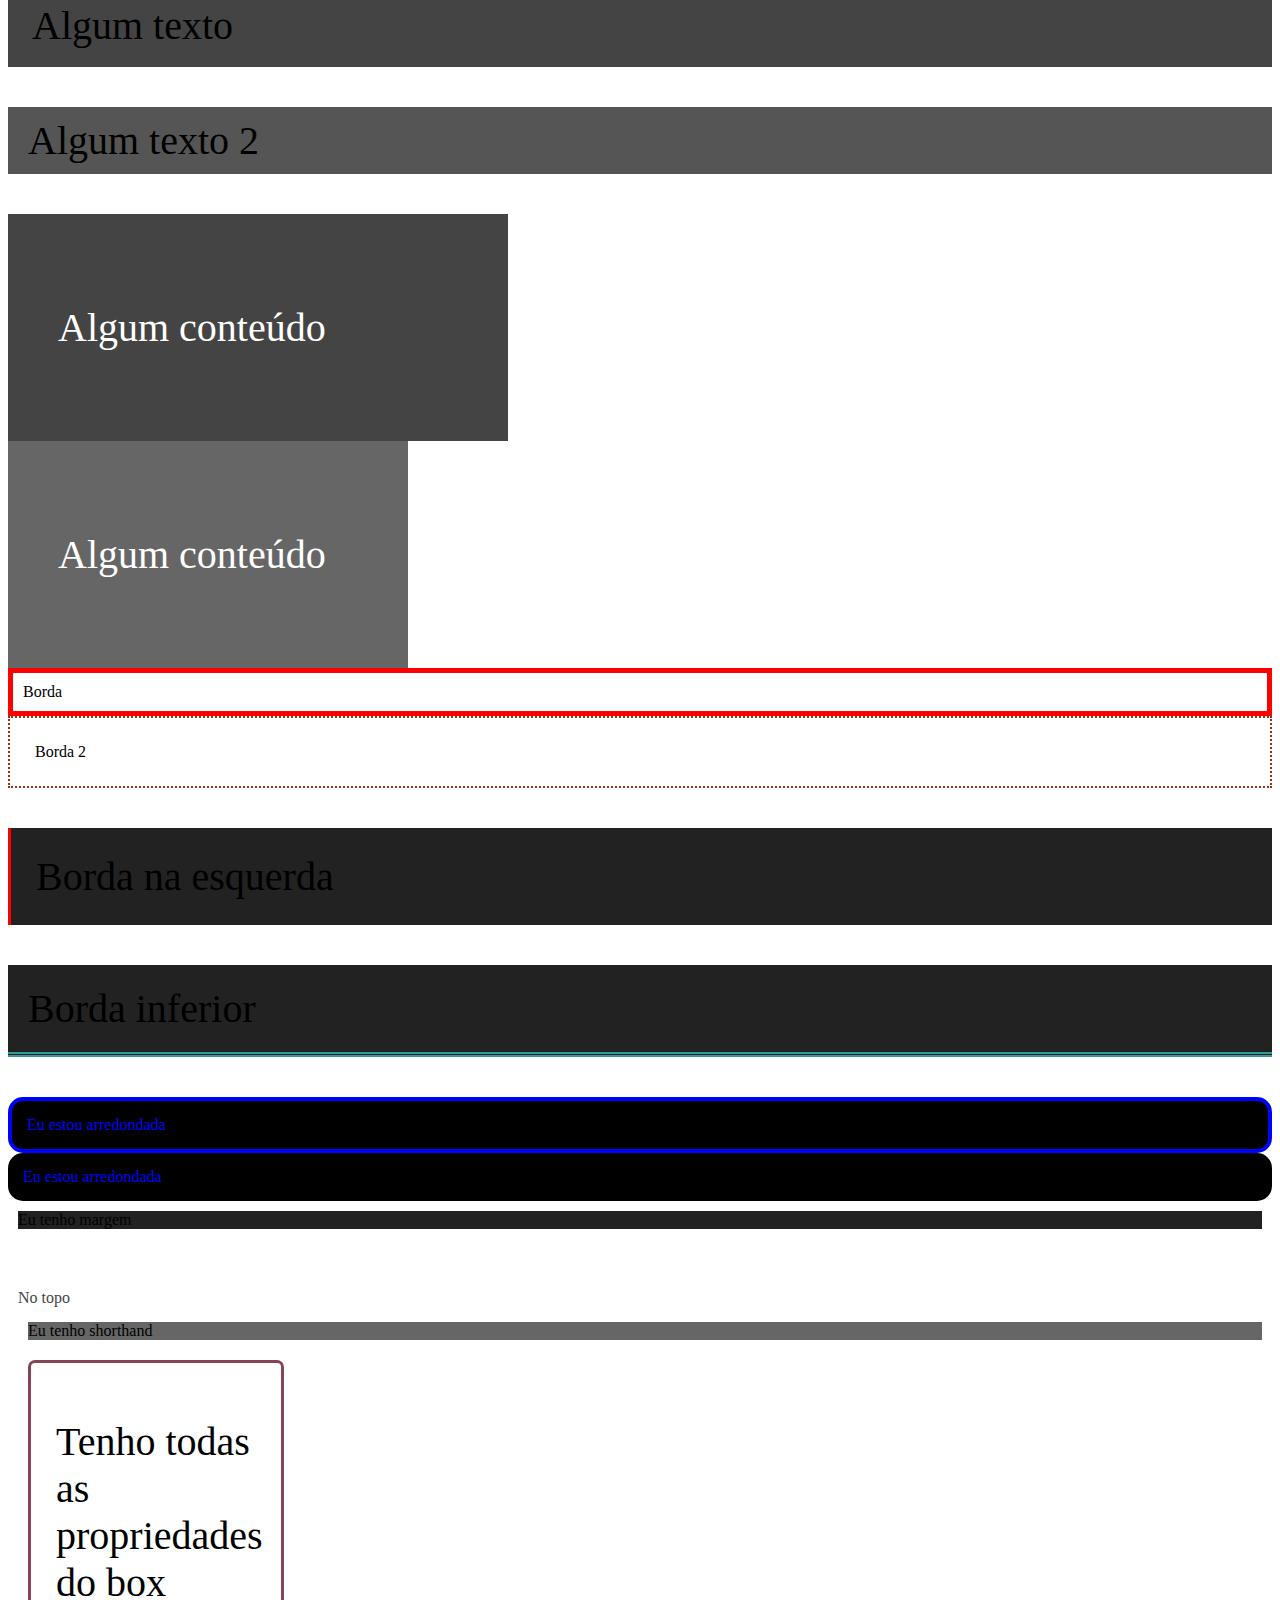
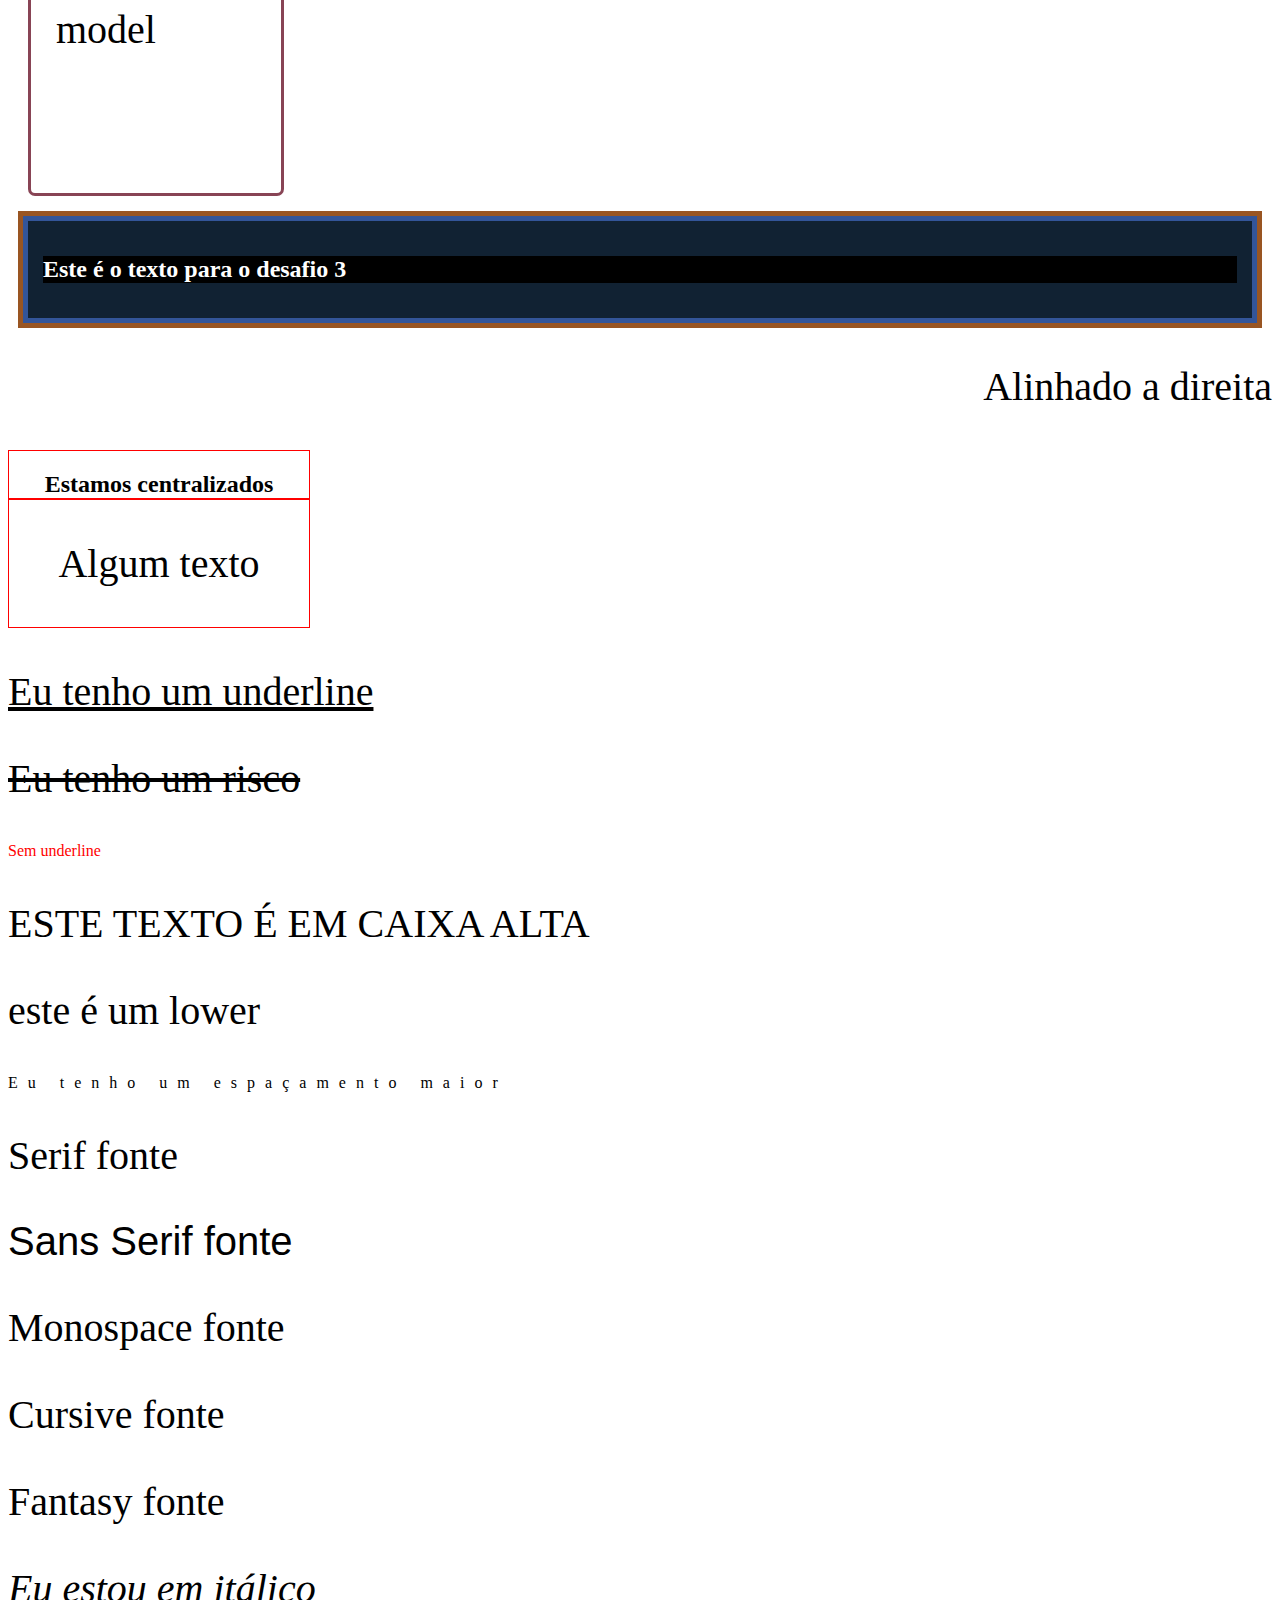
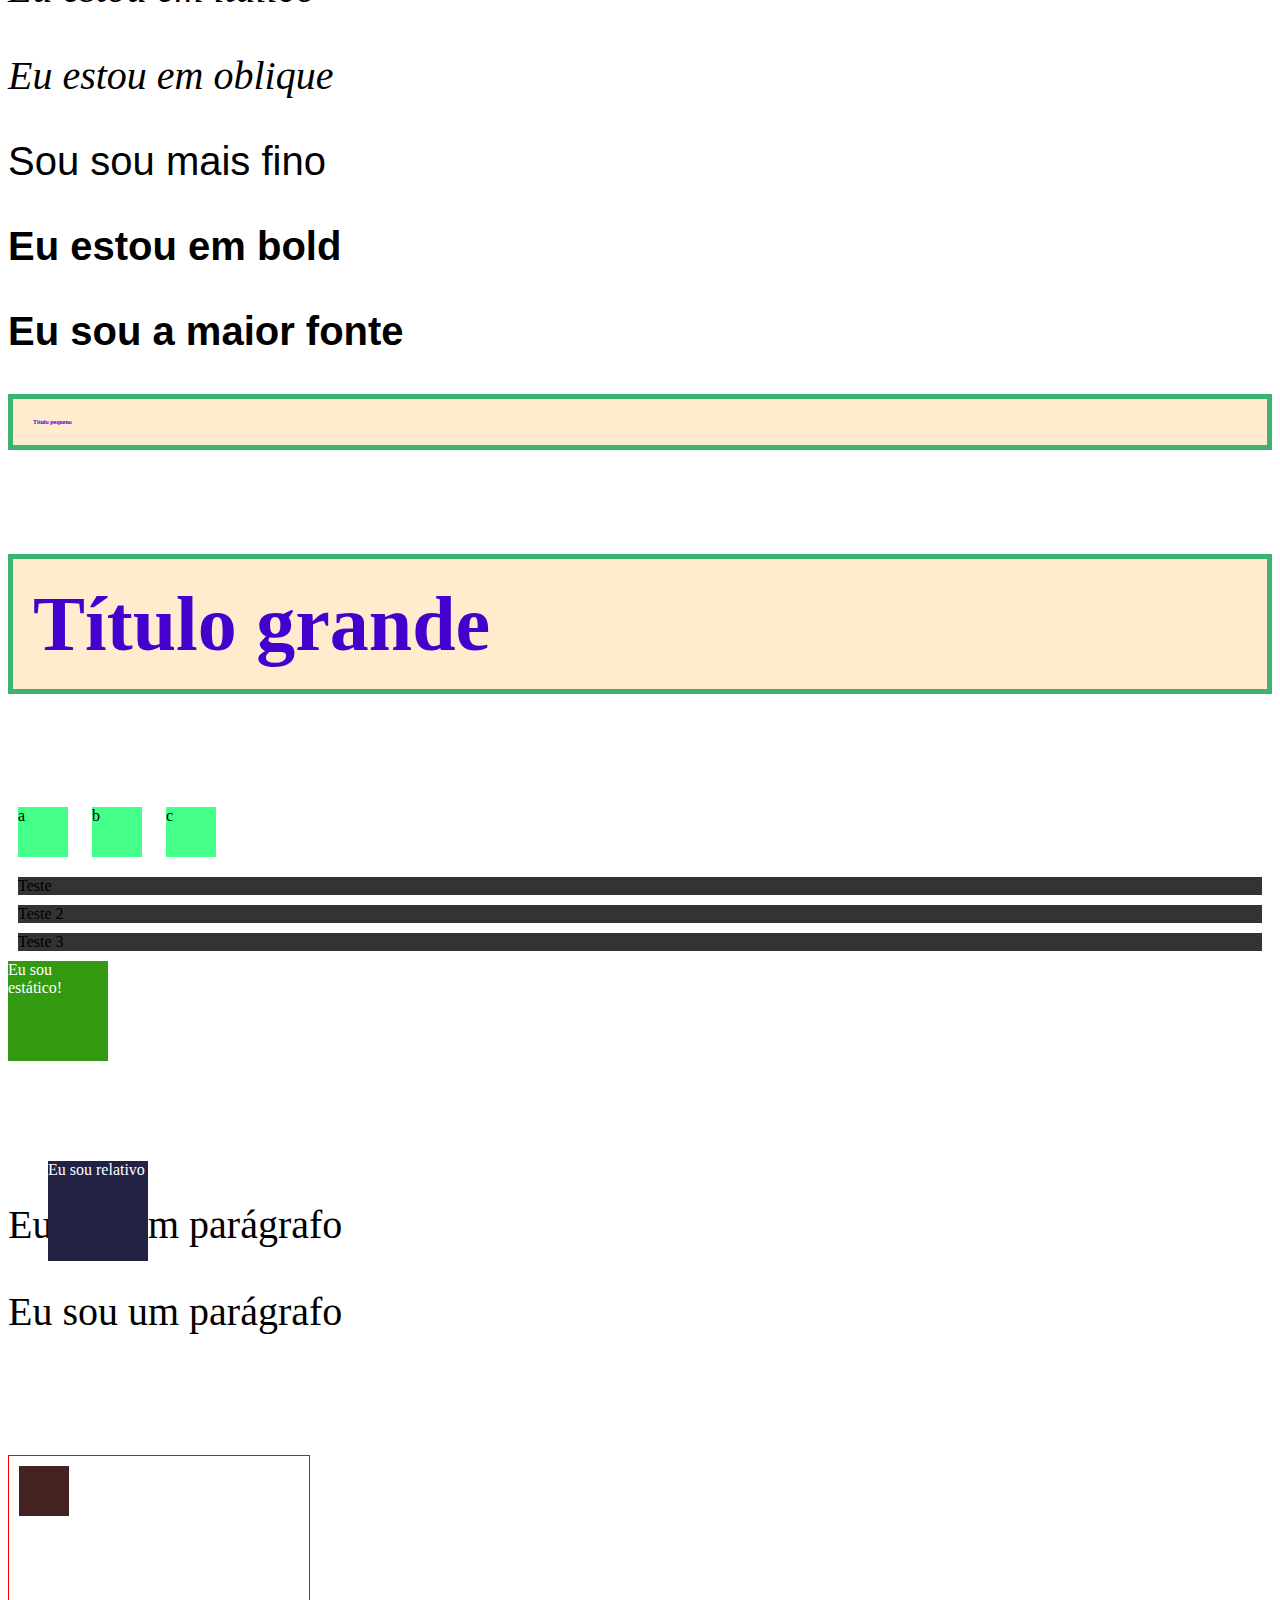
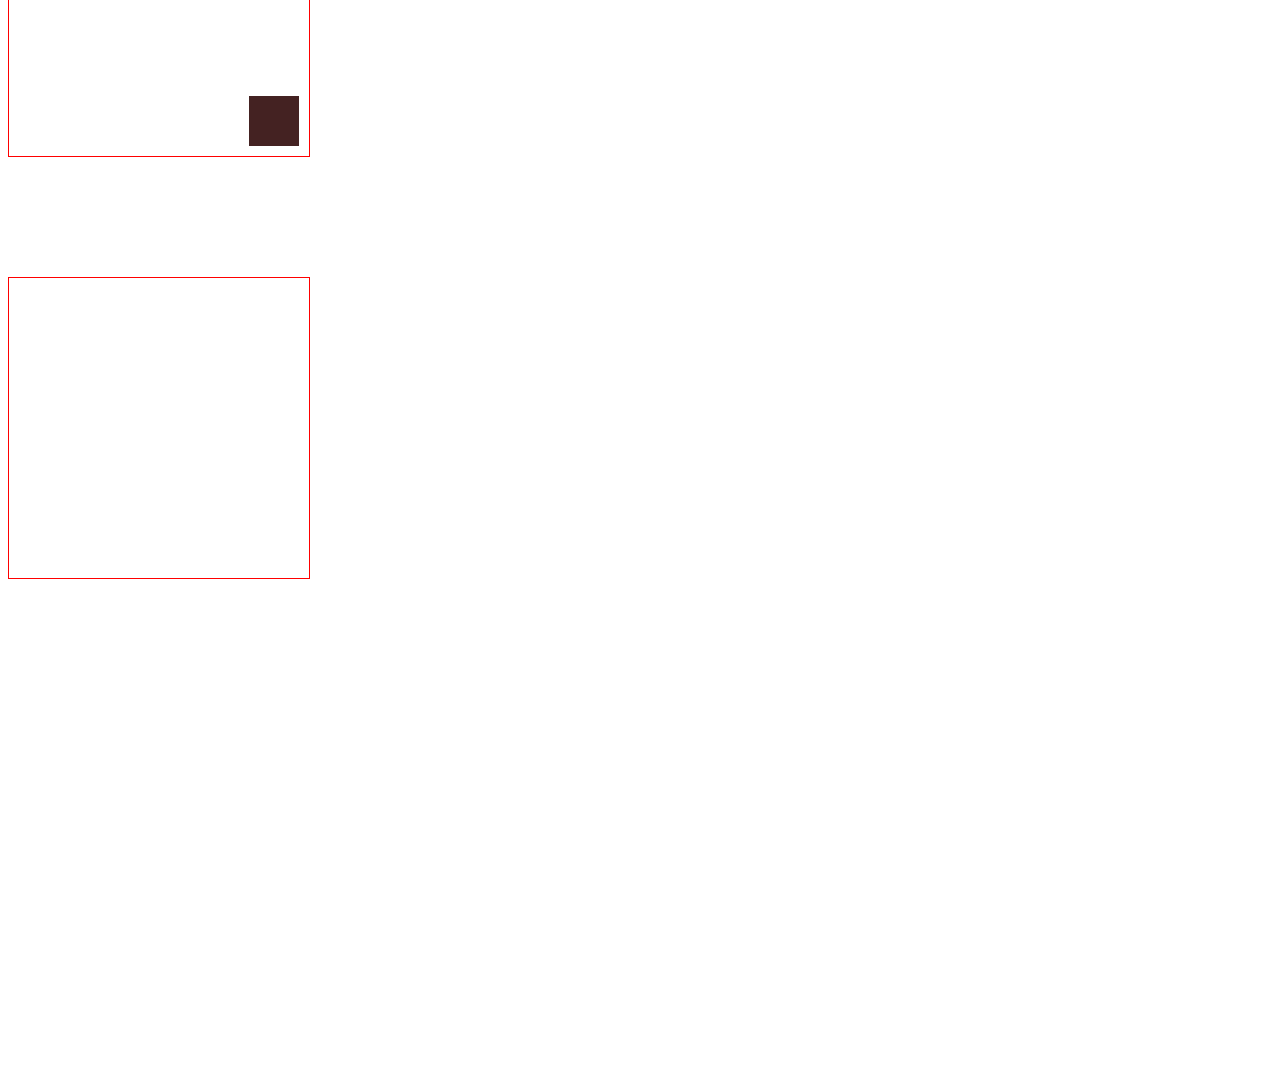
==== commit fad7db9a: "commit" ====
--- a/3_CSS/index.html
+++ b/3_CSS/index.html
@@ -29,6 +29,11 @@
     <p>Mais um</p>
     <p>E mais outro</p>
 
+    <!-- 48 - Sticky -->
+    <div class="sticky">
+        <span>Eu sou sticky!</span>
+    </div>
+
     <!-- 4 - External CSS -->
     <h3>Meu título verde</h3>
 
@@ -237,6 +242,11 @@
         <span>Estou fixo</span>
     </div>
 
-    <!-- 48 - Sticky -->
+    <!-- 49 - Z-Index -->
+    <div class="relative-container">
+        <div class="abosolute-3"></div>
+        <div class="abosolute-4"></div>
+        <div class="abosolute-5"></div>
+    </div>
 </body>
 </html>--- a/3_CSS/css/styles.css
+++ b/3_CSS/css/styles.css
@@ -489,7 +489,7 @@
 .fixed {
     width: 100px;
     height: 100px;
-    border: 5px solid solid;
+    border: 5px solid blue;
     background-color: #851;
     margin-top: 120px;
     position: fixed;
@@ -497,4 +497,42 @@
     right: 100px;
 }
 
-/* 48 - Sticky */+/* 48 - Sticky */
+
+.sticky {
+    width: 100px;
+    height: 100px;
+    border: 5px solid green;
+    background-color: #994;
+    margin-top: 120px;
+    position: sticky;
+    top: 10px;
+}
+
+/* 49 - Z-Index */
+
+.absolute-3,
+.absolute-4
+.absolute-5 {
+    width: 50px;
+    height: 50px;
+    background-color: #123;
+    position: absolute;
+}
+
+.absolute-3 {
+    top: 0;
+    left: 0;
+}
+
+.absolute-4 {
+    top: 10px;
+    left: 10px;
+    background-color: #246;
+}
+
+.absolute-5 {
+    top: 40px;
+    left: 40px;
+    background-color: #453;
+}